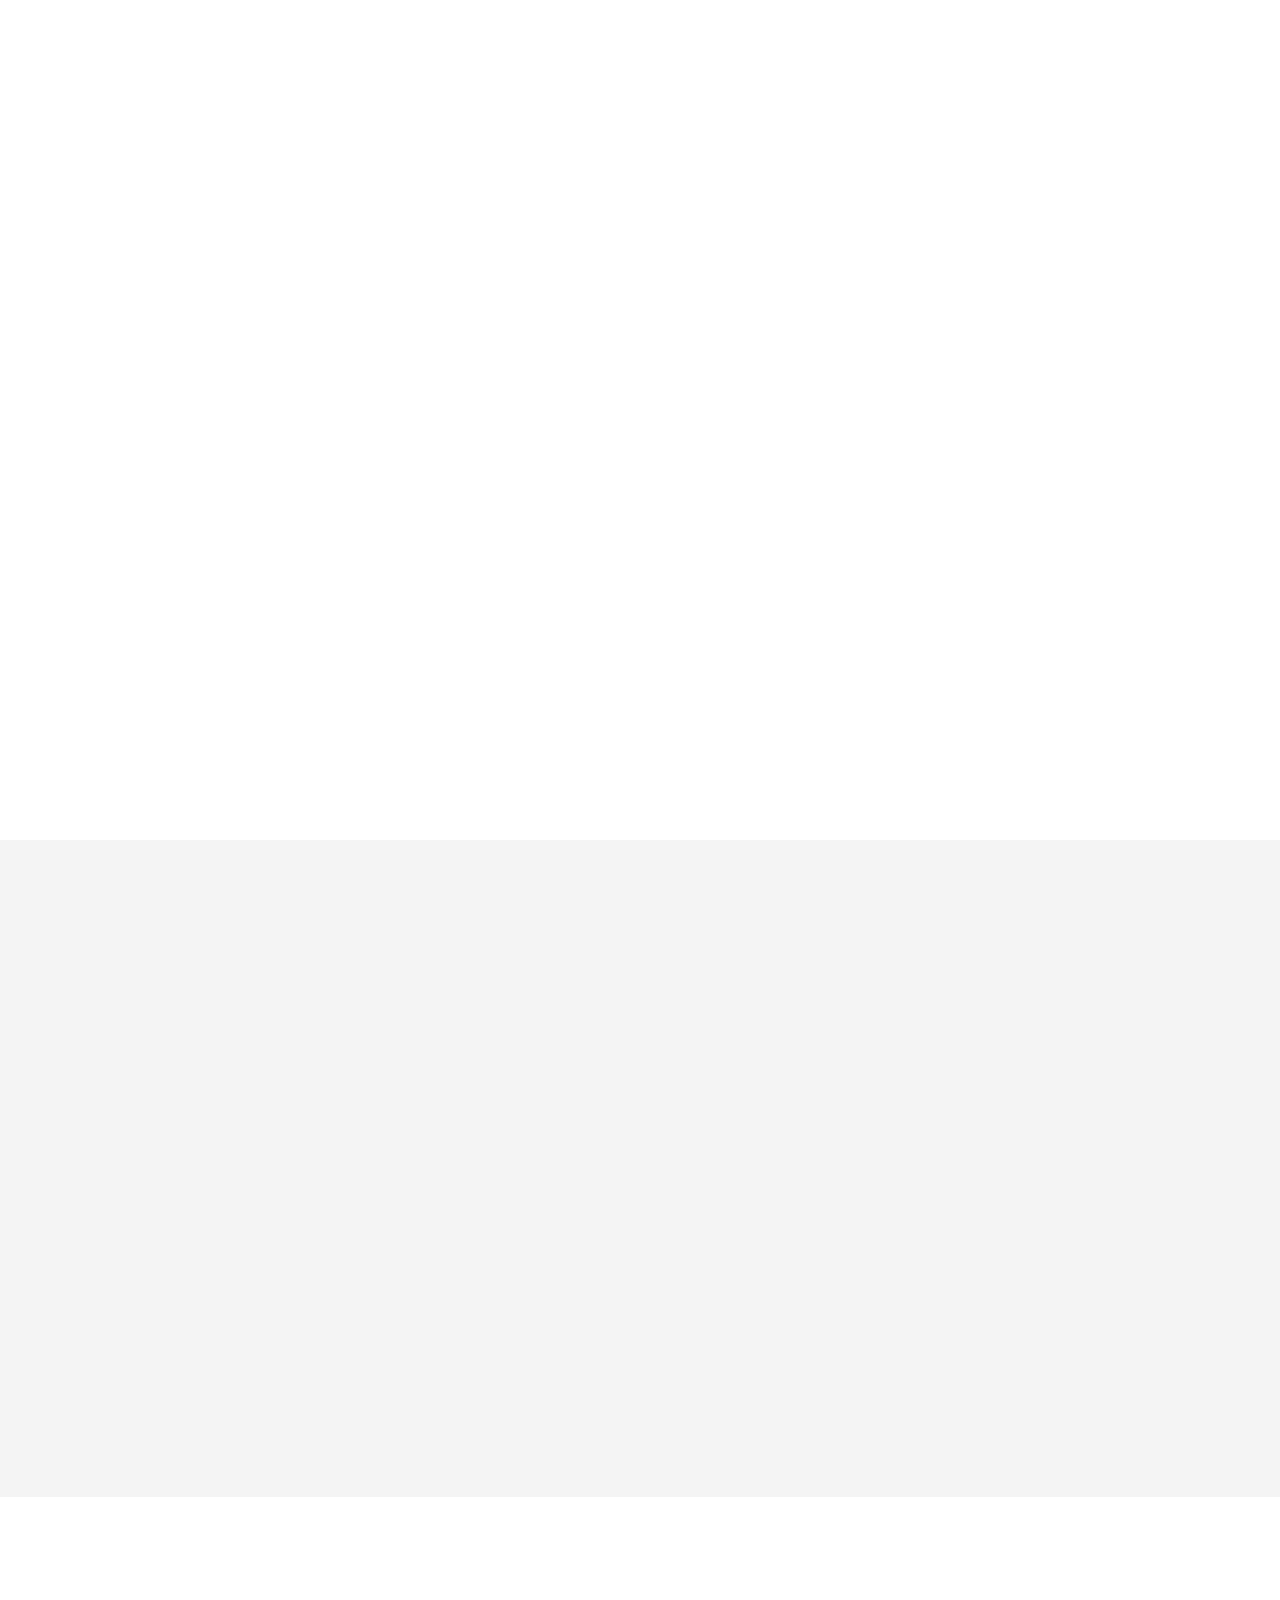
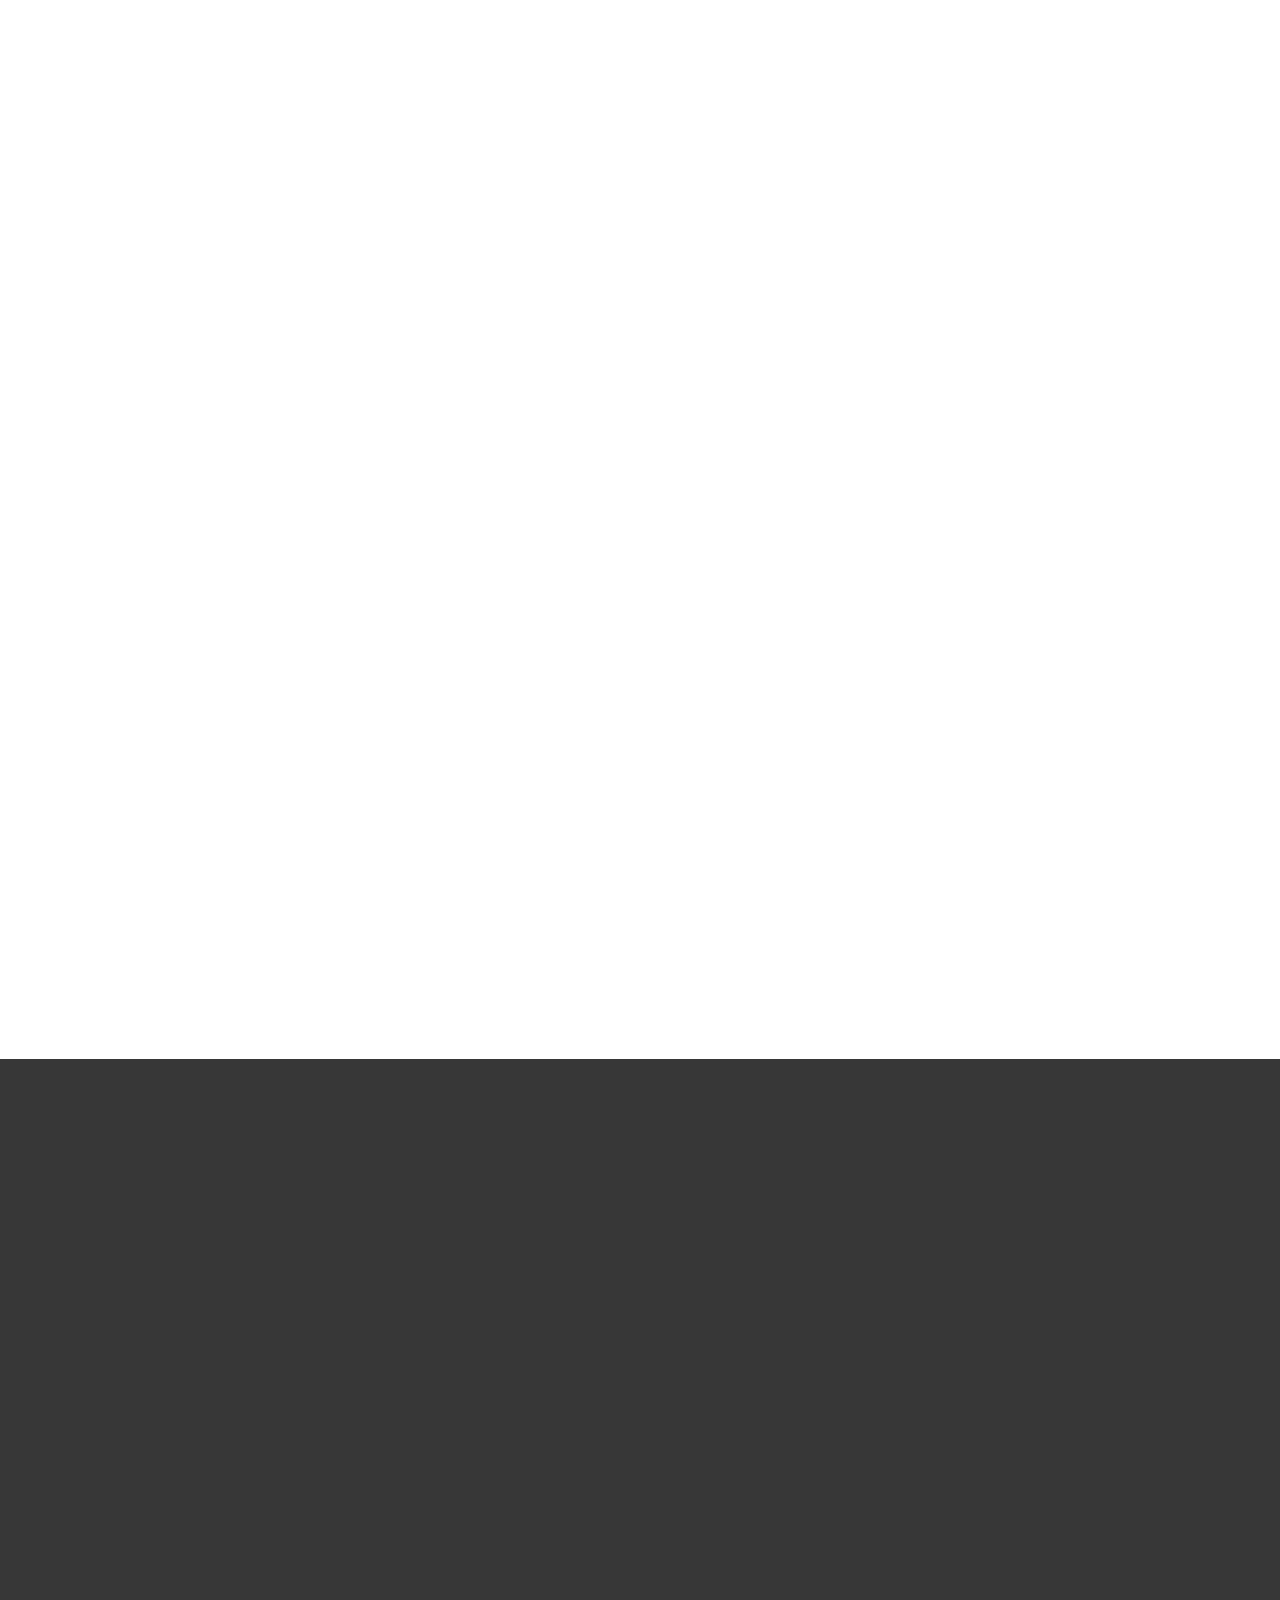
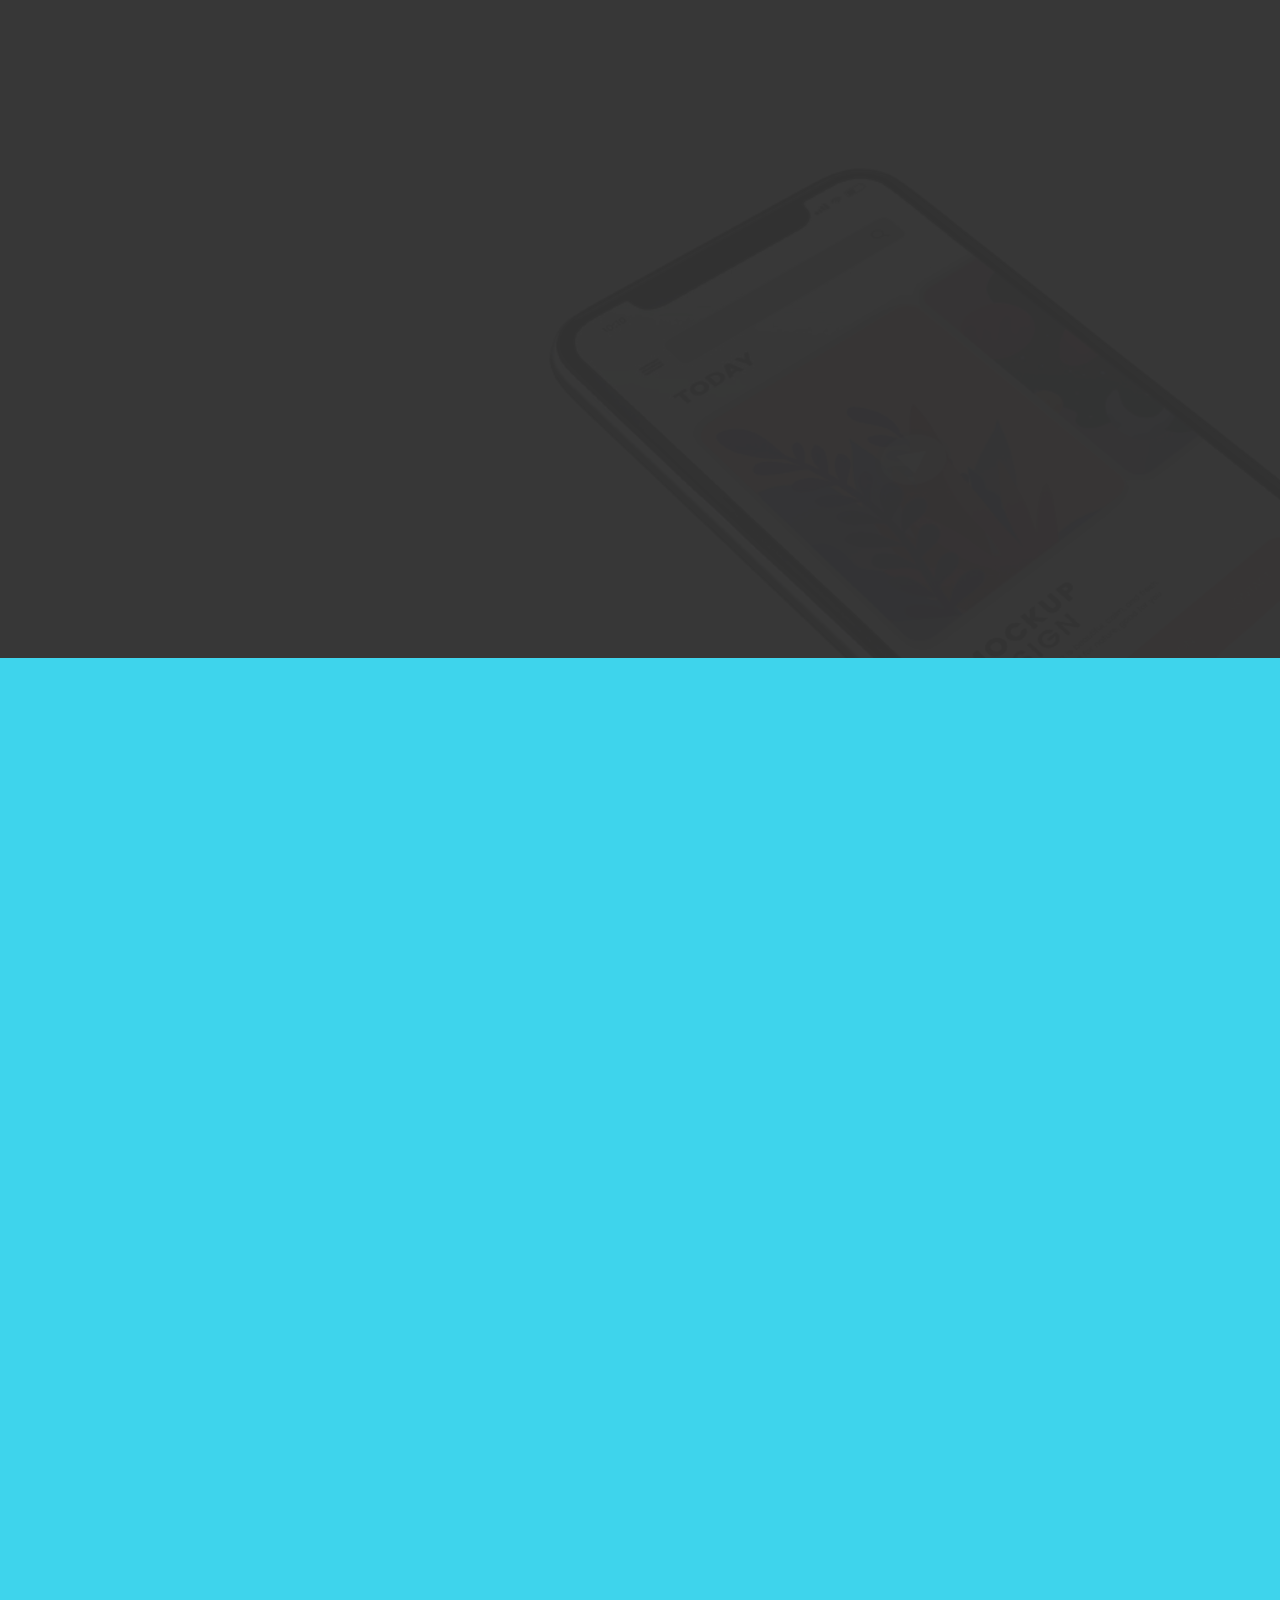
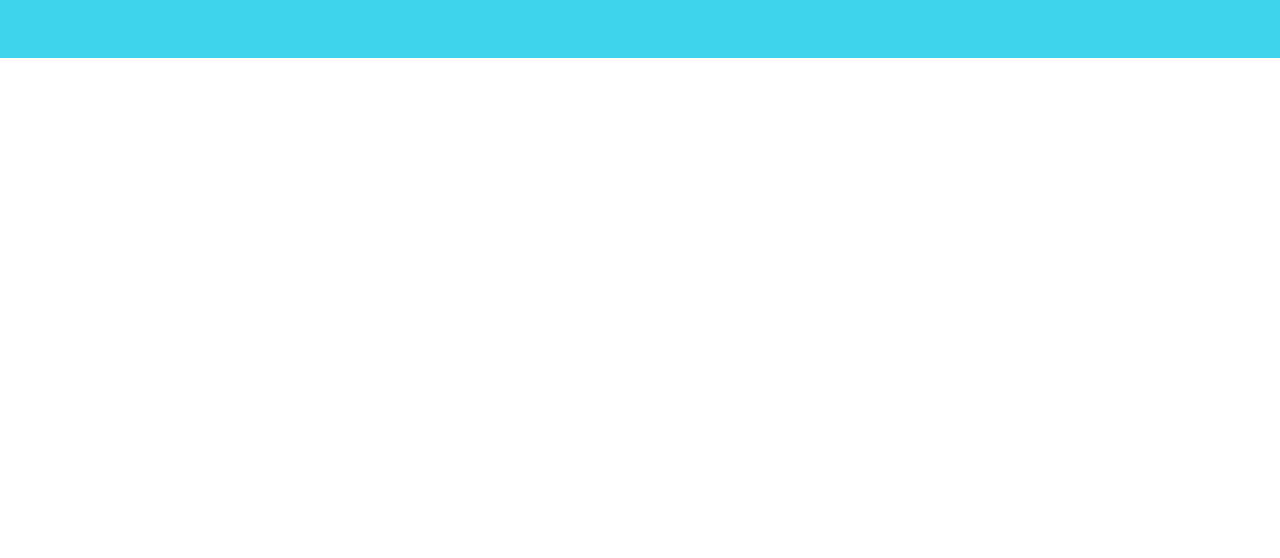
==== index.html @ 26391518 "html move" ====
<!DOCTYPE html>
<html lang="ko">
  <head>
    <meta charset="UTF-8" />
    <meta name="viewport" content="width=device-width, initial-scale=1.0" />
    <title>Dypic</title>
    <link rel="stylesheet" href="css/guide.css" />
    <link rel="stylesheet" href="css/styles-2.css" />
    <!--swiper cdn-->
    <link
      rel="stylesheet"
      href="https://cdn.jsdelivr.net/npm/swiper@10/swiper-bundle.min.css"
    />
    <script src="https://cdn.jsdelivr.net/npm/swiper@10/swiper-bundle.min.js"></script>
    <!--gsap cdn-->
    <script
      src="https://cdnjs.cloudflare.com/ajax/libs/gsap/3.8.0/gsap.min.js"
      integrity="sha512-eP6ippJojIKXKO8EPLtsUMS+/sAGHGo1UN/38swqZa1ypfcD4I0V/ac5G3VzaHfDaklFmQLEs51lhkkVaqg60Q=="
      crossorigin="anonymous"
      referrerpolicy="no-referrer"
    ></script>
  </head>

  <body>
    <main>
      <section class="visual-con">
        <div class="inner">
          <div class="layout-style-2 visual__wrap row">
            <div
              class="layout col-6 col-md-5 d-flex-all-center visual__img-wrap"
            >
              <div class="img-wrap visual__img-box">
                <div class="visual__circle"></div>
                <div class="visual__man visual__people"></div>
                <div class="visual__woman visual__people"></div>
              </div>
            </div>
            <div class="layout col-12 col-md-7 visual__text-wrap d-flex-center">
              <div class="text-wrap visual__text-box">
                <h4 class="layout-title visual__title">
                  디픽,<br /><span
                    >당신이 찾는<br />모든 랜딩페이지 콘텐츠</span
                  >
                </h4>
                <a href="" class="more-view-btn"
                  >서비스 바로가기
                  <i class="xi-angle-right-min"></i>
                </a>
              </div>
            </div>
          </div>
        </div>
      </section>
      <section class="container intro-con">
        <div class="inner">
          <div class="title-box">
            <h2 class="title-box__title">
              <span>서비스 하나로 끝내는 </span>랜딩페이지 서비스
            </h2>
            <p class="title-box__text">
              다양한 랜딩페이지를 경험하고 새로운 상황에 맞춰서 서비스를
              오픈하며, 더 많은 구축부터 서비스 기획 콘텐츠를 제작, 기획,
              개발까지 더 많은 서비스를 소개할 수 있습니다.
            </p>
          </div>
          <div class="intro__img-wrap">
            <img
              src="../images/[base64].svg"
              alt=""
            />
          </div>
        </div>
      </section>
      <section class="container review-con">
        <div class="inner">
          <div class="title-box">
            <h2 class="title-box__title">
              <span>기획, 디자인, 개발, 구축까지 </span>랜딩페이지 서비스
            </h2>
            <p class="title-box__text">
              다양한 랜딩페이지를 경험하고 새로운 상황에 맞춰서 서비스를
              오픈하며, 더 많은 구축부터 서비스 기획 콘텐츠를 제작, 기획,
              개발까지 더 많은 서비스를 소개할 수 있습니다.
            </p>
          </div>
          <div class="swiper mySwiper">
            <div class="swiper-wrapper review-wrap d-flex">
              <div class="swiper-slide review-box">
                <p class="review-text">
                  디픽 팀은 우리의 비즈니스에 맞춤화된 랜딩페이지를
                  제작해주었습니다. 디자인과 사용자 경험을 고려하여 우리의
                  목표에 부합하는 페이지를 만들어 주셨고, 결과적으로 많은 유입과
                  전환을 이끌어냈습니다.
                </p>
                <div class="profile-box d-flex-right">
                  <h3 class="profile-name">AB**LAB 대표</h3>
                  <div class="profile-img"></div>
                </div>
              </div>
              <div class="swiper-slide review-box">
                <p class="review-text">
                  체계적이고 조직적인 접근 방식으로 요구사항을 이해하고
                  구현했습니다. 디자인도 우리의 브랜드와 일치하며, 웹사이트
                  성능도 탁월합니다. 다음 프로젝트에서도 다시 협력하고 싶습니다.
                </p>
                <div class="profile-box d-flex-right">
                  <h3 class="profile-name">(주)아토** 대표</h3>
                  <div class="profile-img"></div>
                </div>
              </div>
              <div class="swiper-slide review-box">
                <p class="review-text">
                  목표와 타깃 고객층을 정확히 파악하여 최상의 결과물을
                  제공해주었습니다. 시간 압박 속에서도 정확한 작업 일정을
                  준수하였으며, 원활한 커뮤니케이션으로 항상 업무 진행 상황을
                  알려주어 안심할 수 있었습니다.
                </p>
                <div class="profile-box d-flex-right">
                  <h3 class="profile-name">이*민 대표</h3>
                  <div class="profile-img"></div>
                </div>
              </div>
              <div class="swiper-slide review-box">
                <p class="review-text">
                  랜딩 페이지 제작에 대한 지식과 경험이 없던 저에게 디픽 팀은 큰
                  도움이 되었습니다. 친절하게 설명해주시면서 제안 사항도
                  적절하게 해줬고, 마지막 결과물은 기대 이상이며, 사용하기 쉽고
                  시각적으로 매력적입니다.
                </p>
                <div class="profile-box d-flex-right">
                  <h3 class="profile-name">EF*스타트업</h3>
                  <div class="profile-img"></div>
                </div>
              </div>
              <div class="swiper-slide review-box">
                <p class="review-text">
                  디픽 팀은 우리의 비즈니스에 맞춤화된 랜딩페이지를
                  제작해주었습니다. 디자인과 사용자 경험을 고려하여 우리의
                  목표에 부합하는 페이지를 만들어 주셨고, 결과적으로 많은 유입과
                  전환을 이끌어냈습니다.
                </p>
                <div class="profile-box d-flex-right">
                  <h3 class="profile-name">AB**LAB 대표</h3>
                  <div class="profile-img"></div>
                </div>
              </div>
              <div class="swiper-slide review-box">
                <p class="review-text">
                  체계적이고 조직적인 접근 방식으로 요구사항을 이해하고
                  구현했습니다. 디자인도 우리의 브랜드와 일치하며, 웹사이트
                  성능도 탁월합니다. 다음 프로젝트에서도 다시 협력하고 싶습니다.
                </p>
                <div class="profile-box d-flex-right">
                  <h3 class="profile-name">(주)아토** 대표</h3>
                  <div class="profile-img"></div>
                </div>
              </div>
              <div class="swiper-slide review-box">
                <p class="review-text">
                  목표와 타깃 고객층을 정확히 파악하여 최상의 결과물을
                  제공해주었습니다. 시간 압박 속에서도 정확한 작업 일정을
                  준수하였으며, 원활한 커뮤니케이션으로 항상 업무 진행 상황을
                  알려주어 안심할 수 있었습니다.
                </p>
                <div class="profile-box d-flex-right">
                  <h3 class="profile-name">이*민 대표</h3>
                  <div class="profile-img"></div>
                </div>
              </div>
              <div class="swiper-slide review-box">
                <p class="review-text">
                  랜딩 페이지 제작에 대한 지식과 경험이 없던 저에게 디픽 팀은 큰
                  도움이 되었습니다. 친절하게 설명해주시면서 제안 사항도
                  적절하게 해줬고, 마지막 결과물은 기대 이상이며, 사용하기 쉽고
                  시각적으로 매력적입니다.
                </p>
                <div class="profile-box d-flex-right">
                  <h3 class="profile-name">EF*스타트업</h3>
                  <div class="profile-img"></div>
                </div>
              </div>
            </div>
          </div>
        </div>
      </section>
      <section class="container satis-con">
        <div class="inner">
          <div class="title-box">
            <h2 class="title-box__title">
              재구매율 98% 웹표준화된 서비스로 맞춤형 SEO 작업
            </h2>
            <p class="title-box__text">
              어떤 분야에서도 걱정하지 마세요.<br />
              서비스는 기획에 맞춰서 만들어 갈 수 있습니다.<br />
              언제나 높은 평가와 만족도를 보장합니다.
            </p>
          </div>
          <div class="layout-style-2 row content-wrap">
            <div class="layout col-lg-5 col-12 content-wrap__left">
              <div class="img-wrap content-wrap__graph">
                <div class="graph__axis"><span>0</span>%</div>
              </div>
            </div>
            <div class="layout col-lg-7 col-12 content-wrap__right">
              <div class="text-wrap d-flex">
                <p class="layout-title-sub content-text">
                  각 매칭 담당들이 1:1로 마크하여 전문적인 서비스를 구현하고 더
                  나은 방향성을 제시합니다.
                </p>
                <p class="layout-title-sub content-text">
                  시간적인 부분은 엄수하며 고객과 맞춤을 최우선적으로 하며
                  유지보수 관리까지 하나의 서비스를 제공합니다.
                </p>
                <p class="layout-title-sub content-text">
                  최적의 마케팅으로 SEO 뿐만 아니라 다양한 서비스를 통하여
                  채널을 확보하여 제공합니다.
                </p>
              </div>
            </div>
          </div>
        </div>
      </section>
      <section style="height: 100rem; background-color: #3ed4ec"></section>
    </main>
    <footer style="height: 50rem; background-color: #fff"></footer>
    <script src="js/main-2.js"></script>
  </body>
</html>
---- css/guide.css ----
* {
  margin: 0;
  font-family: "Noto Sans KR", sans-serif;
  box-sizing: border-box;
}

html {
  font-family: "Noto Sans KR", sans-serif;
}

body {
  font-family: "Noto Sans KR", sans-serif;
}

h1 {
  margin: 0;
}

a {
  color: inherit;
  text-decoration: none;
}

button,
input,
select,
textarea {
  background-color: transparent;
  border: 0;
}
button:focus,
input:focus,
select:focus,
textarea:focus {
  outline: none;
  box-shadow: none;
}

a,
button {
  cursor: pointer;
}

ul,
ol {
  padding-left: 0;
  list-style: none;
}

@font-face {
  font-family: "Noto Sans KR";
  src: local("Noto Sans KR"), url("../fonts/NotoSansKR-Thin.eot?#iefix") format("embedded-opentype"), url("../fonts/NotoSansKR-Thin.woff") format("woff"), url("../fonts/NotoSansKR-Thin.woff2") format("woff2"), url("../fonts/NotoSansKR-Thin.ttf") format("truetype"), url("../fonts/NotoSansKR-Thin.otf") format("opentype");
  font-weight: 100;
  font-style: normal;
}
@font-face {
  font-family: "Noto Sans KR";
  src: local("Noto Sans KR"), url("../fonts/NotoSansKR-Light.eot?#iefix") format("embedded-opentype"), url("../fonts/NotoSansKR-Light.woff") format("woff"), url("../fonts/NotoSansKR-Light.woff2") format("woff2"), url("../fonts/NotoSansKR-Light.ttf") format("truetype"), url("../fonts/NotoSansKR-Light.otf") format("opentype");
  font-weight: 300;
  font-style: normal;
}
@font-face {
  font-family: "Noto Sans KR";
  src: local("Noto Sans KR"), url("../fonts/NotoSansKR-Regular.eot?#iefix") format("embedded-opentype"), url("../fonts/NotoSansKR-Regular.woff") format("woff"), url("../fonts/NotoSansKR-Regular.woff2") format("woff2"), url("../fonts/NotoSansKR-Regular.ttf") format("truetype"), url("../fonts/NotoSansKR-Regular.otf") format("opentype");
  font-weight: 400;
  font-style: normal;
}
@font-face {
  font-family: "Noto Sans KR";
  src: local("Noto Sans KR"), url("../fonts/NotoSansKR-Medium.eot?#iefix") format("embedded-opentype"), url("../fonts/NotoSansKR-Medium.woff") format("woff"), url("../fonts/NotoSansKR-Medium.woff2") format("woff2"), url("../fonts/NotoSansKR-Medium.ttf") format("truetype"), url("../fonts/NotoSansKR-Medium.otf") format("opentype");
  font-weight: 500;
  font-style: normal;
}
@font-face {
  font-family: "Noto Sans KR";
  src: local("Noto Sans KR"), url("../fonts/NotoSansKR-Bold.eot?#iefix") format("embedded-opentype"), url("../fonts/NotoSansKR-Bold.woff") format("woff"), url("../fonts/NotoSansKR-Bold.woff2") format("woff2"), url("../fonts/NotoSansKR-Bold.ttf") format("truetype"), url("../fonts/NotoSansKR-Bold.otf") format("opentype");
  font-weight: 700;
  font-style: normal;
}
@font-face {
  font-family: "Noto Sans KR";
  src: local("Noto Sans KR"), url("../fonts/NotoSansKR-Black.eot?#iefix") format("embedded-opentype"), url("../fonts/NotoSansKR-Black.woff") format("woff"), url("../fonts/NotoSansKR-Black.woff2") format("woff2"), url("../fonts/NotoSansKR-Black.ttf") format("truetype"), url("../fonts/NotoSansKR-Black.otf") format("opentype");
  font-weight: 900;
  font-style: normal;
}
body, html {
  font-family: "Noto Sans KR", sans-serif;
  font-size: 10px;
}

.font-12-bl {
  font-size: 1.2rem;
  line-height: 1.3;
  font-weight: 900;
  letter-spacing: 0;
}

.font-12-b {
  font-size: 1.2rem;
  line-height: 1.3;
  font-weight: 700;
  letter-spacing: 0;
}

.font-12-m {
  font-size: 1.2rem;
  line-height: 1.3;
  font-weight: 500;
  letter-spacing: 0;
}

.font-12 {
  font-size: 1.2rem;
  line-height: 1.3;
  font-weight: 400;
  letter-spacing: 0;
}

.font-12-s {
  font-size: 1.2rem;
  line-height: 1.3;
  font-weight: 300;
  letter-spacing: 0;
}

.font-12-xs {
  font-size: 1.2rem;
  line-height: 1.3;
  font-weight: 100;
  letter-spacing: 0;
}

.font-13-bl {
  font-size: 1.3rem;
  line-height: 1.3;
  font-weight: 900;
  letter-spacing: 0;
}

.font-13-b {
  font-size: 1.3rem;
  line-height: 1.3;
  font-weight: 700;
  letter-spacing: 0;
}

.font-13-m {
  font-size: 1.3rem;
  line-height: 1.3;
  font-weight: 500;
  letter-spacing: 0;
}

.font-13 {
  font-size: 1.3rem;
  line-height: 1.3;
  font-weight: 400;
  letter-spacing: 0;
}

.font-13-s {
  font-size: 1.3rem;
  line-height: 1.3;
  font-weight: 300;
  letter-spacing: 0;
}

.font-13-xs {
  font-size: 1.3rem;
  line-height: 1.3;
  font-weight: 100;
  letter-spacing: 0;
}

.font-14-bl {
  font-size: 1.4rem;
  line-height: 1.3;
  font-weight: 900;
  letter-spacing: 0;
}

.font-14-b {
  font-size: 1.4rem;
  line-height: 1.3;
  font-weight: 700;
  letter-spacing: 0;
}

.font-14-m {
  font-size: 1.4rem;
  line-height: 1.3;
  font-weight: 500;
  letter-spacing: 0;
}

.font-14 {
  font-size: 1.4rem;
  line-height: 1.3;
  font-weight: 400;
  letter-spacing: 0;
}

.font-14-s {
  font-size: 1.4rem;
  line-height: 1.3;
  font-weight: 300;
  letter-spacing: 0;
}

.font-14-xs {
  font-size: 1.4rem;
  line-height: 1.3;
  font-weight: 100;
  letter-spacing: 0;
}

.font-15-bl {
  font-size: 1.5rem;
  line-height: 1.3;
  font-weight: 900;
  letter-spacing: 0;
}

.font-15-b {
  font-size: 1.5rem;
  line-height: 1.3;
  font-weight: 700;
  letter-spacing: 0;
}

.font-15-m {
  font-size: 1.5rem;
  line-height: 1.3;
  font-weight: 500;
  letter-spacing: 0;
}

.font-15 {
  font-size: 1.5rem;
  line-height: 1.3;
  font-weight: 400;
  letter-spacing: 0;
}

.font-15-s {
  font-size: 1.5rem;
  line-height: 1.3;
  font-weight: 300;
  letter-spacing: 0;
}

.font-15-xs {
  font-size: 1.5rem;
  line-height: 1.3;
  font-weight: 100;
  letter-spacing: 0;
}

.font-16-bl {
  font-size: 1.6rem;
  line-height: 1.3;
  font-weight: 900;
  letter-spacing: 0;
}

.font-16-b {
  font-size: 1.6rem;
  line-height: 1.3;
  font-weight: 700;
  letter-spacing: 0;
}

.font-16-m {
  font-size: 1.6rem;
  line-height: 1.3;
  font-weight: 500;
  letter-spacing: 0;
}

.font-16 {
  font-size: 1.6rem;
  line-height: 1.3;
  font-weight: 400;
  letter-spacing: 0;
}

.font-16-s {
  font-size: 1.6rem;
  line-height: 1.3;
  font-weight: 300;
  letter-spacing: 0;
}

.font-16-xs {
  font-size: 1.6rem;
  line-height: 1.3;
  font-weight: 100;
  letter-spacing: 0;
}

.font-17-bl {
  font-size: 1.7rem;
  line-height: 1.3;
  font-weight: 900;
  letter-spacing: 0;
}

.font-17-b {
  font-size: 1.7rem;
  line-height: 1.3;
  font-weight: 700;
  letter-spacing: 0;
}

.font-17-m {
  font-size: 1.7rem;
  line-height: 1.3;
  font-weight: 500;
  letter-spacing: 0;
}

.font-17 {
  font-size: 1.7rem;
  line-height: 1.3;
  font-weight: 400;
  letter-spacing: 0;
}

.font-17-s {
  font-size: 1.7rem;
  line-height: 1.3;
  font-weight: 300;
  letter-spacing: 0;
}

.font-17-xs {
  font-size: 1.7rem;
  line-height: 1.3;
  font-weight: 100;
  letter-spacing: 0;
}

.font-18-bl {
  font-size: 1.8rem;
  line-height: 1.3;
  font-weight: 900;
  letter-spacing: 0;
}

.font-18-b {
  font-size: 1.8rem;
  line-height: 1.3;
  font-weight: 700;
  letter-spacing: 0;
}

.font-18-m {
  font-size: 1.8rem;
  line-height: 1.3;
  font-weight: 500;
  letter-spacing: 0;
}

.font-18 {
  font-size: 1.8rem;
  line-height: 1.3;
  font-weight: 400;
  letter-spacing: 0;
}

.font-18-s {
  font-size: 1.8rem;
  line-height: 1.3;
  font-weight: 300;
  letter-spacing: 0;
}

.font-18-xs {
  font-size: 1.8rem;
  line-height: 1.3;
  font-weight: 100;
  letter-spacing: 0;
}

.font-19-bl {
  font-size: 1.9rem;
  line-height: 1.3;
  font-weight: 900;
  letter-spacing: 0;
}

.font-19-b {
  font-size: 1.9rem;
  line-height: 1.3;
  font-weight: 700;
  letter-spacing: 0;
}

.font-19-m {
  font-size: 1.9rem;
  line-height: 1.3;
  font-weight: 500;
  letter-spacing: 0;
}

.font-19 {
  font-size: 1.9rem;
  line-height: 1.3;
  font-weight: 400;
  letter-spacing: 0;
}

.font-19-s {
  font-size: 1.9rem;
  line-height: 1.3;
  font-weight: 300;
  letter-spacing: 0;
}

.font-19-xs {
  font-size: 1.9rem;
  line-height: 1.3;
  font-weight: 100;
  letter-spacing: 0;
}

.font-20-bl {
  font-size: 2rem;
  line-height: 1.3;
  font-weight: 900;
  letter-spacing: 0;
}

.font-20-b {
  font-size: 2rem;
  line-height: 1.3;
  font-weight: 700;
  letter-spacing: 0;
}

.font-20-m {
  font-size: 2rem;
  line-height: 1.3;
  font-weight: 500;
  letter-spacing: 0;
}

.font-20 {
  font-size: 2rem;
  line-height: 1.3;
  font-weight: 400;
  letter-spacing: 0;
}

.font-20-s {
  font-size: 2rem;
  line-height: 1.3;
  font-weight: 300;
  letter-spacing: 0;
}

.font-20-xs {
  font-size: 2rem;
  line-height: 1.3;
  font-weight: 100;
  letter-spacing: 0;
}

.font-21-bl {
  font-size: 2.1rem;
  line-height: 1.3;
  font-weight: 900;
  letter-spacing: 0;
}

.font-21-b {
  font-size: 2.1rem;
  line-height: 1.3;
  font-weight: 700;
  letter-spacing: 0;
}

.font-21-m {
  font-size: 2.1rem;
  line-height: 1.3;
  font-weight: 500;
  letter-spacing: 0;
}

.font-21 {
  font-size: 2.1rem;
  line-height: 1.3;
  font-weight: 400;
  letter-spacing: 0;
}

.font-21-s {
  font-size: 2.1rem;
  line-height: 1.3;
  font-weight: 300;
  letter-spacing: 0;
}

.font-21-xs {
  font-size: 2.1rem;
  line-height: 1.3;
  font-weight: 100;
  letter-spacing: 0;
}

.font-22-bl {
  font-size: 2.2rem;
  line-height: 1.3;
  font-weight: 900;
  letter-spacing: 0;
}

.font-22-b {
  font-size: 2.2rem;
  line-height: 1.3;
  font-weight: 700;
  letter-spacing: 0;
}

.font-22-m {
  font-size: 2.2rem;
  line-height: 1.3;
  font-weight: 500;
  letter-spacing: 0;
}

.font-22 {
  font-size: 2.2rem;
  line-height: 1.3;
  font-weight: 400;
  letter-spacing: 0;
}

.font-22-s {
  font-size: 2.2rem;
  line-height: 1.3;
  font-weight: 300;
  letter-spacing: 0;
}

.font-22-xs {
  font-size: 2.2rem;
  line-height: 1.3;
  font-weight: 100;
  letter-spacing: 0;
}

.font-23-bl {
  font-size: 2.3rem;
  line-height: 1.3;
  font-weight: 900;
  letter-spacing: 0;
}

.font-23-b {
  font-size: 2.3rem;
  line-height: 1.3;
  font-weight: 700;
  letter-spacing: 0;
}

.font-23-m {
  font-size: 2.3rem;
  line-height: 1.3;
  font-weight: 500;
  letter-spacing: 0;
}

.font-23 {
  font-size: 2.3rem;
  line-height: 1.3;
  font-weight: 400;
  letter-spacing: 0;
}

.font-23-s {
  font-size: 2.3rem;
  line-height: 1.3;
  font-weight: 300;
  letter-spacing: 0;
}

.font-23-xs {
  font-size: 2.3rem;
  line-height: 1.3;
  font-weight: 100;
  letter-spacing: 0;
}

.font-24-bl {
  font-size: 2.4rem;
  line-height: 1.3;
  font-weight: 900;
  letter-spacing: 0;
}

.font-24-b {
  font-size: 2.4rem;
  line-height: 1.3;
  font-weight: 700;
  letter-spacing: 0;
}

.font-24-m {
  font-size: 2.4rem;
  line-height: 1.3;
  font-weight: 500;
  letter-spacing: 0;
}

.font-24 {
  font-size: 2.4rem;
  line-height: 1.3;
  font-weight: 400;
  letter-spacing: 0;
}

.font-24-s {
  font-size: 2.4rem;
  line-height: 1.3;
  font-weight: 300;
  letter-spacing: 0;
}

.font-24-xs {
  font-size: 2.4rem;
  line-height: 1.3;
  font-weight: 100;
  letter-spacing: 0;
}

.font-25-bl {
  font-size: 2.5rem;
  line-height: 1.3;
  font-weight: 900;
  letter-spacing: 0;
}

.font-25-b {
  font-size: 2.5rem;
  line-height: 1.3;
  font-weight: 700;
  letter-spacing: 0;
}

.font-25-m {
  font-size: 2.5rem;
  line-height: 1.3;
  font-weight: 500;
  letter-spacing: 0;
}

.font-25 {
  font-size: 2.5rem;
  line-height: 1.3;
  font-weight: 400;
  letter-spacing: 0;
}

.font-25-s {
  font-size: 2.5rem;
  line-height: 1.3;
  font-weight: 300;
  letter-spacing: 0;
}

.font-25-xs {
  font-size: 2.5rem;
  line-height: 1.3;
  font-weight: 100;
  letter-spacing: 0;
}

.font-26-bl {
  font-size: 2.6rem;
  line-height: 1.3;
  font-weight: 900;
  letter-spacing: 0;
}

.font-26-b {
  font-size: 2.6rem;
  line-height: 1.3;
  font-weight: 700;
  letter-spacing: 0;
}

.font-26-m {
  font-size: 2.6rem;
  line-height: 1.3;
  font-weight: 500;
  letter-spacing: 0;
}

.font-26 {
  font-size: 2.6rem;
  line-height: 1.3;
  font-weight: 400;
  letter-spacing: 0;
}

.font-26-s {
  font-size: 2.6rem;
  line-height: 1.3;
  font-weight: 300;
  letter-spacing: 0;
}

.font-26-xs {
  font-size: 2.6rem;
  line-height: 1.3;
  font-weight: 100;
  letter-spacing: 0;
}

.font-27-bl {
  font-size: 2.7rem;
  line-height: 1.3;
  font-weight: 900;
  letter-spacing: 0;
}

.font-27-b {
  font-size: 2.7rem;
  line-height: 1.3;
  font-weight: 700;
  letter-spacing: 0;
}

.font-27-m {
  font-size: 2.7rem;
  line-height: 1.3;
  font-weight: 500;
  letter-spacing: 0;
}

.font-27 {
  font-size: 2.7rem;
  line-height: 1.3;
  font-weight: 400;
  letter-spacing: 0;
}

.font-27-s {
  font-size: 2.7rem;
  line-height: 1.3;
  font-weight: 300;
  letter-spacing: 0;
}

.font-27-xs {
  font-size: 2.7rem;
  line-height: 1.3;
  font-weight: 100;
  letter-spacing: 0;
}

.font-28-bl {
  font-size: 2.8rem;
  line-height: 1.3;
  font-weight: 900;
  letter-spacing: 0;
}

.font-28-b {
  font-size: 2.8rem;
  line-height: 1.3;
  font-weight: 700;
  letter-spacing: 0;
}

.font-28-m {
  font-size: 2.8rem;
  line-height: 1.3;
  font-weight: 500;
  letter-spacing: 0;
}

.font-28 {
  font-size: 2.8rem;
  line-height: 1.3;
  font-weight: 400;
  letter-spacing: 0;
}

.font-28-s {
  font-size: 2.8rem;
  line-height: 1.3;
  font-weight: 300;
  letter-spacing: 0;
}

.font-28-xs {
  font-size: 2.8rem;
  line-height: 1.3;
  font-weight: 100;
  letter-spacing: 0;
}

.font-29-bl {
  font-size: 2.9rem;
  line-height: 1.3;
  font-weight: 900;
  letter-spacing: 0;
}

.font-29-b {
  font-size: 2.9rem;
  line-height: 1.3;
  font-weight: 700;
  letter-spacing: 0;
}

.font-29-m {
  font-size: 2.9rem;
  line-height: 1.3;
  font-weight: 500;
  letter-spacing: 0;
}

.font-29 {
  font-size: 2.9rem;
  line-height: 1.3;
  font-weight: 400;
  letter-spacing: 0;
}

.font-29-s {
  font-size: 2.9rem;
  line-height: 1.3;
  font-weight: 300;
  letter-spacing: 0;
}

.font-29-xs {
  font-size: 2.9rem;
  line-height: 1.3;
  font-weight: 100;
  letter-spacing: 0;
}

.font-30-bl {
  font-size: 3rem;
  line-height: 1.3;
  font-weight: 900;
  letter-spacing: 0;
}

.font-30-b {
  font-size: 3rem;
  line-height: 1.3;
  font-weight: 700;
  letter-spacing: 0;
}

.font-30-m {
  font-size: 3rem;
  line-height: 1.3;
  font-weight: 500;
  letter-spacing: 0;
}

.font-30 {
  font-size: 3rem;
  line-height: 1.3;
  font-weight: 400;
  letter-spacing: 0;
}

.font-30-s {
  font-size: 3rem;
  line-height: 1.3;
  font-weight: 300;
  letter-spacing: 0;
}

.font-30-xs {
  font-size: 3rem;
  line-height: 1.3;
  font-weight: 100;
  letter-spacing: 0;
}

.font-31-bl {
  font-size: 3.1rem;
  line-height: 1.3;
  font-weight: 900;
  letter-spacing: 0;
}

.font-31-b {
  font-size: 3.1rem;
  line-height: 1.3;
  font-weight: 700;
  letter-spacing: 0;
}

.font-31-m {
  font-size: 3.1rem;
  line-height: 1.3;
  font-weight: 500;
  letter-spacing: 0;
}

.font-31 {
  font-size: 3.1rem;
  line-height: 1.3;
  font-weight: 400;
  letter-spacing: 0;
}

.font-31-s {
  font-size: 3.1rem;
  line-height: 1.3;
  font-weight: 300;
  letter-spacing: 0;
}

.font-31-xs {
  font-size: 3.1rem;
  line-height: 1.3;
  font-weight: 100;
  letter-spacing: 0;
}

.font-32-bl {
  font-size: 3.2rem;
  line-height: 1.3;
  font-weight: 900;
  letter-spacing: 0;
}

.font-32-b {
  font-size: 3.2rem;
  line-height: 1.3;
  font-weight: 700;
  letter-spacing: 0;
}

.font-32-m {
  font-size: 3.2rem;
  line-height: 1.3;
  font-weight: 500;
  letter-spacing: 0;
}

.font-32 {
  font-size: 3.2rem;
  line-height: 1.3;
  font-weight: 400;
  letter-spacing: 0;
}

.font-32-s {
  font-size: 3.2rem;
  line-height: 1.3;
  font-weight: 300;
  letter-spacing: 0;
}

.font-32-xs {
  font-size: 3.2rem;
  line-height: 1.3;
  font-weight: 100;
  letter-spacing: 0;
}

.font-33-bl {
  font-size: 3.3rem;
  line-height: 1.3;
  font-weight: 900;
  letter-spacing: 0;
}

.font-33-b {
  font-size: 3.3rem;
  line-height: 1.3;
  font-weight: 700;
  letter-spacing: 0;
}

.font-33-m {
  font-size: 3.3rem;
  line-height: 1.3;
  font-weight: 500;
  letter-spacing: 0;
}

.font-33 {
  font-size: 3.3rem;
  line-height: 1.3;
  font-weight: 400;
  letter-spacing: 0;
}

.font-33-s {
  font-size: 3.3rem;
  line-height: 1.3;
  font-weight: 300;
  letter-spacing: 0;
}

.font-33-xs {
  font-size: 3.3rem;
  line-height: 1.3;
  font-weight: 100;
  letter-spacing: 0;
}

.font-34-bl {
  font-size: 3.4rem;
  line-height: 1.3;
  font-weight: 900;
  letter-spacing: 0;
}

.font-34-b {
  font-size: 3.4rem;
  line-height: 1.3;
  font-weight: 700;
  letter-spacing: 0;
}

.font-34-m {
  font-size: 3.4rem;
  line-height: 1.3;
  font-weight: 500;
  letter-spacing: 0;
}

.font-34 {
  font-size: 3.4rem;
  line-height: 1.3;
  font-weight: 400;
  letter-spacing: 0;
}

.font-34-s {
  font-size: 3.4rem;
  line-height: 1.3;
  font-weight: 300;
  letter-spacing: 0;
}

.font-34-xs {
  font-size: 3.4rem;
  line-height: 1.3;
  font-weight: 100;
  letter-spacing: 0;
}

.font-35-bl {
  font-size: 3.5rem;
  line-height: 1.3;
  font-weight: 900;
  letter-spacing: 0;
}

.font-35-b {
  font-size: 3.5rem;
  line-height: 1.3;
  font-weight: 700;
  letter-spacing: 0;
}

.font-35-m {
  font-size: 3.5rem;
  line-height: 1.3;
  font-weight: 500;
  letter-spacing: 0;
}

.font-35 {
  font-size: 3.5rem;
  line-height: 1.3;
  font-weight: 400;
  letter-spacing: 0;
}

.font-35-s {
  font-size: 3.5rem;
  line-height: 1.3;
  font-weight: 300;
  letter-spacing: 0;
}

.font-35-xs {
  font-size: 3.5rem;
  line-height: 1.3;
  font-weight: 100;
  letter-spacing: 0;
}

.font-36-bl {
  font-size: 3.6rem;
  line-height: 1.3;
  font-weight: 900;
  letter-spacing: 0;
}

.font-36-b {
  font-size: 3.6rem;
  line-height: 1.3;
  font-weight: 700;
  letter-spacing: 0;
}

.font-36-m {
  font-size: 3.6rem;
  line-height: 1.3;
  font-weight: 500;
  letter-spacing: 0;
}

.font-36 {
  font-size: 3.6rem;
  line-height: 1.3;
  font-weight: 400;
  letter-spacing: 0;
}

.font-36-s {
  font-size: 3.6rem;
  line-height: 1.3;
  font-weight: 300;
  letter-spacing: 0;
}

.font-36-xs {
  font-size: 3.6rem;
  line-height: 1.3;
  font-weight: 100;
  letter-spacing: 0;
}

.font-37-bl {
  font-size: 3.7rem;
  line-height: 1.3;
  font-weight: 900;
  letter-spacing: 0;
}

.font-37-b {
  font-size: 3.7rem;
  line-height: 1.3;
  font-weight: 700;
  letter-spacing: 0;
}

.font-37-m {
  font-size: 3.7rem;
  line-height: 1.3;
  font-weight: 500;
  letter-spacing: 0;
}

.font-37 {
  font-size: 3.7rem;
  line-height: 1.3;
  font-weight: 400;
  letter-spacing: 0;
}

.font-37-s {
  font-size: 3.7rem;
  line-height: 1.3;
  font-weight: 300;
  letter-spacing: 0;
}

.font-37-xs {
  font-size: 3.7rem;
  line-height: 1.3;
  font-weight: 100;
  letter-spacing: 0;
}

.font-38-bl {
  font-size: 3.8rem;
  line-height: 1.3;
  font-weight: 900;
  letter-spacing: 0;
}

.font-38-b {
  font-size: 3.8rem;
  line-height: 1.3;
  font-weight: 700;
  letter-spacing: 0;
}

.font-38-m {
  font-size: 3.8rem;
  line-height: 1.3;
  font-weight: 500;
  letter-spacing: 0;
}

.font-38 {
  font-size: 3.8rem;
  line-height: 1.3;
  font-weight: 400;
  letter-spacing: 0;
}

.font-38-s {
  font-size: 3.8rem;
  line-height: 1.3;
  font-weight: 300;
  letter-spacing: 0;
}

.font-38-xs {
  font-size: 3.8rem;
  line-height: 1.3;
  font-weight: 100;
  letter-spacing: 0;
}

.font-39-bl {
  font-size: 3.9rem;
  line-height: 1.3;
  font-weight: 900;
  letter-spacing: 0;
}

.font-39-b {
  font-size: 3.9rem;
  line-height: 1.3;
  font-weight: 700;
  letter-spacing: 0;
}

.font-39-m {
  font-size: 3.9rem;
  line-height: 1.3;
  font-weight: 500;
  letter-spacing: 0;
}

.font-39 {
  font-size: 3.9rem;
  line-height: 1.3;
  font-weight: 400;
  letter-spacing: 0;
}

.font-39-s {
  font-size: 3.9rem;
  line-height: 1.3;
  font-weight: 300;
  letter-spacing: 0;
}

.font-39-xs {
  font-size: 3.9rem;
  line-height: 1.3;
  font-weight: 100;
  letter-spacing: 0;
}

.font-40-bl {
  font-size: 4rem;
  line-height: 1.3;
  font-weight: 900;
  letter-spacing: 0;
}

.font-40-b {
  font-size: 4rem;
  line-height: 1.3;
  font-weight: 700;
  letter-spacing: 0;
}

.font-40-m {
  font-size: 4rem;
  line-height: 1.3;
  font-weight: 500;
  letter-spacing: 0;
}

.font-40 {
  font-size: 4rem;
  line-height: 1.3;
  font-weight: 400;
  letter-spacing: 0;
}

.font-40-s {
  font-size: 4rem;
  line-height: 1.3;
  font-weight: 300;
  letter-spacing: 0;
}

.font-40-xs {
  font-size: 4rem;
  line-height: 1.3;
  font-weight: 100;
  letter-spacing: 0;
}

.font-41-bl {
  font-size: 4.1rem;
  line-height: 1.3;
  font-weight: 900;
  letter-spacing: 0;
}

.font-41-b {
  font-size: 4.1rem;
  line-height: 1.3;
  font-weight: 700;
  letter-spacing: 0;
}

.font-41-m {
  font-size: 4.1rem;
  line-height: 1.3;
  font-weight: 500;
  letter-spacing: 0;
}

.font-41 {
  font-size: 4.1rem;
  line-height: 1.3;
  font-weight: 400;
  letter-spacing: 0;
}

.font-41-s {
  font-size: 4.1rem;
  line-height: 1.3;
  font-weight: 300;
  letter-spacing: 0;
}

.font-41-xs {
  font-size: 4.1rem;
  line-height: 1.3;
  font-weight: 100;
  letter-spacing: 0;
}

.font-42-bl {
  font-size: 4.2rem;
  line-height: 1.3;
  font-weight: 900;
  letter-spacing: 0;
}

.font-42-b {
  font-size: 4.2rem;
  line-height: 1.3;
  font-weight: 700;
  letter-spacing: 0;
}

.font-42-m {
  font-size: 4.2rem;
  line-height: 1.3;
  font-weight: 500;
  letter-spacing: 0;
}

.font-42 {
  font-size: 4.2rem;
  line-height: 1.3;
  font-weight: 400;
  letter-spacing: 0;
}

.font-42-s {
  font-size: 4.2rem;
  line-height: 1.3;
  font-weight: 300;
  letter-spacing: 0;
}

.font-42-xs {
  font-size: 4.2rem;
  line-height: 1.3;
  font-weight: 100;
  letter-spacing: 0;
}

.font-43-bl {
  font-size: 4.3rem;
  line-height: 1.3;
  font-weight: 900;
  letter-spacing: 0;
}

.font-43-b {
  font-size: 4.3rem;
  line-height: 1.3;
  font-weight: 700;
  letter-spacing: 0;
}

.font-43-m {
  font-size: 4.3rem;
  line-height: 1.3;
  font-weight: 500;
  letter-spacing: 0;
}

.font-43 {
  font-size: 4.3rem;
  line-height: 1.3;
  font-weight: 400;
  letter-spacing: 0;
}

.font-43-s {
  font-size: 4.3rem;
  line-height: 1.3;
  font-weight: 300;
  letter-spacing: 0;
}

.font-43-xs {
  font-size: 4.3rem;
  line-height: 1.3;
  font-weight: 100;
  letter-spacing: 0;
}

.font-44-bl {
  font-size: 4.4rem;
  line-height: 1.3;
  font-weight: 900;
  letter-spacing: 0;
}

.font-44-b {
  font-size: 4.4rem;
  line-height: 1.3;
  font-weight: 700;
  letter-spacing: 0;
}

.font-44-m {
  font-size: 4.4rem;
  line-height: 1.3;
  font-weight: 500;
  letter-spacing: 0;
}

.font-44 {
  font-size: 4.4rem;
  line-height: 1.3;
  font-weight: 400;
  letter-spacing: 0;
}

.font-44-s {
  font-size: 4.4rem;
  line-height: 1.3;
  font-weight: 300;
  letter-spacing: 0;
}

.font-44-xs {
  font-size: 4.4rem;
  line-height: 1.3;
  font-weight: 100;
  letter-spacing: 0;
}

.font-45-bl {
  font-size: 4.5rem;
  line-height: 1.3;
  font-weight: 900;
  letter-spacing: 0;
}

.font-45-b {
  font-size: 4.5rem;
  line-height: 1.3;
  font-weight: 700;
  letter-spacing: 0;
}

.font-45-m {
  font-size: 4.5rem;
  line-height: 1.3;
  font-weight: 500;
  letter-spacing: 0;
}

.font-45 {
  font-size: 4.5rem;
  line-height: 1.3;
  font-weight: 400;
  letter-spacing: 0;
}

.font-45-s {
  font-size: 4.5rem;
  line-height: 1.3;
  font-weight: 300;
  letter-spacing: 0;
}

.font-45-xs {
  font-size: 4.5rem;
  line-height: 1.3;
  font-weight: 100;
  letter-spacing: 0;
}

.font-46-bl {
  font-size: 4.6rem;
  line-height: 1.3;
  font-weight: 900;
  letter-spacing: 0;
}

.font-46-b {
  font-size: 4.6rem;
  line-height: 1.3;
  font-weight: 700;
  letter-spacing: 0;
}

.font-46-m {
  font-size: 4.6rem;
  line-height: 1.3;
  font-weight: 500;
  letter-spacing: 0;
}

.font-46 {
  font-size: 4.6rem;
  line-height: 1.3;
  font-weight: 400;
  letter-spacing: 0;
}

.font-46-s {
  font-size: 4.6rem;
  line-height: 1.3;
  font-weight: 300;
  letter-spacing: 0;
}

.font-46-xs {
  font-size: 4.6rem;
  line-height: 1.3;
  font-weight: 100;
  letter-spacing: 0;
}

.font-47-bl {
  font-size: 4.7rem;
  line-height: 1.3;
  font-weight: 900;
  letter-spacing: 0;
}

.font-47-b {
  font-size: 4.7rem;
  line-height: 1.3;
  font-weight: 700;
  letter-spacing: 0;
}

.font-47-m {
  font-size: 4.7rem;
  line-height: 1.3;
  font-weight: 500;
  letter-spacing: 0;
}

.font-47 {
  font-size: 4.7rem;
  line-height: 1.3;
  font-weight: 400;
  letter-spacing: 0;
}

.font-47-s {
  font-size: 4.7rem;
  line-height: 1.3;
  font-weight: 300;
  letter-spacing: 0;
}

.font-47-xs {
  font-size: 4.7rem;
  line-height: 1.3;
  font-weight: 100;
  letter-spacing: 0;
}

.font-48-bl {
  font-size: 4.8rem;
  line-height: 1.3;
  font-weight: 900;
  letter-spacing: 0;
}

.font-48-b {
  font-size: 4.8rem;
  line-height: 1.3;
  font-weight: 700;
  letter-spacing: 0;
}

.font-48-m {
  font-size: 4.8rem;
  line-height: 1.3;
  font-weight: 500;
  letter-spacing: 0;
}

.font-48 {
  font-size: 4.8rem;
  line-height: 1.3;
  font-weight: 400;
  letter-spacing: 0;
}

.font-48-s {
  font-size: 4.8rem;
  line-height: 1.3;
  font-weight: 300;
  letter-spacing: 0;
}

.font-48-xs {
  font-size: 4.8rem;
  line-height: 1.3;
  font-weight: 100;
  letter-spacing: 0;
}

.font-49-bl {
  font-size: 4.9rem;
  line-height: 1.3;
  font-weight: 900;
  letter-spacing: 0;
}

.font-49-b {
  font-size: 4.9rem;
  line-height: 1.3;
  font-weight: 700;
  letter-spacing: 0;
}

.font-49-m {
  font-size: 4.9rem;
  line-height: 1.3;
  font-weight: 500;
  letter-spacing: 0;
}

.font-49 {
  font-size: 4.9rem;
  line-height: 1.3;
  font-weight: 400;
  letter-spacing: 0;
}

.font-49-s {
  font-size: 4.9rem;
  line-height: 1.3;
  font-weight: 300;
  letter-spacing: 0;
}

.font-49-xs {
  font-size: 4.9rem;
  line-height: 1.3;
  font-weight: 100;
  letter-spacing: 0;
}

.font-50-bl {
  font-size: 5rem;
  line-height: 1.3;
  font-weight: 900;
  letter-spacing: 0;
}

.font-50-b {
  font-size: 5rem;
  line-height: 1.3;
  font-weight: 700;
  letter-spacing: 0;
}

.font-50-m {
  font-size: 5rem;
  line-height: 1.3;
  font-weight: 500;
  letter-spacing: 0;
}

.font-50 {
  font-size: 5rem;
  line-height: 1.3;
  font-weight: 400;
  letter-spacing: 0;
}

.font-50-s {
  font-size: 5rem;
  line-height: 1.3;
  font-weight: 300;
  letter-spacing: 0;
}

.font-50-xs {
  font-size: 5rem;
  line-height: 1.3;
  font-weight: 100;
  letter-spacing: 0;
}

.font-51-bl {
  font-size: 5.1rem;
  line-height: 1.3;
  font-weight: 900;
  letter-spacing: 0;
}

.font-51-b {
  font-size: 5.1rem;
  line-height: 1.3;
  font-weight: 700;
  letter-spacing: 0;
}

.font-51-m {
  font-size: 5.1rem;
  line-height: 1.3;
  font-weight: 500;
  letter-spacing: 0;
}

.font-51 {
  font-size: 5.1rem;
  line-height: 1.3;
  font-weight: 400;
  letter-spacing: 0;
}

.font-51-s {
  font-size: 5.1rem;
  line-height: 1.3;
  font-weight: 300;
  letter-spacing: 0;
}

.font-51-xs {
  font-size: 5.1rem;
  line-height: 1.3;
  font-weight: 100;
  letter-spacing: 0;
}

.font-52-bl {
  font-size: 5.2rem;
  line-height: 1.3;
  font-weight: 900;
  letter-spacing: 0;
}

.font-52-b {
  font-size: 5.2rem;
  line-height: 1.3;
  font-weight: 700;
  letter-spacing: 0;
}

.font-52-m {
  font-size: 5.2rem;
  line-height: 1.3;
  font-weight: 500;
  letter-spacing: 0;
}

.font-52 {
  font-size: 5.2rem;
  line-height: 1.3;
  font-weight: 400;
  letter-spacing: 0;
}

.font-52-s {
  font-size: 5.2rem;
  line-height: 1.3;
  font-weight: 300;
  letter-spacing: 0;
}

.font-52-xs {
  font-size: 5.2rem;
  line-height: 1.3;
  font-weight: 100;
  letter-spacing: 0;
}

.font-53-bl {
  font-size: 5.3rem;
  line-height: 1.3;
  font-weight: 900;
  letter-spacing: 0;
}

.font-53-b {
  font-size: 5.3rem;
  line-height: 1.3;
  font-weight: 700;
  letter-spacing: 0;
}

.font-53-m {
  font-size: 5.3rem;
  line-height: 1.3;
  font-weight: 500;
  letter-spacing: 0;
}

.font-53 {
  font-size: 5.3rem;
  line-height: 1.3;
  font-weight: 400;
  letter-spacing: 0;
}

.font-53-s {
  font-size: 5.3rem;
  line-height: 1.3;
  font-weight: 300;
  letter-spacing: 0;
}

.font-53-xs {
  font-size: 5.3rem;
  line-height: 1.3;
  font-weight: 100;
  letter-spacing: 0;
}

.font-54-bl {
  font-size: 5.4rem;
  line-height: 1.3;
  font-weight: 900;
  letter-spacing: 0;
}

.font-54-b {
  font-size: 5.4rem;
  line-height: 1.3;
  font-weight: 700;
  letter-spacing: 0;
}

.font-54-m {
  font-size: 5.4rem;
  line-height: 1.3;
  font-weight: 500;
  letter-spacing: 0;
}

.font-54 {
  font-size: 5.4rem;
  line-height: 1.3;
  font-weight: 400;
  letter-spacing: 0;
}

.font-54-s {
  font-size: 5.4rem;
  line-height: 1.3;
  font-weight: 300;
  letter-spacing: 0;
}

.font-54-xs {
  font-size: 5.4rem;
  line-height: 1.3;
  font-weight: 100;
  letter-spacing: 0;
}

.font-55-bl {
  font-size: 5.5rem;
  line-height: 1.3;
  font-weight: 900;
  letter-spacing: 0;
}

.font-55-b {
  font-size: 5.5rem;
  line-height: 1.3;
  font-weight: 700;
  letter-spacing: 0;
}

.font-55-m {
  font-size: 5.5rem;
  line-height: 1.3;
  font-weight: 500;
  letter-spacing: 0;
}

.font-55 {
  font-size: 5.5rem;
  line-height: 1.3;
  font-weight: 400;
  letter-spacing: 0;
}

.font-55-s {
  font-size: 5.5rem;
  line-height: 1.3;
  font-weight: 300;
  letter-spacing: 0;
}

.font-55-xs {
  font-size: 5.5rem;
  line-height: 1.3;
  font-weight: 100;
  letter-spacing: 0;
}

.font-56-bl {
  font-size: 5.6rem;
  line-height: 1.3;
  font-weight: 900;
  letter-spacing: 0;
}

.font-56-b {
  font-size: 5.6rem;
  line-height: 1.3;
  font-weight: 700;
  letter-spacing: 0;
}

.font-56-m {
  font-size: 5.6rem;
  line-height: 1.3;
  font-weight: 500;
  letter-spacing: 0;
}

.font-56 {
  font-size: 5.6rem;
  line-height: 1.3;
  font-weight: 400;
  letter-spacing: 0;
}

.font-56-s {
  font-size: 5.6rem;
  line-height: 1.3;
  font-weight: 300;
  letter-spacing: 0;
}

.font-56-xs {
  font-size: 5.6rem;
  line-height: 1.3;
  font-weight: 100;
  letter-spacing: 0;
}

.font-57-bl {
  font-size: 5.7rem;
  line-height: 1.3;
  font-weight: 900;
  letter-spacing: 0;
}

.font-57-b {
  font-size: 5.7rem;
  line-height: 1.3;
  font-weight: 700;
  letter-spacing: 0;
}

.font-57-m {
  font-size: 5.7rem;
  line-height: 1.3;
  font-weight: 500;
  letter-spacing: 0;
}

.font-57 {
  font-size: 5.7rem;
  line-height: 1.3;
  font-weight: 400;
  letter-spacing: 0;
}

.font-57-s {
  font-size: 5.7rem;
  line-height: 1.3;
  font-weight: 300;
  letter-spacing: 0;
}

.font-57-xs {
  font-size: 5.7rem;
  line-height: 1.3;
  font-weight: 100;
  letter-spacing: 0;
}

.font-58-bl {
  font-size: 5.8rem;
  line-height: 1.3;
  font-weight: 900;
  letter-spacing: 0;
}

.font-58-b {
  font-size: 5.8rem;
  line-height: 1.3;
  font-weight: 700;
  letter-spacing: 0;
}

.font-58-m {
  font-size: 5.8rem;
  line-height: 1.3;
  font-weight: 500;
  letter-spacing: 0;
}

.font-58 {
  font-size: 5.8rem;
  line-height: 1.3;
  font-weight: 400;
  letter-spacing: 0;
}

.font-58-s {
  font-size: 5.8rem;
  line-height: 1.3;
  font-weight: 300;
  letter-spacing: 0;
}

.font-58-xs {
  font-size: 5.8rem;
  line-height: 1.3;
  font-weight: 100;
  letter-spacing: 0;
}

.font-59-bl {
  font-size: 5.9rem;
  line-height: 1.3;
  font-weight: 900;
  letter-spacing: 0;
}

.font-59-b {
  font-size: 5.9rem;
  line-height: 1.3;
  font-weight: 700;
  letter-spacing: 0;
}

.font-59-m {
  font-size: 5.9rem;
  line-height: 1.3;
  font-weight: 500;
  letter-spacing: 0;
}

.font-59 {
  font-size: 5.9rem;
  line-height: 1.3;
  font-weight: 400;
  letter-spacing: 0;
}

.font-59-s {
  font-size: 5.9rem;
  line-height: 1.3;
  font-weight: 300;
  letter-spacing: 0;
}

.font-59-xs {
  font-size: 5.9rem;
  line-height: 1.3;
  font-weight: 100;
  letter-spacing: 0;
}

.font-60-bl {
  font-size: 6rem;
  line-height: 1.3;
  font-weight: 900;
  letter-spacing: 0;
}

.font-60-b {
  font-size: 6rem;
  line-height: 1.3;
  font-weight: 700;
  letter-spacing: 0;
}

.font-60-m {
  font-size: 6rem;
  line-height: 1.3;
  font-weight: 500;
  letter-spacing: 0;
}

.font-60 {
  font-size: 6rem;
  line-height: 1.3;
  font-weight: 400;
  letter-spacing: 0;
}

.font-60-s {
  font-size: 6rem;
  line-height: 1.3;
  font-weight: 300;
  letter-spacing: 0;
}

.font-60-xs {
  font-size: 6rem;
  line-height: 1.3;
  font-weight: 100;
  letter-spacing: 0;
}

.font-61-bl {
  font-size: 6.1rem;
  line-height: 1.3;
  font-weight: 900;
  letter-spacing: 0;
}

.font-61-b {
  font-size: 6.1rem;
  line-height: 1.3;
  font-weight: 700;
  letter-spacing: 0;
}

.font-61-m {
  font-size: 6.1rem;
  line-height: 1.3;
  font-weight: 500;
  letter-spacing: 0;
}

.font-61 {
  font-size: 6.1rem;
  line-height: 1.3;
  font-weight: 400;
  letter-spacing: 0;
}

.font-61-s {
  font-size: 6.1rem;
  line-height: 1.3;
  font-weight: 300;
  letter-spacing: 0;
}

.font-61-xs {
  font-size: 6.1rem;
  line-height: 1.3;
  font-weight: 100;
  letter-spacing: 0;
}

.font-62-bl {
  font-size: 6.2rem;
  line-height: 1.3;
  font-weight: 900;
  letter-spacing: 0;
}

.font-62-b {
  font-size: 6.2rem;
  line-height: 1.3;
  font-weight: 700;
  letter-spacing: 0;
}

.font-62-m {
  font-size: 6.2rem;
  line-height: 1.3;
  font-weight: 500;
  letter-spacing: 0;
}

.font-62 {
  font-size: 6.2rem;
  line-height: 1.3;
  font-weight: 400;
  letter-spacing: 0;
}

.font-62-s {
  font-size: 6.2rem;
  line-height: 1.3;
  font-weight: 300;
  letter-spacing: 0;
}

.font-62-xs {
  font-size: 6.2rem;
  line-height: 1.3;
  font-weight: 100;
  letter-spacing: 0;
}

.font-63-bl {
  font-size: 6.3rem;
  line-height: 1.3;
  font-weight: 900;
  letter-spacing: 0;
}

.font-63-b {
  font-size: 6.3rem;
  line-height: 1.3;
  font-weight: 700;
  letter-spacing: 0;
}

.font-63-m {
  font-size: 6.3rem;
  line-height: 1.3;
  font-weight: 500;
  letter-spacing: 0;
}

.font-63 {
  font-size: 6.3rem;
  line-height: 1.3;
  font-weight: 400;
  letter-spacing: 0;
}

.font-63-s {
  font-size: 6.3rem;
  line-height: 1.3;
  font-weight: 300;
  letter-spacing: 0;
}

.font-63-xs {
  font-size: 6.3rem;
  line-height: 1.3;
  font-weight: 100;
  letter-spacing: 0;
}

.font-64-bl {
  font-size: 6.4rem;
  line-height: 1.3;
  font-weight: 900;
  letter-spacing: 0;
}

.font-64-b {
  font-size: 6.4rem;
  line-height: 1.3;
  font-weight: 700;
  letter-spacing: 0;
}

.font-64-m {
  font-size: 6.4rem;
  line-height: 1.3;
  font-weight: 500;
  letter-spacing: 0;
}

.font-64 {
  font-size: 6.4rem;
  line-height: 1.3;
  font-weight: 400;
  letter-spacing: 0;
}

.font-64-s {
  font-size: 6.4rem;
  line-height: 1.3;
  font-weight: 300;
  letter-spacing: 0;
}

.font-64-xs {
  font-size: 6.4rem;
  line-height: 1.3;
  font-weight: 100;
  letter-spacing: 0;
}

.btn {
  padding: 0.7rem 2rem;
  display: inline-block;
  cursor: pointer;
  font-size: 1.5rem;
}
.btn-d-gray {
  color: #fff;
  background: #8592a3;
  box-shadow: 0 0.125rem 0.25rem 0 rgba(133, 146, 163, 0.4);
}
.btn-d-gray:hover {
  background: #6e7d91;
  transition: all 0.3s ease;
}
.btn-d-gray:active, .btn-d-gray.active, .btn-check:checked + .btn-d-gray {
  background: #6e7d91;
}
.btn-d-red {
  color: #fff;
  background: #ff3e1d;
  box-shadow: 0 0.125rem 0.25rem 0 rgba(255, 62, 29, 0.4);
}
.btn-d-red:hover {
  background: #f32400;
  transition: all 0.3s ease;
}
.btn-d-red:active, .btn-d-red.active, .btn-check:checked + .btn-d-red {
  background: #f32400;
}
.btn-d-yellow {
  color: #fff;
  background: #f1c40f;
  box-shadow: 0 0.125rem 0.25rem 0 rgba(241, 196, 15, 0.4);
}
.btn-d-yellow:hover {
  background: #cba50c;
  transition: all 0.3s ease;
}
.btn-d-yellow:active, .btn-d-yellow.active, .btn-check:checked + .btn-d-yellow {
  background: #cba50c;
}
.btn-d-blue {
  color: #fff;
  background: #03c3ec;
  box-shadow: 0 0.125rem 0.25rem 0 rgba(3, 195, 236, 0.4);
}
.btn-d-blue:hover {
  background: #02a2c4;
  transition: all 0.3s ease;
}
.btn-d-blue:active, .btn-d-blue.active, .btn-check:checked + .btn-d-blue {
  background: #02a2c4;
}
.btn-d-green {
  color: #fff;
  background: #71dd37;
  box-shadow: 0 0.125rem 0.25rem 0 rgba(113, 221, 55, 0.4);
}
.btn-d-green:hover {
  background: #5cc922;
  transition: all 0.3s ease;
}
.btn-d-green:active, .btn-d-green.active, .btn-check:checked + .btn-d-green {
  background: #5cc922;
}
.btn-d-dark {
  color: #fff;
  background: #233446;
  box-shadow: 0 0.125rem 0.25rem 0 rgba(35, 52, 70, 0.4);
}
.btn-d-dark:hover {
  background: #15202b;
  transition: all 0.3s ease;
}
.btn-d-dark:active, .btn-d-dark.active, .btn-check:checked + .btn-d-dark {
  background: #15202b;
}
.btn-d-purple {
  color: #fff;
  background: #696dff;
  box-shadow: 0 0.125rem 0.25rem 0 rgba(105, 109, 255, 0.4);
}
.btn-d-purple:hover {
  background: #4045ff;
  transition: all 0.3s ease;
}
.btn-d-purple:active, .btn-d-purple.active, .btn-check:checked + .btn-d-purple {
  background: #4045ff;
}
.btn-r8-gray {
  border-radius: 0.8rem;
  color: #fff;
  background: #8592a3;
  box-shadow: 0 0.125rem 0.25rem 0 rgba(133, 146, 163, 0.4);
}
.btn-r8-gray:hover {
  background: #6e7d91;
  transition: all 0.3s ease;
}
.btn-r8-gray:active, .btn-r8-gray.active, .btn-check:checked + .btn-r8-gray {
  background: #6e7d91;
}
.btn-r8-red {
  border-radius: 0.8rem;
  color: #fff;
  background: #ff3e1d;
  box-shadow: 0 0.125rem 0.25rem 0 rgba(255, 62, 29, 0.4);
}
.btn-r8-red:hover {
  background: #f32400;
  transition: all 0.3s ease;
}
.btn-r8-red:active, .btn-r8-red.active, .btn-check:checked + .btn-r8-red {
  background: #f32400;
}
.btn-r8-yellow {
  border-radius: 0.8rem;
  color: #fff;
  background: #f1c40f;
  box-shadow: 0 0.125rem 0.25rem 0 rgba(241, 196, 15, 0.4);
}
.btn-r8-yellow:hover {
  background: #cba50c;
  transition: all 0.3s ease;
}
.btn-r8-yellow:active, .btn-r8-yellow.active, .btn-check:checked + .btn-r8-yellow {
  background: #cba50c;
}
.btn-r8-blue {
  border-radius: 0.8rem;
  color: #fff;
  background: #03c3ec;
  box-shadow: 0 0.125rem 0.25rem 0 rgba(3, 195, 236, 0.4);
}
.btn-r8-blue:hover {
  background: #02a2c4;
  transition: all 0.3s ease;
}
.btn-r8-blue:active, .btn-r8-blue.active, .btn-check:checked + .btn-r8-blue {
  background: #02a2c4;
}
.btn-r8-green {
  border-radius: 0.8rem;
  color: #fff;
  background: #71dd37;
  box-shadow: 0 0.125rem 0.25rem 0 rgba(113, 221, 55, 0.4);
}
.btn-r8-green:hover {
  background: #5cc922;
  transition: all 0.3s ease;
}
.btn-r8-green:active, .btn-r8-green.active, .btn-check:checked + .btn-r8-green {
  background: #5cc922;
}
.btn-r8-dark {
  border-radius: 0.8rem;
  color: #fff;
  background: #233446;
  box-shadow: 0 0.125rem 0.25rem 0 rgba(35, 52, 70, 0.4);
}
.btn-r8-dark:hover {
  background: #15202b;
  transition: all 0.3s ease;
}
.btn-r8-dark:active, .btn-r8-dark.active, .btn-check:checked + .btn-r8-dark {
  background: #15202b;
}
.btn-r8-purple {
  border-radius: 0.8rem;
  color: #fff;
  background: #696dff;
  box-shadow: 0 0.125rem 0.25rem 0 rgba(105, 109, 255, 0.4);
}
.btn-r8-purple:hover {
  background: #4045ff;
  transition: all 0.3s ease;
}
.btn-r8-purple:active, .btn-r8-purple.active, .btn-check:checked + .btn-r8-purple {
  background: #4045ff;
}
.btn-r50-gray {
  border-radius: 5rem;
  color: #fff;
  background: #8592a3;
  box-shadow: 0 0.125rem 0.25rem 0 rgba(133, 146, 163, 0.4);
}
.btn-r50-gray:hover {
  background: #6e7d91;
  transition: all 0.3s ease;
}
.btn-r50-gray:active, .btn-r50-gray.active, .btn-check:checked + .btn-r50-gray {
  background: #6e7d91;
}
.btn-r50-red {
  border-radius: 5rem;
  color: #fff;
  background: #ff3e1d;
  box-shadow: 0 0.125rem 0.25rem 0 rgba(255, 62, 29, 0.4);
}
.btn-r50-red:hover {
  background: #f32400;
  transition: all 0.3s ease;
}
.btn-r50-red:active, .btn-r50-red.active, .btn-check:checked + .btn-r50-red {
  background: #f32400;
}
.btn-r50-yellow {
  border-radius: 5rem;
  color: #fff;
  background: #f1c40f;
  box-shadow: 0 0.125rem 0.25rem 0 rgba(241, 196, 15, 0.4);
}
.btn-r50-yellow:hover {
  background: #cba50c;
  transition: all 0.3s ease;
}
.btn-r50-yellow:active, .btn-r50-yellow.active, .btn-check:checked + .btn-r50-yellow {
  background: #cba50c;
}
.btn-r50-blue {
  border-radius: 5rem;
  color: #fff;
  background: #03c3ec;
  box-shadow: 0 0.125rem 0.25rem 0 rgba(3, 195, 236, 0.4);
}
.btn-r50-blue:hover {
  background: #02a2c4;
  transition: all 0.3s ease;
}
.btn-r50-blue:active, .btn-r50-blue.active, .btn-check:checked + .btn-r50-blue {
  background: #02a2c4;
}
.btn-r50-green {
  border-radius: 5rem;
  color: #fff;
  background: #71dd37;
  box-shadow: 0 0.125rem 0.25rem 0 rgba(113, 221, 55, 0.4);
}
.btn-r50-green:hover {
  background: #5cc922;
  transition: all 0.3s ease;
}
.btn-r50-green:active, .btn-r50-green.active, .btn-check:checked + .btn-r50-green {
  background: #5cc922;
}
.btn-r50-dark {
  border-radius: 5rem;
  color: #fff;
  background: #233446;
  box-shadow: 0 0.125rem 0.25rem 0 rgba(35, 52, 70, 0.4);
}
.btn-r50-dark:hover {
  background: #15202b;
  transition: all 0.3s ease;
}
.btn-r50-dark:active, .btn-r50-dark.active, .btn-check:checked + .btn-r50-dark {
  background: #15202b;
}
.btn-r50-purple {
  border-radius: 5rem;
  color: #fff;
  background: #696dff;
  box-shadow: 0 0.125rem 0.25rem 0 rgba(105, 109, 255, 0.4);
}
.btn-r50-purple:hover {
  background: #4045ff;
  transition: all 0.3s ease;
}
.btn-r50-purple:active, .btn-r50-purple.active, .btn-check:checked + .btn-r50-purple {
  background: #4045ff;
}
.btn-xl {
  padding: 1.7rem 3.4rem;
  font-size: 2rem;
}
.btn-lg {
  padding: 1.2rem 2.4rem;
  font-size: 1.6rem;
}
.btn-sm {
  padding: 0.4rem 1.1rem;
  border-radius: 0.4rem;
  font-size: 1.2rem;
}
.btn-xs {
  padding: 0 0.8rem;
  border-radius: 0.2rem;
  font-size: 1.2rem;
}
.btn:disabled {
  cursor: default;
  pointer-events: none;
  opacity: 0.6;
}
.btn-outline-red {
  color: #ff3e1d;
  background: #fff;
  border: 1px solid #ff3e1d;
  margin-left: -0.1rem;
  display: block;
}
.btn-outline-red:first-of-type {
  border-radius: 0.8rem 0 0 0.8rem;
  margin-left: 0;
}
.btn-outline-red:last-of-type {
  border-radius: 0 0.8rem 0.8rem 0;
}
.btn-outline-red:hover {
  background: #ff3e1d;
  color: #fff;
  transition: all 0.3s ease;
}
.btn-outline-red:active, .btn-outline-red.active, .btn-check:checked + .btn-outline-red {
  background: #f32400;
  color: #fff;
}
.btn-outline-blue {
  color: #03c3ec;
  background: #fff;
  border: 1px solid #03c3ec;
  margin-left: -0.1rem;
  display: block;
}
.btn-outline-blue:first-of-type {
  border-radius: 0.8rem 0 0 0.8rem;
  margin-left: 0;
}
.btn-outline-blue:last-of-type {
  border-radius: 0 0.8rem 0.8rem 0;
}
.btn-outline-blue:hover {
  background: #03c3ec;
  color: #fff;
  transition: all 0.3s ease;
}
.btn-outline-blue:active, .btn-outline-blue.active, .btn-check:checked + .btn-outline-blue {
  background: #02a2c4;
  color: #fff;
}
.btn-outline-green {
  color: #71dd37;
  background: #fff;
  border: 1px solid #71dd37;
  margin-left: -0.1rem;
  display: block;
}
.btn-outline-green:first-of-type {
  border-radius: 0.8rem 0 0 0.8rem;
  margin-left: 0;
}
.btn-outline-green:last-of-type {
  border-radius: 0 0.8rem 0.8rem 0;
}
.btn-outline-green:hover {
  background: #71dd37;
  color: #fff;
  transition: all 0.3s ease;
}
.btn-outline-green:active, .btn-outline-green.active, .btn-check:checked + .btn-outline-green {
  background: #5cc922;
  color: #fff;
}
.btn-outline-gray {
  color: #8592a3;
  background: #fff;
  border: 1px solid #8592a3;
  margin-left: -0.1rem;
  display: block;
}
.btn-outline-gray:first-of-type {
  border-radius: 0.8rem 0 0 0.8rem;
  margin-left: 0;
}
.btn-outline-gray:last-of-type {
  border-radius: 0 0.8rem 0.8rem 0;
}
.btn-outline-gray:hover {
  background: #8592a3;
  color: #fff;
  transition: all 0.3s ease;
}
.btn-outline-gray:active, .btn-outline-gray.active, .btn-check:checked + .btn-outline-gray {
  background: #6e7d91;
  color: #fff;
}
.btn-outline-dark {
  color: #233446;
  background: #fff;
  border: 1px solid #233446;
  margin-left: -0.1rem;
  display: block;
}
.btn-outline-dark:first-of-type {
  border-radius: 0.8rem 0 0 0.8rem;
  margin-left: 0;
}
.btn-outline-dark:last-of-type {
  border-radius: 0 0.8rem 0.8rem 0;
}
.btn-outline-dark:hover {
  background: #233446;
  color: #fff;
  transition: all 0.3s ease;
}
.btn-outline-dark:active, .btn-outline-dark.active, .btn-check:checked + .btn-outline-dark {
  background: #15202b;
  color: #fff;
}
.btn-outline-purple {
  color: #696dff;
  background: #fff;
  border: 1px solid #696dff;
  margin-left: -0.1rem;
  display: block;
}
.btn-outline-purple:first-of-type {
  border-radius: 0.8rem 0 0 0.8rem;
  margin-left: 0;
}
.btn-outline-purple:last-of-type {
  border-radius: 0 0.8rem 0.8rem 0;
}
.btn-outline-purple:hover {
  background: #696dff;
  color: #fff;
  transition: all 0.3s ease;
}
.btn-outline-purple:active, .btn-outline-purple.active, .btn-check:checked + .btn-outline-purple {
  background: #4045ff;
  color: #fff;
}
.btn-outline-yellow {
  color: #f1c40f;
  background: #fff;
  border: 1px solid #f1c40f;
  margin-left: -0.1rem;
  display: block;
}
.btn-outline-yellow:first-of-type {
  border-radius: 0.8rem 0 0 0.8rem;
  margin-left: 0;
}
.btn-outline-yellow:last-of-type {
  border-radius: 0 0.8rem 0.8rem 0;
}
.btn-outline-yellow:hover {
  background: #f1c40f;
  color: #fff;
  transition: all 0.3s ease;
}
.btn-outline-yellow:active, .btn-outline-yellow.active, .btn-check:checked + .btn-outline-yellow {
  background: #cba50c;
  color: #fff;
}

.form-style {
  margin-bottom: 1rem;
}
.form-style:last-child {
  margin-bottom: 0;
}
.form-style label {
  color: #566a7f;
  font-size: 1.2rem;
}
.form-style input,
.form-style select {
  padding: 1rem;
  border: 1px solid #ddd;
  color: #566a7f;
  display: block;
  margin-top: 1rem;
  width: 100%;
  font-size: 1.2rem;
  transition: 300ms;
}
.form-style input::placeholder,
.form-style select::placeholder {
  color: #ccc;
  transition: 300ms;
}
.form-style input:focus,
.form-style select:focus {
  border-color: #8592a3;
  box-shadow: 0 0 2.5px 0.5px rgba(133, 146, 163, 0.1);
}
.form-style input:focus::placeholder,
.form-style select:focus::placeholder {
  text-indent: 0.8rem;
}
.form-style select {
  background: #fff url(../images/icon/chevron-down-regular-240_1.png) no-repeat right 0.6rem top 42%/2.4rem;
  appearance: none;
}
.form-style input:read-only {
  background: #eee;
  display: block;
}
.form-style-red {
  margin-bottom: 1rem;
}
.form-style-red:last-child {
  margin-bottom: 0;
}
.form-style-red label {
  color: #566a7f;
  font-size: 1.2rem;
}
.form-style-red input,
.form-style-red select {
  padding: 1rem;
  border: 1px solid #ddd;
  color: #566a7f;
  display: block;
  margin-top: 1rem;
  width: 100%;
  font-size: 1.2rem;
  transition: 300ms;
}
.form-style-red input::placeholder,
.form-style-red select::placeholder {
  color: #ccc;
  transition: 300ms;
}
.form-style-red input:focus,
.form-style-red select:focus {
  border-color: #ff3e1d;
  box-shadow: 0 0 2.5px 0.5px rgba(255, 62, 29, 0.1);
}
.form-style-red input:focus::placeholder,
.form-style-red select:focus::placeholder {
  text-indent: 0.8rem;
}
.form-style-red select {
  background: #fff url(../images/icon/chevron-down-regular-240_1.png) no-repeat right 0.6rem top 42%/2.4rem;
  appearance: none;
}
.form-style-red input:read-only {
  background: #eee;
  display: block;
}
.form-style-dark {
  margin-bottom: 1rem;
}
.form-style-dark:last-child {
  margin-bottom: 0;
}
.form-style-dark label {
  color: #566a7f;
  font-size: 1.2rem;
}
.form-style-dark input,
.form-style-dark select {
  padding: 1rem;
  border: 1px solid #ddd;
  color: #566a7f;
  display: block;
  margin-top: 1rem;
  width: 100%;
  font-size: 1.2rem;
  transition: 300ms;
}
.form-style-dark input::placeholder,
.form-style-dark select::placeholder {
  color: #ccc;
  transition: 300ms;
}
.form-style-dark input:focus,
.form-style-dark select:focus {
  border-color: #233446;
  box-shadow: 0 0 2.5px 0.5px rgba(35, 52, 70, 0.1);
}
.form-style-dark input:focus::placeholder,
.form-style-dark select:focus::placeholder {
  text-indent: 0.8rem;
}
.form-style-dark select {
  background: #fff url(../images/icon/chevron-down-regular-240_1.png) no-repeat right 0.6rem top 42%/2.4rem;
  appearance: none;
}
.form-style-dark input:read-only {
  background: #eee;
  display: block;
}
.form-style-purple {
  margin-bottom: 1rem;
}
.form-style-purple:last-child {
  margin-bottom: 0;
}
.form-style-purple label {
  color: #566a7f;
  font-size: 1.2rem;
}
.form-style-purple input,
.form-style-purple select {
  padding: 1rem;
  border: 1px solid #ddd;
  color: #566a7f;
  display: block;
  margin-top: 1rem;
  width: 100%;
  font-size: 1.2rem;
  transition: 300ms;
}
.form-style-purple input::placeholder,
.form-style-purple select::placeholder {
  color: #ccc;
  transition: 300ms;
}
.form-style-purple input:focus,
.form-style-purple select:focus {
  border-color: #696dff;
  box-shadow: 0 0 2.5px 0.5px rgba(105, 109, 255, 0.1);
}
.form-style-purple input:focus::placeholder,
.form-style-purple select:focus::placeholder {
  text-indent: 0.8rem;
}
.form-style-purple select {
  background: #fff url(../images/icon/chevron-down-regular-240_1.png) no-repeat right 0.6rem top 42%/2.4rem;
  appearance: none;
}
.form-style-purple input:read-only {
  background: #eee;
  display: block;
}
.form-style-float {
  position: relative;
  margin-bottom: 1rem;
}
.form-style-float:last-child {
  margin-bottom: 0;
}
.form-style-float input {
  padding: 2rem;
  box-sizing: border-box;
  border: 1px solid #ddd;
  width: 100%;
  font-size: 1.2rem;
}
.form-style-float input:focus {
  padding: 3rem 2rem 1rem;
  border-color: #8592a3;
  box-shadow: 0 0 2.5px 0.5px rgba(133, 146, 163, 0.1);
}
.form-style-float label {
  position: absolute;
  top: 0;
  left: 0;
  padding: 2rem;
  pointer-events: none;
  transition: 300ms;
  color: #566a7f;
  font-size: 1.4rem;
}
.form-style-float label.focus {
  padding: 1rem 2rem;
  transition: 300ms;
  font-size: 1.2rem;
  color: #8592a3;
}
.form-style-float-red {
  position: relative;
  margin-bottom: 1rem;
}
.form-style-float-red:last-child {
  margin-bottom: 0;
}
.form-style-float-red input {
  padding: 2rem;
  box-sizing: border-box;
  border: 1px solid #ddd;
  width: 100%;
  font-size: 1.2rem;
}
.form-style-float-red input:focus {
  padding: 3rem 2rem 1rem;
  border-color: #ff3e1d;
  box-shadow: 0 0 2.5px 0.5px rgba(255, 62, 29, 0.1);
}
.form-style-float-red label {
  position: absolute;
  top: 0;
  left: 0;
  padding: 2rem;
  pointer-events: none;
  transition: 300ms;
  color: #566a7f;
  font-size: 1.4rem;
}
.form-style-float-red label.focus {
  padding: 1rem 2rem;
  transition: 300ms;
  font-size: 1.2rem;
  color: #ff3e1d;
}
.form-style-float-purple {
  position: relative;
  margin-bottom: 1rem;
}
.form-style-float-purple:last-child {
  margin-bottom: 0;
}
.form-style-float-purple input {
  padding: 2rem;
  box-sizing: border-box;
  border: 1px solid #ddd;
  width: 100%;
  font-size: 1.2rem;
}
.form-style-float-purple input:focus {
  padding: 3rem 2rem 1rem;
  border-color: #696dff;
  box-shadow: 0 0 2.5px 0.5px rgba(105, 109, 255, 0.1);
}
.form-style-float-purple label {
  position: absolute;
  top: 0;
  left: 0;
  padding: 2rem;
  pointer-events: none;
  transition: 300ms;
  color: #566a7f;
  font-size: 1.4rem;
}
.form-style-float-purple label.focus {
  padding: 1rem 2rem;
  transition: 300ms;
  font-size: 1.2rem;
  color: #696dff;
}
.form-style-float-dark {
  position: relative;
  margin-bottom: 1rem;
}
.form-style-float-dark:last-child {
  margin-bottom: 0;
}
.form-style-float-dark input {
  padding: 2rem;
  box-sizing: border-box;
  border: 1px solid #ddd;
  width: 100%;
  font-size: 1.2rem;
}
.form-style-float-dark input:focus {
  padding: 3rem 2rem 1rem;
  border-color: #233446;
  box-shadow: 0 0 2.5px 0.5px rgba(35, 52, 70, 0.1);
}
.form-style-float-dark label {
  position: absolute;
  top: 0;
  left: 0;
  padding: 2rem;
  pointer-events: none;
  transition: 300ms;
  color: #566a7f;
  font-size: 1.4rem;
}
.form-style-float-dark label.focus {
  padding: 1rem 2rem;
  transition: 300ms;
  font-size: 1.2rem;
  color: #233446;
}
.form-style-readplain {
  margin-bottom: 1rem;
}
.form-style-readplain:last-child {
  margin-bottom: 0;
}
.form-style-readplain label {
  color: #566a7f;
  font-size: 1.2rem;
}
.form-style-readplain input {
  padding: 1rem 0;
  border: 2px solid transparent;
  color: #566a7f;
  display: block;
  width: 100%;
  margin-top: 1rem;
  font-size: 1.2rem;
}
.form-style-readplain input:focus {
  border: 2px solid #000;
}

.form-round-8 {
  border-radius: 0.8rem;
}
.form-round-50 {
  border-radius: 5rem;
}
.form-check {
  display: flex;
  align-items: center;
  gap: 1rem;
  margin-bottom: 1rem;
}
.form-check:last-child {
  margin-bottom: 0;
}
.form-check input {
  width: 2rem;
  height: 2rem;
  appearance: none;
  border: 1px solid #ddd;
}
.form-check input:hover {
  border-color: #8592a3;
}
.form-check input[type=checkbox] {
  border-radius: 0.4rem;
}
.form-check input[type=checkbox]:checked {
  background: #8592a3 url(../images/icon/check-regular-240.png) no-repeat center/cover;
  border-color: #8592a3;
  box-shadow: 0 2px 4px 0 rgba(133, 146, 163, 0.4);
}
.form-check input[type=radio] {
  border-radius: 50%;
}
.form-check input[type=radio]:checked {
  background: #8592a3 url(../images/icon/circle-solid-240.png) no-repeat center/0.7rem;
  border-color: #8592a3;
  box-shadow: 0 2px 4px 0 rgba(133, 146, 163, 0.4);
}
.form-check input:disabled:hover {
  border-color: #ddd;
}
.form-check input:disabled:checked:hover {
  border-color: #8592a3;
}
.form-check input:disabled, .form-check input:disabled ~ label {
  opacity: 0.5;
}
.form-check label {
  color: #566a7f;
  font-size: 1.2rem;
}
.form-check-red {
  display: flex;
  align-items: center;
  gap: 1rem;
  margin-bottom: 1rem;
}
.form-check-red:last-child {
  margin-bottom: 0;
}
.form-check-red input {
  width: 2rem;
  height: 2rem;
  appearance: none;
  border: 1px solid #ddd;
}
.form-check-red input:hover {
  border-color: #ff3e1d;
}
.form-check-red input[type=checkbox] {
  border-radius: 0.4rem;
}
.form-check-red input[type=checkbox]:checked {
  background: #ff3e1d url(../images/icon/check-regular-240.png) no-repeat center/cover;
  border-color: #ff3e1d;
  box-shadow: 0 2px 4px 0 rgba(255, 62, 29, 0.4);
}
.form-check-red input[type=radio] {
  border-radius: 50%;
}
.form-check-red input[type=radio]:checked {
  background: #ff3e1d url(../images/icon/circle-solid-240.png) no-repeat center/0.7rem;
  border-color: #ff3e1d;
  box-shadow: 0 2px 4px 0 rgba(255, 62, 29, 0.4);
}
.form-check-red input:disabled:hover {
  border-color: #ddd;
}
.form-check-red input:disabled:checked:hover {
  border-color: #ff3e1d;
}
.form-check-red input:disabled, .form-check-red input:disabled ~ label {
  opacity: 0.5;
}
.form-check-red label {
  color: #566a7f;
  font-size: 1.2rem;
}
.form-check-purple {
  display: flex;
  align-items: center;
  gap: 1rem;
  margin-bottom: 1rem;
}
.form-check-purple:last-child {
  margin-bottom: 0;
}
.form-check-purple input {
  width: 2rem;
  height: 2rem;
  appearance: none;
  border: 1px solid #ddd;
}
.form-check-purple input:hover {
  border-color: #696dff;
}
.form-check-purple input[type=checkbox] {
  border-radius: 0.4rem;
}
.form-check-purple input[type=checkbox]:checked {
  background: #696dff url(../images/icon/check-regular-240.png) no-repeat center/cover;
  border-color: #696dff;
  box-shadow: 0 2px 4px 0 rgba(105, 109, 255, 0.4);
}
.form-check-purple input[type=radio] {
  border-radius: 50%;
}
.form-check-purple input[type=radio]:checked {
  background: #696dff url(../images/icon/circle-solid-240.png) no-repeat center/0.7rem;
  border-color: #696dff;
  box-shadow: 0 2px 4px 0 rgba(105, 109, 255, 0.4);
}
.form-check-purple input:disabled:hover {
  border-color: #ddd;
}
.form-check-purple input:disabled:checked:hover {
  border-color: #696dff;
}
.form-check-purple input:disabled, .form-check-purple input:disabled ~ label {
  opacity: 0.5;
}
.form-check-purple label {
  color: #566a7f;
  font-size: 1.2rem;
}
.form-check-dark {
  display: flex;
  align-items: center;
  gap: 1rem;
  margin-bottom: 1rem;
}
.form-check-dark:last-child {
  margin-bottom: 0;
}
.form-check-dark input {
  width: 2rem;
  height: 2rem;
  appearance: none;
  border: 1px solid #ddd;
}
.form-check-dark input:hover {
  border-color: #233446;
}
.form-check-dark input[type=checkbox] {
  border-radius: 0.4rem;
}
.form-check-dark input[type=checkbox]:checked {
  background: #233446 url(../images/icon/check-regular-240.png) no-repeat center/cover;
  border-color: #233446;
  box-shadow: 0 2px 4px 0 rgba(35, 52, 70, 0.4);
}
.form-check-dark input[type=radio] {
  border-radius: 50%;
}
.form-check-dark input[type=radio]:checked {
  background: #233446 url(../images/icon/circle-solid-240.png) no-repeat center/0.7rem;
  border-color: #233446;
  box-shadow: 0 2px 4px 0 rgba(35, 52, 70, 0.4);
}
.form-check-dark input:disabled:hover {
  border-color: #ddd;
}
.form-check-dark input:disabled:checked:hover {
  border-color: #233446;
}
.form-check-dark input:disabled, .form-check-dark input:disabled ~ label {
  opacity: 0.5;
}
.form-check-dark label {
  color: #566a7f;
  font-size: 1.2rem;
}
.form-check-inline {
  display: inline-flex;
  align-items: center;
  gap: 1rem;
  margin-right: 1rem;
}
.form-check-inline:last-child {
  margin-right: 0;
}
.form-check-inline input {
  width: 2rem;
  height: 2rem;
  appearance: none;
  border: 1px solid #ddd;
}
.form-check-inline input:hover {
  border-color: #8592a3;
}
.form-check-inline input[type=checkbox] {
  border-radius: 0.4rem;
}
.form-check-inline input[type=checkbox]:checked {
  background: #8592a3 url(../images/icon/check-regular-240.png) no-repeat center/cover;
  border-color: #8592a3;
  box-shadow: 0 2px 4px 0 rgba(133, 146, 163, 0.4);
}
.form-check-inline input[type=radio] {
  border-radius: 50%;
}
.form-check-inline input[type=radio]:checked {
  background: #8592a3 url(../images/icon/circle-solid-240.png) no-repeat center/0.7rem;
  border-color: #8592a3;
  box-shadow: 0 2px 4px 0 rgba(133, 146, 163, 0.4);
}
.form-check-inline input:disabled:hover {
  border-color: #ddd;
}
.form-check-inline input:disabled:checked:hover {
  border-color: #8592a3;
}
.form-check-inline input:disabled, .form-check-inline input:disabled ~ label {
  opacity: 0.5;
}
.form-check-inline label {
  color: #566a7f;
  font-size: 1.2rem;
}
.form-check-inline-red {
  display: inline-flex;
  align-items: center;
  gap: 1rem;
  margin-right: 1rem;
}
.form-check-inline-red:last-child {
  margin-right: 0;
}
.form-check-inline-red input {
  width: 2rem;
  height: 2rem;
  appearance: none;
  border: 1px solid #ddd;
}
.form-check-inline-red input:hover {
  border-color: #ff3e1d;
}
.form-check-inline-red input[type=checkbox] {
  border-radius: 0.4rem;
}
.form-check-inline-red input[type=checkbox]:checked {
  background: #ff3e1d url(../images/icon/check-regular-240.png) no-repeat center/cover;
  border-color: #ff3e1d;
  box-shadow: 0 2px 4px 0 rgba(255, 62, 29, 0.4);
}
.form-check-inline-red input[type=radio] {
  border-radius: 50%;
}
.form-check-inline-red input[type=radio]:checked {
  background: #ff3e1d url(../images/icon/circle-solid-240.png) no-repeat center/0.7rem;
  border-color: #ff3e1d;
  box-shadow: 0 2px 4px 0 rgba(255, 62, 29, 0.4);
}
.form-check-inline-red input:disabled:hover {
  border-color: #ddd;
}
.form-check-inline-red input:disabled:checked:hover {
  border-color: #ff3e1d;
}
.form-check-inline-red input:disabled, .form-check-inline-red input:disabled ~ label {
  opacity: 0.5;
}
.form-check-inline-red label {
  color: #566a7f;
  font-size: 1.2rem;
}
.form-check-inline-purple {
  display: inline-flex;
  align-items: center;
  gap: 1rem;
  margin-right: 1rem;
}
.form-check-inline-purple:last-child {
  margin-right: 0;
}
.form-check-inline-purple input {
  width: 2rem;
  height: 2rem;
  appearance: none;
  border: 1px solid #ddd;
}
.form-check-inline-purple input:hover {
  border-color: #696dff;
}
.form-check-inline-purple input[type=checkbox] {
  border-radius: 0.4rem;
}
.form-check-inline-purple input[type=checkbox]:checked {
  background: #696dff url(../images/icon/check-regular-240.png) no-repeat center/cover;
  border-color: #696dff;
  box-shadow: 0 2px 4px 0 rgba(105, 109, 255, 0.4);
}
.form-check-inline-purple input[type=radio] {
  border-radius: 50%;
}
.form-check-inline-purple input[type=radio]:checked {
  background: #696dff url(../images/icon/circle-solid-240.png) no-repeat center/0.7rem;
  border-color: #696dff;
  box-shadow: 0 2px 4px 0 rgba(105, 109, 255, 0.4);
}
.form-check-inline-purple input:disabled:hover {
  border-color: #ddd;
}
.form-check-inline-purple input:disabled:checked:hover {
  border-color: #696dff;
}
.form-check-inline-purple input:disabled, .form-check-inline-purple input:disabled ~ label {
  opacity: 0.5;
}
.form-check-inline-purple label {
  color: #566a7f;
  font-size: 1.2rem;
}
.form-check-inline-dark {
  display: inline-flex;
  align-items: center;
  gap: 1rem;
  margin-right: 1rem;
}
.form-check-inline-dark:last-child {
  margin-right: 0;
}
.form-check-inline-dark input {
  width: 2rem;
  height: 2rem;
  appearance: none;
  border: 1px solid #ddd;
}
.form-check-inline-dark input:hover {
  border-color: #233446;
}
.form-check-inline-dark input[type=checkbox] {
  border-radius: 0.4rem;
}
.form-check-inline-dark input[type=checkbox]:checked {
  background: #233446 url(../images/icon/check-regular-240.png) no-repeat center/cover;
  border-color: #233446;
  box-shadow: 0 2px 4px 0 rgba(35, 52, 70, 0.4);
}
.form-check-inline-dark input[type=radio] {
  border-radius: 50%;
}
.form-check-inline-dark input[type=radio]:checked {
  background: #233446 url(../images/icon/circle-solid-240.png) no-repeat center/0.7rem;
  border-color: #233446;
  box-shadow: 0 2px 4px 0 rgba(35, 52, 70, 0.4);
}
.form-check-inline-dark input:disabled:hover {
  border-color: #ddd;
}
.form-check-inline-dark input:disabled:checked:hover {
  border-color: #233446;
}
.form-check-inline-dark input:disabled, .form-check-inline-dark input:disabled ~ label {
  opacity: 0.5;
}
.form-check-inline-dark label {
  color: #566a7f;
  font-size: 1.2rem;
}
.form-switch {
  display: flex;
  align-items: center;
  gap: 1rem;
  margin-bottom: 1rem;
}
.form-switch:last-child {
  margin-bottom: 0;
}
.form-switch input {
  width: 3.4rem;
  height: 2rem;
  appearance: none;
  border: 1px solid #ddd;
  transition: 300ms;
}
.form-switch input:hover {
  border-color: #8592a3;
}
.form-switch input[type=checkbox] {
  border-radius: 2rem;
  background: transparent url(../images/icon/circle-solid-240_1.png) no-repeat left 0.1rem center/1.7rem;
}
.form-switch input[type=checkbox]:checked {
  background: #8592a3 url(../images/icon/circle-solid-240.png) no-repeat right 0.1rem center/1.7rem;
  border-color: #8592a3;
  box-shadow: 0 2px 4px 0 rgba(133, 146, 163, 0.4);
}
.form-switch input:disabled:hover {
  border-color: #ddd;
}
.form-switch input:disabled:checked:hover {
  border-color: #8592a3;
}
.form-switch input:disabled, .form-switch input:disabled ~ label {
  opacity: 0.5;
}
.form-switch label {
  color: #566a7f;
  font-size: 1.2rem;
}
.form-switch-red {
  display: flex;
  align-items: center;
  gap: 1rem;
  margin-bottom: 1rem;
}
.form-switch-red:last-child {
  margin-bottom: 0;
}
.form-switch-red input {
  width: 3.4rem;
  height: 2rem;
  appearance: none;
  border: 1px solid #ddd;
  transition: 300ms;
}
.form-switch-red input:hover {
  border-color: #ff3e1d;
}
.form-switch-red input[type=checkbox] {
  border-radius: 2rem;
  background: transparent url(../images/icon/circle-solid-240_1.png) no-repeat left 0.1rem center/1.7rem;
}
.form-switch-red input[type=checkbox]:checked {
  background: #ff3e1d url(../images/icon/circle-solid-240.png) no-repeat right 0.1rem center/1.7rem;
  border-color: #ff3e1d;
  box-shadow: 0 2px 4px 0 rgba(255, 62, 29, 0.4);
}
.form-switch-red input:disabled:hover {
  border-color: #ddd;
}
.form-switch-red input:disabled:checked:hover {
  border-color: #ff3e1d;
}
.form-switch-red input:disabled, .form-switch-red input:disabled ~ label {
  opacity: 0.5;
}
.form-switch-red label {
  color: #566a7f;
  font-size: 1.2rem;
}
.form-switch-dark {
  display: flex;
  align-items: center;
  gap: 1rem;
  margin-bottom: 1rem;
}
.form-switch-dark:last-child {
  margin-bottom: 0;
}
.form-switch-dark input {
  width: 3.4rem;
  height: 2rem;
  appearance: none;
  border: 1px solid #ddd;
  transition: 300ms;
}
.form-switch-dark input:hover {
  border-color: #233446;
}
.form-switch-dark input[type=checkbox] {
  border-radius: 2rem;
  background: transparent url(../images/icon/circle-solid-240_1.png) no-repeat left 0.1rem center/1.7rem;
}
.form-switch-dark input[type=checkbox]:checked {
  background: #233446 url(../images/icon/circle-solid-240.png) no-repeat right 0.1rem center/1.7rem;
  border-color: #233446;
  box-shadow: 0 2px 4px 0 rgba(35, 52, 70, 0.4);
}
.form-switch-dark input:disabled:hover {
  border-color: #ddd;
}
.form-switch-dark input:disabled:checked:hover {
  border-color: #233446;
}
.form-switch-dark input:disabled, .form-switch-dark input:disabled ~ label {
  opacity: 0.5;
}
.form-switch-dark label {
  color: #566a7f;
  font-size: 1.2rem;
}
.form-switch-purple {
  display: flex;
  align-items: center;
  gap: 1rem;
  margin-bottom: 1rem;
}
.form-switch-purple:last-child {
  margin-bottom: 0;
}
.form-switch-purple input {
  width: 3.4rem;
  height: 2rem;
  appearance: none;
  border: 1px solid #ddd;
  transition: 300ms;
}
.form-switch-purple input:hover {
  border-color: #696dff;
}
.form-switch-purple input[type=checkbox] {
  border-radius: 2rem;
  background: transparent url(../images/icon/circle-solid-240_1.png) no-repeat left 0.1rem center/1.7rem;
}
.form-switch-purple input[type=checkbox]:checked {
  background: #696dff url(../images/icon/circle-solid-240.png) no-repeat right 0.1rem center/1.7rem;
  border-color: #696dff;
  box-shadow: 0 2px 4px 0 rgba(105, 109, 255, 0.4);
}
.form-switch-purple input:disabled:hover {
  border-color: #ddd;
}
.form-switch-purple input:disabled:checked:hover {
  border-color: #696dff;
}
.form-switch-purple input:disabled, .form-switch-purple input:disabled ~ label {
  opacity: 0.5;
}
.form-switch-purple label {
  color: #566a7f;
  font-size: 1.2rem;
}
.form-style-change {
  display: flex;
  align-items: center;
  margin-bottom: 1rem;
}
.form-style-change:last-child {
  margin-bottom: 0;
}
.form-style-change label {
  color: #566a7f;
  font-size: 1.2rem;
  width: 10rem;
}
.form-style-change div {
  flex-grow: 1;
}
.form-style-change div input,
.form-style-change div select {
  padding: 1rem;
  border: 1px solid #ddd;
  color: #566a7f;
  display: block;
  width: 100%;
  font-size: 1.2rem;
  transition: 300ms;
}
.form-style-change div input::placeholder,
.form-style-change div select::placeholder {
  color: #ccc;
  transition: 300ms;
}
.form-style-change div input:focus,
.form-style-change div select:focus {
  border-color: #8592a3;
  box-shadow: 0 0 2.5px 0.5px rgba(133, 146, 163, 0.1);
}
.form-style-change div input:read-only {
  background: #eee;
  display: block;
}
.form-style-change-red {
  display: flex;
  align-items: center;
  margin-bottom: 1rem;
}
.form-style-change-red:last-child {
  margin-bottom: 0;
}
.form-style-change-red label {
  color: #566a7f;
  font-size: 1.2rem;
  width: 10rem;
}
.form-style-change-red div {
  flex-grow: 1;
}
.form-style-change-red div input,
.form-style-change-red div select {
  padding: 1rem;
  border: 1px solid #ddd;
  color: #566a7f;
  display: block;
  width: 100%;
  font-size: 1.2rem;
  transition: 300ms;
}
.form-style-change-red div input::placeholder,
.form-style-change-red div select::placeholder {
  color: #ccc;
  transition: 300ms;
}
.form-style-change-red div input:focus,
.form-style-change-red div select:focus {
  border-color: #ff3e1d;
  box-shadow: 0 0 2.5px 0.5px rgba(255, 62, 29, 0.1);
}
.form-style-change-red div input:read-only {
  background: #eee;
  display: block;
}
.form-style-change-dark {
  display: flex;
  align-items: center;
  margin-bottom: 1rem;
}
.form-style-change-dark:last-child {
  margin-bottom: 0;
}
.form-style-change-dark label {
  color: #566a7f;
  font-size: 1.2rem;
  width: 10rem;
}
.form-style-change-dark div {
  flex-grow: 1;
}
.form-style-change-dark div input,
.form-style-change-dark div select {
  padding: 1rem;
  border: 1px solid #ddd;
  color: #566a7f;
  display: block;
  width: 100%;
  font-size: 1.2rem;
  transition: 300ms;
}
.form-style-change-dark div input::placeholder,
.form-style-change-dark div select::placeholder {
  color: #ccc;
  transition: 300ms;
}
.form-style-change-dark div input:focus,
.form-style-change-dark div select:focus {
  border-color: #233446;
  box-shadow: 0 0 2.5px 0.5px rgba(35, 52, 70, 0.1);
}
.form-style-change-dark div input:read-only {
  background: #eee;
  display: block;
}
.form-style-change-purple {
  display: flex;
  align-items: center;
  margin-bottom: 1rem;
}
.form-style-change-purple:last-child {
  margin-bottom: 0;
}
.form-style-change-purple label {
  color: #566a7f;
  font-size: 1.2rem;
  width: 10rem;
}
.form-style-change-purple div {
  flex-grow: 1;
}
.form-style-change-purple div input,
.form-style-change-purple div select {
  padding: 1rem;
  border: 1px solid #ddd;
  color: #566a7f;
  display: block;
  width: 100%;
  font-size: 1.2rem;
  transition: 300ms;
}
.form-style-change-purple div input::placeholder,
.form-style-change-purple div select::placeholder {
  color: #ccc;
  transition: 300ms;
}
.form-style-change-purple div input:focus,
.form-style-change-purple div select:focus {
  border-color: #696dff;
  box-shadow: 0 0 2.5px 0.5px rgba(105, 109, 255, 0.1);
}
.form-style-change-purple div input:read-only {
  background: #eee;
  display: block;
}
.form-file {
  margin-bottom: 1rem;
}
.form-file:last-child {
  margin-bottom: 0;
}
.form-file label {
  color: #566a7f;
  font-size: 1.2rem;
}
.form-file input {
  border: 1px solid #ddd;
  color: #566a7f;
  display: block;
  margin-top: 1rem;
  width: 100%;
  font-size: 1.2rem;
  transition: 300ms;
  cursor: pointer;
}
.form-file input[type=file]::file-selector-button {
  padding: 1rem 1.4rem;
  background: #fff;
  border: none;
  margin: 0 1rem 0 0;
  border-right: 1px solid #ddd;
  color: #566a7f;
  cursor: pointer;
}
.form-file input[type=file]:hover::file-selector-button {
  background: #eee;
}
.form-file input[type=file]:focus {
  border-color: #8592a3;
  box-shadow: 0 0 2.5px 0.5px rgba(133, 146, 163, 0.1);
}
.form-file input[type=file]:focus::file-selector-button {
  border-color: #8592a3;
}
.form-file input[type=file]:disabled {
  background: #eee;
  cursor: default;
}
.form-file input[type=file]:disabled::file-selector-button {
  background: #fff;
  cursor: default;
}
.form-file-red {
  margin-bottom: 1rem;
}
.form-file-red:last-child {
  margin-bottom: 0;
}
.form-file-red label {
  color: #566a7f;
  font-size: 1.2rem;
}
.form-file-red input {
  border: 1px solid #ddd;
  color: #566a7f;
  display: block;
  margin-top: 1rem;
  width: 100%;
  font-size: 1.2rem;
  transition: 300ms;
  cursor: pointer;
}
.form-file-red input[type=file]::file-selector-button {
  padding: 1rem 1.4rem;
  background: #fff;
  border: none;
  margin: 0 1rem 0 0;
  border-right: 1px solid #ddd;
  color: #566a7f;
  cursor: pointer;
}
.form-file-red input[type=file]:hover::file-selector-button {
  background: #eee;
}
.form-file-red input[type=file]:focus {
  border-color: #ff3e1d;
  box-shadow: 0 0 2.5px 0.5px rgba(255, 62, 29, 0.1);
}
.form-file-red input[type=file]:focus::file-selector-button {
  border-color: #ff3e1d;
}
.form-file-red input[type=file]:disabled {
  background: #eee;
  cursor: default;
}
.form-file-red input[type=file]:disabled::file-selector-button {
  background: #fff;
  cursor: default;
}
.form-file-dark {
  margin-bottom: 1rem;
}
.form-file-dark:last-child {
  margin-bottom: 0;
}
.form-file-dark label {
  color: #566a7f;
  font-size: 1.2rem;
}
.form-file-dark input {
  border: 1px solid #ddd;
  color: #566a7f;
  display: block;
  margin-top: 1rem;
  width: 100%;
  font-size: 1.2rem;
  transition: 300ms;
  cursor: pointer;
}
.form-file-dark input[type=file]::file-selector-button {
  padding: 1rem 1.4rem;
  background: #fff;
  border: none;
  margin: 0 1rem 0 0;
  border-right: 1px solid #ddd;
  color: #566a7f;
  cursor: pointer;
}
.form-file-dark input[type=file]:hover::file-selector-button {
  background: #eee;
}
.form-file-dark input[type=file]:focus {
  border-color: #233446;
  box-shadow: 0 0 2.5px 0.5px rgba(35, 52, 70, 0.1);
}
.form-file-dark input[type=file]:focus::file-selector-button {
  border-color: #233446;
}
.form-file-dark input[type=file]:disabled {
  background: #eee;
  cursor: default;
}
.form-file-dark input[type=file]:disabled::file-selector-button {
  background: #fff;
  cursor: default;
}
.form-file-purple {
  margin-bottom: 1rem;
}
.form-file-purple:last-child {
  margin-bottom: 0;
}
.form-file-purple label {
  color: #566a7f;
  font-size: 1.2rem;
}
.form-file-purple input {
  border: 1px solid #ddd;
  color: #566a7f;
  display: block;
  margin-top: 1rem;
  width: 100%;
  font-size: 1.2rem;
  transition: 300ms;
  cursor: pointer;
}
.form-file-purple input[type=file]::file-selector-button {
  padding: 1rem 1.4rem;
  background: #fff;
  border: none;
  margin: 0 1rem 0 0;
  border-right: 1px solid #ddd;
  color: #566a7f;
  cursor: pointer;
}
.form-file-purple input[type=file]:hover::file-selector-button {
  background: #eee;
}
.form-file-purple input[type=file]:focus {
  border-color: #696dff;
  box-shadow: 0 0 2.5px 0.5px rgba(105, 109, 255, 0.1);
}
.form-file-purple input[type=file]:focus::file-selector-button {
  border-color: #696dff;
}
.form-file-purple input[type=file]:disabled {
  background: #eee;
  cursor: default;
}
.form-file-purple input[type=file]:disabled::file-selector-button {
  background: #fff;
  cursor: default;
}

@media (max-width: 1024px) {
  .container-wrap__basic-input > div {
    width: 100% !important;
  }
}
.table-responsive {
  overflow-x: auto;
}

.table-basic {
  width: 100%;
  border-collapse: collapse;
}
.table-basic td, .table-basic th {
  text-align: start;
  padding: 1rem 3rem;
  white-space: nowrap;
  border: 0 solid #d9dee3;
}
.table-basic tbody {
  border-top: 2px solid #d9dee3;
}
.table-basic tbody tr {
  border-top: 1px solid #d9dee3;
}
.table-basic th {
  color: #566a7f;
  text-transform: uppercase;
  font-size: 1.3rem;
  font-weight: 500;
}
.table-basic td {
  color: #697a8d;
  font-size: 1.5rem;
}
.table-basic td:first-child {
  text-indent: 0.8rem;
}
.table-border {
  width: 100%;
  border-collapse: collapse;
}
.table-border td, .table-border th {
  text-align: start;
  padding: 1rem 3rem;
  white-space: nowrap;
  border: 1px solid #d9dee3;
}
.table-border tbody {
  border-top: 2px solid #d9dee3;
}
.table-border tbody tr {
  border-top: 0 solid #d9dee3;
}
.table-border th {
  color: #566a7f;
  text-transform: uppercase;
  font-size: 1.3rem;
  font-weight: 500;
}
.table-border td {
  color: #697a8d;
  font-size: 1.5rem;
}
.table-border td:first-child {
  text-indent: 0.8rem;
}
.table-borderless {
  width: 100%;
  border-collapse: collapse;
}
.table-borderless td, .table-borderless th {
  text-align: start;
  padding: 1rem 3rem;
  white-space: nowrap;
  border: 0 solid #d9dee3;
}
.table-borderless tbody {
  border-top: 0 solid #d9dee3;
}
.table-borderless tbody tr {
  border-top: 0 solid #d9dee3;
}
.table-borderless th {
  color: #566a7f;
  text-transform: uppercase;
  font-size: 1.3rem;
  font-weight: 500;
}
.table-borderless td {
  color: #697a8d;
  font-size: 1.5rem;
}
.table-borderless td:first-child {
  text-indent: 0.8rem;
}
.table-striped tbody tr:nth-child(odd) {
  background: #f9fafb;
}

.pagination {
  display: flex;
}
.pagination-responsive .pagination-last .pagination a, .pagination-responsive .pagination-next .pagination a, .pagination-responsive .pagination-prev .pagination a, .pagination-responsive .pagination-first .pagination a, .pagination .pagination-last a, .pagination .pagination-next a, .pagination .pagination-prev a, .pagination .pagination-first a {
  background-repeat: no-repeat;
  background-position: center;
  background-size: 2rem;
}
.pagination li {
  margin-right: 0.4rem;
}
.pagination li:last-child {
  margin-right: 0;
}
.pagination li a {
  display: block;
  width: 3.5rem;
  height: 3.5rem;
  line-height: 3.5rem;
  background-color: #f0f2f4;
  border-radius: 0.5rem;
  text-align: center;
  font-size: 1.5rem;
  color: #697a8d;
  font-weight: 500;
}
.pagination li a:hover {
  background-color: #e1e4e8;
}
.pagination .pagination-first a {
  background-image: url(../images/icon/chevrons-left-regular-240.png);
}
.pagination .pagination-prev a {
  background-image: url(../images/icon/chevron-left-regular-240.png);
}
.pagination .pagination-next a {
  background-image: url(../images/icon/chevron-right-regular-240.png);
}
.pagination .pagination-last a {
  background-image: url(../images/icon/chevrons-right-regular-240.png);
}
.pagination .active {
  margin-right: 0.6rem;
  margin-left: 0.2rem;
}
.pagination .active a {
  background-color: #696cff;
  color: #fff;
}
.pagination .active a:hover {
  background-color: #696cff;
}
.pagination-responsive {
  display: flex;
}
.pagination-responsive .pagination-last a, .pagination-responsive .pagination-next a, .pagination-responsive .pagination-prev a, .pagination-responsive .pagination-first a, .pagination .pagination-first .pagination-responsive a, .pagination .pagination-prev .pagination-responsive a, .pagination .pagination-next .pagination-responsive a, .pagination .pagination-last .pagination-responsive a {
  background-repeat: no-repeat;
  background-position: center;
  background-size: 2rem;
}
.pagination-responsive li {
  margin-right: 0.4rem;
}
.pagination-responsive li:last-child {
  margin-right: 0;
}
.pagination-responsive li a {
  display: block;
  width: 3.5rem;
  height: 3.5rem;
  line-height: 3.5rem;
  background-color: #f0f2f4;
  border-radius: 0.5rem;
  text-align: center;
  font-size: 1.5rem;
  color: #697a8d;
  font-weight: 500;
}
.pagination-responsive li a:hover {
  background-color: #e1e4e8;
}
.pagination-responsive li ul {
  display: flex;
}
.pagination-responsive .pagination-first a {
  background-image: url(../images/icon/chevrons-left-regular-240.png);
}
.pagination-responsive .pagination-prev a {
  background-image: url(../images/icon/chevron-left-regular-240.png);
}
.pagination-responsive .pagination-next a {
  background-image: url(../images/icon/chevron-right-regular-240.png);
}
.pagination-responsive .pagination-last a {
  background-image: url(../images/icon/chevrons-right-regular-240.png);
}
.pagination-responsive .active {
  margin-right: 0.6rem;
  margin-left: 0.2rem;
}
.pagination-responsive .active a {
  background-color: #696cff;
  color: #fff;
}
.pagination-responsive .active a:hover {
  background-color: #696cff;
}
@media (max-width: 680px) {
  .pagination-responsive li ul li:nth-child(5) ~ * {
    display: none;
  }
  .pagination-responsive li ul li:nth-child(5) {
    margin-right: 0;
  }
}
@media (max-width: 500px) {
  .pagination-responsive li a {
    width: 3rem;
    height: 3rem;
    line-height: 3rem;
    font-size: 1.2rem;
  }
  .pagination-responsive li ul li:nth-child(3) ~ * {
    display: none;
  }
  .pagination-responsive li ul li:nth-child(3) {
    margin-right: 0;
  }
}

.justify-content-center {
  justify-content: center;
}
.justify-content-end {
  justify-content: flex-end;
}

.nav-tabs .nav-list {
  display: flex;
}
.nav-tabs .nav-list li {
  width: auto;
}
.nav-tabs .nav-list li .nav-link {
  font-size: 1.5rem;
  width: auto;
  padding: 0.8rem 2rem;
  color: #566a7f;
  background-color: #eceef1;
  border-right: 1px solid #fff;
}
.nav-tabs .nav-list li:first-child .nav-link {
  border-radius: 0.5rem 0 0;
}
.nav-tabs .nav-list li:last-child .nav-link {
  border: none;
  border-radius: 0 0.5rem 0 0;
}
.nav-tabs .nav-list li .active {
  background-color: #fff;
  box-shadow: 0 2px 6px 0 rgba(67, 89, 113, 0.12);
}
.nav-tabs .tab-wrap {
  border-radius: 0 0.5rem 0.5rem 0.5rem;
  background-color: #fff;
  padding: 2rem;
  box-shadow: 0 6px 7px -1px rgba(67, 89, 113, 0.12);
  position: relative;
}
.nav-tabs .tab-wrap .tab-box {
  display: none;
}
.nav-tabs .tab-wrap .tab-box p {
  font-size: 1.5rem;
  line-height: 2;
  color: #697a8d;
  margin-bottom: 2rem;
}
.nav-tabs .tab-wrap .tab-box p:last-child {
  margin-bottom: 0;
}
.nav-tabs .tab-wrap .active {
  display: block;
}
.nav-fill .nav-list {
  display: flex;
}
.nav-fill .nav-list li {
  width: 33.3333333333%;
}
.nav-fill .nav-list li .nav-link {
  font-size: 1.5rem;
  width: 100%;
  padding: 0.8rem 2rem;
  color: #566a7f;
  background-color: #eceef1;
  border-right: 1px solid #fff;
}
.nav-fill .nav-list li:first-child .nav-link {
  border-radius: 0.5rem 0 0;
}
.nav-fill .nav-list li:last-child .nav-link {
  border: none;
  border-radius: 0 0.5rem 0 0;
}
.nav-fill .nav-list li .active {
  background-color: #fff;
  box-shadow: 0 2px 6px 0 rgba(67, 89, 113, 0.12);
}
.nav-fill .tab-wrap {
  border-radius: 0 0 0.5rem 0.5rem;
  background-color: #fff;
  padding: 2rem;
  box-shadow: 0 6px 7px -1px rgba(67, 89, 113, 0.12);
  position: relative;
}
.nav-fill .tab-wrap .tab-box {
  display: none;
}
.nav-fill .tab-wrap .tab-box p {
  font-size: 1.5rem;
  line-height: 2;
  color: #697a8d;
  margin-bottom: 2rem;
}
.nav-fill .tab-wrap .tab-box p:last-child {
  margin-bottom: 0;
}
.nav-fill .tab-wrap .active {
  display: block;
}

@media (max-width: 1024px) {
  .spare-colum > div {
    width: 100% !important;
  }
}
.accordion .accordion-item {
  background-color: #fff;
  margin-bottom: 2rem;
  border-radius: 0.5rem;
  overflow: hidden;
}
.accordion .accordion-item:last-child {
  margin-bottom: 0;
}
.accordion .accordion-item .accordion-head {
  font-size: 1.5rem;
  padding: 1.3rem 1.8rem;
  color: #566a7f;
  width: 100%;
  text-align: left;
  position: relative;
}
.accordion .accordion-item .accordion-head:after {
  content: "";
  display: block;
  width: 2.5rem;
  height: 2.5rem;
  background-image: url(../images/icon/chevron-right-regular-240.png);
  background-repeat: no-repeat;
  background-position: center;
  background-size: cover;
  position: absolute;
  right: 1.3rem;
  top: 50%;
  transform: translateY(-50%);
  transition: 500ms;
}
.accordion .accordion-item .accordion-body {
  height: 100px;
  transition: 500ms;
}
.accordion .accordion-item .accordion-body.none {
  height: 0 !important;
}
.accordion .accordion-item .accordion-body .accordion-text {
  padding: 0 1.8rem 1.3rem;
  font-size: 1.5rem;
  color: #697a8d;
}
.accordion .accordion-item.active .accordion-head:after {
  transform: translateY(-50%) rotate(90deg);
}
.accordion-simple .accordion-item {
  background-color: #fff;
  margin-bottom: 2rem;
  border-radius: 0.5rem;
  overflow: hidden;
}
.accordion-simple .accordion-item:last-child {
  margin-bottom: 0;
}
.accordion-simple .accordion-item .accordion-head {
  font-size: 1.5rem;
  padding: 1.3rem 1.8rem;
  color: #566a7f;
  width: 100%;
  text-align: left;
  position: relative;
}
.accordion-simple .accordion-item .accordion-head:after {
  content: "";
  display: none;
  width: 2.5rem;
  height: 2.5rem;
  background-image: url(../images/icon/chevron-right-regular-240.png);
  background-repeat: no-repeat;
  background-position: center;
  background-size: cover;
  position: absolute;
  right: 1.3rem;
  top: 50%;
  transform: translateY(-50%);
  transition: 500ms;
}
.accordion-simple .accordion-item .accordion-body {
  height: 100px;
  transition: 500ms;
}
.accordion-simple .accordion-item .accordion-body.none {
  height: 0 !important;
}
.accordion-simple .accordion-item .accordion-body .accordion-text {
  padding: 0 1.8rem 1.3rem;
  font-size: 1.5rem;
  color: #697a8d;
}
.accordion-simple .accordion-item.active .accordion-head:after {
  transform: translateY(-50%) rotate(90deg);
}

.dropdown {
  position: relative;
}
.dropdown .dropdown-btn {
  display: flex;
  justify-content: center;
  flex-direction: row;
  align-items: center;
  gap: 0.6rem;
}
.dropdown .dropdown-btn:after {
  content: "";
  display: block;
  width: 1rem;
  height: 2rem;
  background: url(../images/icon/chevron-down-regular-240.png) no-repeat center/cover;
  transform: rotate(0) translate(0);
}
.dropdown .dropdown-menu {
  padding-top: 0.4rem;
  background-color: #fff;
  box-shadow: 0 0 1rem 0.2rem rgba(0, 0, 0, 0.1);
  position: absolute;
  top: 4rem;
  left: 0;
  border-radius: 0.5rem;
  display: none;
  z-index: 1;
}
.dropdown .dropdown-menu.active {
  display: block;
}
.dropdown .dropdown-menu li a {
  display: block;
  padding: 0.8rem 2rem;
  font-size: 1.4rem;
  color: #697a8d;
  white-space: nowrap;
}
.dropdown .dropdown-menu li a:hover {
  background-color: #f1f1f1;
}
.dropdown .dropdown-menu li:nth-last-child(2) {
  padding-bottom: 0.4rem;
}
.dropdown .dropdown-menu li:last-child {
  border-top: 1px solid #ddd;
  padding: 0.4rem 0;
}
.dropdown-top {
  position: relative;
}
.dropdown-top .dropdown-btn {
  display: flex;
  justify-content: center;
  flex-direction: row;
  align-items: center;
  gap: 0.6rem;
}
.dropdown-top .dropdown-btn:after {
  content: "";
  display: block;
  width: 1rem;
  height: 2rem;
  background: url(../images/icon/chevron-down-regular-240.png) no-repeat center/cover;
  transform: rotate(180deg) translate(0, -0.1rem);
}
.dropdown-top .dropdown-menu {
  padding-top: 0.4rem;
  background-color: #fff;
  box-shadow: 0 0 1rem 0.2rem rgba(0, 0, 0, 0.1);
  position: absolute;
  top: -16.5rem;
  left: 0;
  border-radius: 0.5rem;
  display: none;
  z-index: 1;
}
.dropdown-top .dropdown-menu.active {
  display: block;
}
.dropdown-top .dropdown-menu li a {
  display: block;
  padding: 0.8rem 2rem;
  font-size: 1.4rem;
  color: #697a8d;
  white-space: nowrap;
}
.dropdown-top .dropdown-menu li a:hover {
  background-color: #f1f1f1;
}
.dropdown-top .dropdown-menu li:nth-last-child(2) {
  padding-bottom: 0.4rem;
}
.dropdown-top .dropdown-menu li:last-child {
  border-top: 1px solid #ddd;
  padding: 0.4rem 0;
}
.dropdown-left {
  position: relative;
}
.dropdown-left .dropdown-btn {
  display: flex;
  justify-content: center;
  flex-direction: row-reverse;
  align-items: center;
  gap: 0.6rem;
}
.dropdown-left .dropdown-btn:after {
  content: "";
  display: block;
  width: 1rem;
  height: 2rem;
  background: url(../images/icon/chevron-down-regular-240.png) no-repeat center/cover;
  transform: rotate(90deg) translate(0.1rem, 0);
}
.dropdown-left .dropdown-menu {
  padding-top: 0.4rem;
  background-color: #fff;
  box-shadow: 0 0 1rem 0.2rem rgba(0, 0, 0, 0.1);
  position: absolute;
  top: 0;
  left: -17.8rem;
  border-radius: 0.5rem;
  display: none;
  z-index: 1;
}
.dropdown-left .dropdown-menu.active {
  display: block;
}
.dropdown-left .dropdown-menu li a {
  display: block;
  padding: 0.8rem 2rem;
  font-size: 1.4rem;
  color: #697a8d;
  white-space: nowrap;
}
.dropdown-left .dropdown-menu li a:hover {
  background-color: #f1f1f1;
}
.dropdown-left .dropdown-menu li:nth-last-child(2) {
  padding-bottom: 0.4rem;
}
.dropdown-left .dropdown-menu li:last-child {
  border-top: 1px solid #ddd;
  padding: 0.4rem 0;
}
.dropdown-right {
  position: relative;
}
.dropdown-right .dropdown-btn {
  display: flex;
  justify-content: center;
  flex-direction: row;
  align-items: center;
  gap: 0.6rem;
}
.dropdown-right .dropdown-btn:after {
  content: "";
  display: block;
  width: 1rem;
  height: 2rem;
  background: url(../images/icon/chevron-down-regular-240.png) no-repeat center/cover;
  transform: rotate(-90deg) translate(-0.1rem, 0);
}
.dropdown-right .dropdown-menu {
  padding-top: 0.4rem;
  background-color: #fff;
  box-shadow: 0 0 1rem 0.2rem rgba(0, 0, 0, 0.1);
  position: absolute;
  top: 0;
  left: 12rem;
  border-radius: 0.5rem;
  display: none;
  z-index: 1;
}
.dropdown-right .dropdown-menu.active {
  display: block;
}
.dropdown-right .dropdown-menu li a {
  display: block;
  padding: 0.8rem 2rem;
  font-size: 1.4rem;
  color: #697a8d;
  white-space: nowrap;
}
.dropdown-right .dropdown-menu li a:hover {
  background-color: #f1f1f1;
}
.dropdown-right .dropdown-menu li:nth-last-child(2) {
  padding-bottom: 0.4rem;
}
.dropdown-right .dropdown-menu li:last-child {
  border-top: 1px solid #ddd;
  padding: 0.4rem 0;
}

html,
body {
  position: relative;
  height: 100%;
}

body {
  background: #eee;
  font-family: Helvetica Neue, Helvetica, Arial, sans-serif;
  font-size: 14px;
  color: #000;
  margin: 0;
  padding: 0;
}

.swiper {
  width: 100%;
  height: 100%;
  margin-left: auto;
  margin-right: auto;
}

.swiper-slide {
  text-align: center;
  font-size: 18px;
  background: #fff;
  display: flex;
  justify-content: center;
  align-items: center;
}

.swiper-slide img {
  display: block;
  width: 100%;
  height: 100%;
  object-fit: cover;
}

.swiper-pagination-fraction {
  font-size: 1.4rem;
}

.slick-wrap {
  position: relative;
}
.slick-wrap .slick {
  width: 100%;
  height: 100%;
}
.slick-wrap .slick-list,
.slick-wrap .slick-track {
  height: 100% !important;
  padding: 0 !important;
}
.slick-wrap .slick-item {
  display: flex;
  justify-content: center;
  align-items: center;
  font-size: 18px;
  background: #fff;
  width: 100%;
  height: 100%;
}
.slick-wrap .mySlick3 .slick-item {
  height: 60rem;
}
.slick-wrap .mySlick3 .slick-dots {
  bottom: 50%;
  transform: translateY(50%);
  right: 1rem;
  width: auto;
}
.slick-wrap .mySlick3 .slick-dots li {
  display: flex;
  justify-content: center;
  align-items: center;
  width: 8px;
  height: 8px;
  margin-bottom: 8px;
}
.slick-wrap .mySlick3 .slick-dots li:last-child {
  margin-bottom: 0;
}
.slick-wrap .mySlick3 .slick-dots li button {
  width: 100%;
  height: 100%;
  background: #000;
  opacity: 0.25;
  padding: 0;
  border-radius: 50%;
}
.slick-wrap .mySlick3 .slick-dots li button:before {
  display: none;
}
.slick-wrap .mySlick3 .slick-dots li.slick-active button {
  opacity: 1;
}
.slick-wrap .slick-item img {
  display: block;
  width: 100%;
  height: 100%;
  object-fit: cover;
}
.slick-wrap .arrow-box button {
  position: absolute;
  top: 50%;
  transform: translateY(-50%);
  z-index: 1;
  padding: 0;
}
.slick-wrap .arrow-box button.prev {
  left: 1rem;
}
.slick-wrap .arrow-box button.next {
  right: 1rem;
}
.slick-wrap .paging {
  font-size: 1.4rem;
  position: absolute;
  bottom: 1rem;
  left: 50%;
  transform: translateX(-50%);
}

.swiper-pagination.paginationBot {
  font-size: 1.4rem;
  position: initial;
  padding: 2rem 0 0 0;
}

.d-flex {
  display: flex;
  justify-content: initial;
  align-items: initial;
}
.d-flex-right {
  display: flex;
  justify-content: flex-end;
  align-items: initial;
}
.d-flex-left {
  display: flex;
  justify-content: flex-start;
  align-items: initial;
}
.d-flex-center {
  display: flex;
  justify-content: center;
  align-items: initial;
}
.d-flex-all-center {
  display: flex;
  justify-content: center;
  align-items: center;
}

.d-grid-left {
  display: grid;
  justify-content: start;
  align-items: initial;
}
.d-grid-right {
  display: grid;
  justify-content: end;
  align-items: initial;
}
.d-grid-center {
  display: grid;
  justify-content: center;
  align-items: initial;
}
.d-grid-all-center {
  display: grid;
  justify-content: center;
  align-items: center;
}

.row {
  display: flex;
  flex-wrap: wrap;
  width: 100%;
  gap: 1rem 0;
}

.col-12 {
  width: 100%;
  padding: 0 0.5rem;
}

.col-11 {
  width: 91.6666666667%;
  padding: 0 0.5rem;
}

.col-10 {
  width: 83.3333333333%;
  padding: 0 0.5rem;
}

.col-9 {
  width: 75%;
  padding: 0 0.5rem;
}

.col-8 {
  width: 66.6666666667%;
  padding: 0 0.5rem;
}

.col-7 {
  width: 58.3333333333%;
  padding: 0 0.5rem;
}

.col-6 {
  width: 50%;
  padding: 0 0.5rem;
}

.col-5 {
  width: 41.6666666667%;
  padding: 0 0.5rem;
}

.col-4 {
  width: 33.3333333333%;
  padding: 0 0.5rem;
}

.col-3 {
  width: 25%;
  padding: 0 0.5rem;
}

.col-2 {
  width: 16.6666666667%;
  padding: 0 0.5rem;
}

.col-1 {
  width: 8.3333333333%;
  padding: 0 0.5rem;
}

@media (min-width: 576px) {
  .col-sm-12 {
    width: 100%;
    padding: 0 0.5rem;
  }
}
@media (min-width: 768px) {
  .col-md-12 {
    width: 100%;
    padding: 0 0.5rem;
  }
}
@media (min-width: 992px) {
  .col-lg-12 {
    width: 100%;
    padding: 0 0.5rem;
  }
}
@media (min-width: 1200px) {
  .col-xl-12 {
    width: 100%;
    padding: 0 0.5rem;
  }
}
@media (min-width: 1400px) {
  .col-xxl-12 {
    width: 100%;
    padding: 0 0.5rem;
  }
}
@media (min-width: 576px) {
  .col-sm-11 {
    width: 91.6666666667%;
    padding: 0 0.5rem;
  }
}
@media (min-width: 768px) {
  .col-md-11 {
    width: 91.6666666667%;
    padding: 0 0.5rem;
  }
}
@media (min-width: 992px) {
  .col-lg-11 {
    width: 91.6666666667%;
    padding: 0 0.5rem;
  }
}
@media (min-width: 1200px) {
  .col-xl-11 {
    width: 91.6666666667%;
    padding: 0 0.5rem;
  }
}
@media (min-width: 1400px) {
  .col-xxl-11 {
    width: 91.6666666667%;
    padding: 0 0.5rem;
  }
}
@media (min-width: 576px) {
  .col-sm-10 {
    width: 83.3333333333%;
    padding: 0 0.5rem;
  }
}
@media (min-width: 768px) {
  .col-md-10 {
    width: 83.3333333333%;
    padding: 0 0.5rem;
  }
}
@media (min-width: 992px) {
  .col-lg-10 {
    width: 83.3333333333%;
    padding: 0 0.5rem;
  }
}
@media (min-width: 1200px) {
  .col-xl-10 {
    width: 83.3333333333%;
    padding: 0 0.5rem;
  }
}
@media (min-width: 1400px) {
  .col-xxl-10 {
    width: 83.3333333333%;
    padding: 0 0.5rem;
  }
}
@media (min-width: 576px) {
  .col-sm-9 {
    width: 75%;
    padding: 0 0.5rem;
  }
}
@media (min-width: 768px) {
  .col-md-9 {
    width: 75%;
    padding: 0 0.5rem;
  }
}
@media (min-width: 992px) {
  .col-lg-9 {
    width: 75%;
    padding: 0 0.5rem;
  }
}
@media (min-width: 1200px) {
  .col-xl-9 {
    width: 75%;
    padding: 0 0.5rem;
  }
}
@media (min-width: 1400px) {
  .col-xxl-9 {
    width: 75%;
    padding: 0 0.5rem;
  }
}
@media (min-width: 576px) {
  .col-sm-8 {
    width: 66.6666666667%;
    padding: 0 0.5rem;
  }
}
@media (min-width: 768px) {
  .col-md-8 {
    width: 66.6666666667%;
    padding: 0 0.5rem;
  }
}
@media (min-width: 992px) {
  .col-lg-8 {
    width: 66.6666666667%;
    padding: 0 0.5rem;
  }
}
@media (min-width: 1200px) {
  .col-xl-8 {
    width: 66.6666666667%;
    padding: 0 0.5rem;
  }
}
@media (min-width: 1400px) {
  .col-xxl-8 {
    width: 66.6666666667%;
    padding: 0 0.5rem;
  }
}
@media (min-width: 576px) {
  .col-sm-7 {
    width: 58.3333333333%;
    padding: 0 0.5rem;
  }
}
@media (min-width: 768px) {
  .col-md-7 {
    width: 58.3333333333%;
    padding: 0 0.5rem;
  }
}
@media (min-width: 992px) {
  .col-lg-7 {
    width: 58.3333333333%;
    padding: 0 0.5rem;
  }
}
@media (min-width: 1200px) {
  .col-xl-7 {
    width: 58.3333333333%;
    padding: 0 0.5rem;
  }
}
@media (min-width: 1400px) {
  .col-xxl-7 {
    width: 58.3333333333%;
    padding: 0 0.5rem;
  }
}
@media (min-width: 576px) {
  .col-sm-6 {
    width: 50%;
    padding: 0 0.5rem;
  }
}
@media (min-width: 768px) {
  .col-md-6 {
    width: 50%;
    padding: 0 0.5rem;
  }
}
@media (min-width: 992px) {
  .col-lg-6 {
    width: 50%;
    padding: 0 0.5rem;
  }
}
@media (min-width: 1200px) {
  .col-xl-6 {
    width: 50%;
    padding: 0 0.5rem;
  }
}
@media (min-width: 1400px) {
  .col-xxl-6 {
    width: 50%;
    padding: 0 0.5rem;
  }
}
@media (min-width: 576px) {
  .col-sm-5 {
    width: 41.6666666667%;
    padding: 0 0.5rem;
  }
}
@media (min-width: 768px) {
  .col-md-5 {
    width: 41.6666666667%;
    padding: 0 0.5rem;
  }
}
@media (min-width: 992px) {
  .col-lg-5 {
    width: 41.6666666667%;
    padding: 0 0.5rem;
  }
}
@media (min-width: 1200px) {
  .col-xl-5 {
    width: 41.6666666667%;
    padding: 0 0.5rem;
  }
}
@media (min-width: 1400px) {
  .col-xxl-5 {
    width: 41.6666666667%;
    padding: 0 0.5rem;
  }
}
@media (min-width: 576px) {
  .col-sm-4 {
    width: 33.3333333333%;
    padding: 0 0.5rem;
  }
}
@media (min-width: 768px) {
  .col-md-4 {
    width: 33.3333333333%;
    padding: 0 0.5rem;
  }
}
@media (min-width: 992px) {
  .col-lg-4 {
    width: 33.3333333333%;
    padding: 0 0.5rem;
  }
}
@media (min-width: 1200px) {
  .col-xl-4 {
    width: 33.3333333333%;
    padding: 0 0.5rem;
  }
}
@media (min-width: 1400px) {
  .col-xxl-4 {
    width: 33.3333333333%;
    padding: 0 0.5rem;
  }
}
@media (min-width: 576px) {
  .col-sm-3 {
    width: 25%;
    padding: 0 0.5rem;
  }
}
@media (min-width: 768px) {
  .col-md-3 {
    width: 25%;
    padding: 0 0.5rem;
  }
}
@media (min-width: 992px) {
  .col-lg-3 {
    width: 25%;
    padding: 0 0.5rem;
  }
}
@media (min-width: 1200px) {
  .col-xl-3 {
    width: 25%;
    padding: 0 0.5rem;
  }
}
@media (min-width: 1400px) {
  .col-xxl-3 {
    width: 25%;
    padding: 0 0.5rem;
  }
}
@media (min-width: 576px) {
  .col-sm-2 {
    width: 16.6666666667%;
    padding: 0 0.5rem;
  }
}
@media (min-width: 768px) {
  .col-md-2 {
    width: 16.6666666667%;
    padding: 0 0.5rem;
  }
}
@media (min-width: 992px) {
  .col-lg-2 {
    width: 16.6666666667%;
    padding: 0 0.5rem;
  }
}
@media (min-width: 1200px) {
  .col-xl-2 {
    width: 16.6666666667%;
    padding: 0 0.5rem;
  }
}
@media (min-width: 1400px) {
  .col-xxl-2 {
    width: 16.6666666667%;
    padding: 0 0.5rem;
  }
}
@media (min-width: 576px) {
  .col-sm-1 {
    width: 8.3333333333%;
    padding: 0 0.5rem;
  }
}
@media (min-width: 768px) {
  .col-md-1 {
    width: 8.3333333333%;
    padding: 0 0.5rem;
  }
}
@media (min-width: 992px) {
  .col-lg-1 {
    width: 8.3333333333%;
    padding: 0 0.5rem;
  }
}
@media (min-width: 1200px) {
  .col-xl-1 {
    width: 8.3333333333%;
    padding: 0 0.5rem;
  }
}
@media (min-width: 1400px) {
  .col-xxl-1 {
    width: 8.3333333333%;
    padding: 0 0.5rem;
  }
}
.popup.active .popup__bg {
  opacity: 1;
  visibility: visible;
}
.popup.active .popup__wrap {
  visibility: visible;
}
.popup.active .popup__wrap .popup-type-1,
.popup.active .popup__wrap .popup-type-2,
.popup.active .popup__wrap .popup-type-3,
.popup.active .popup__wrap .popup-type-4 {
  visibility: visible;
  transform: scale(1);
  opacity: 1;
}
.popup .popup__bg {
  position: fixed;
  top: 0;
  left: 0;
  background-color: rgba(0, 0, 0, 0.2);
  width: 100%;
  height: 100vh;
  padding: 0 2rem;
  opacity: 0;
  visibility: hidden;
  transition: opacity 200ms;
}
.popup .popup__wrap {
  position: fixed;
  top: 50%;
  right: 0;
  width: 100%;
  transform: translateY(-50%);
  visibility: hidden;
}
.popup .popup__wrap .popup-type-4, .popup .popup__wrap .popup-type-3, .popup .popup__wrap .popup-type-2, .popup .popup__wrap .popup-type-1 {
  position: relative;
  transform: scale(0);
  background: #fff;
  border-radius: 1rem;
  margin: 0 auto;
  max-width: 80rem;
  overflow: hidden;
  visibility: hidden;
  opacity: 0;
  transition: transform 300ms, opacity 200ms;
}
.popup .popup__wrap .popup-type-4 .popup--header, .popup .popup__wrap .popup-type-3 .popup--header, .popup .popup__wrap .popup-type-2 .popup--header, .popup .popup__wrap .popup-type-1 .popup--header {
  display: flex;
  justify-content: center;
  padding: 4rem 2rem 2rem;
}
.popup .popup__wrap .popup-type-4 .popup--header__title, .popup .popup__wrap .popup-type-3 .popup--header__title, .popup .popup__wrap .popup-type-2 .popup--header__title, .popup .popup__wrap .popup-type-1 .popup--header__title {
  font-size: 2.2rem;
  color: #222;
}
.popup .popup__wrap .popup-type-4 .popup--header__title > span, .popup .popup__wrap .popup-type-3 .popup--header__title > span, .popup .popup__wrap .popup-type-2 .popup--header__title > span, .popup .popup__wrap .popup-type-1 .popup--header__title > span {
  color: red;
}
.popup .popup__wrap .popup-type-4 .popup--header .popup__close-btn, .popup .popup__wrap .popup-type-3 .popup--header .popup__close-btn, .popup .popup__wrap .popup-type-2 .popup--header .popup__close-btn, .popup .popup__wrap .popup-type-1 .popup--header .popup__close-btn {
  padding: 0;
  position: absolute;
  top: 2rem;
  right: 2rem;
}
.popup .popup__wrap .popup-type-1 .popup--body {
  padding: 0 2rem 4rem;
}
.popup .popup__wrap .popup-type-1 .popup--body__text {
  font-size: 1.6rem;
  color: #222;
  text-align: center;
  font-weight: 500;
}
.popup .popup__wrap .popup-type-1 .popup--footer {
  display: flex;
}
.popup .popup__wrap .popup-type-1 .popup--footer button {
  flex: 1;
  padding: 1.6rem;
  font-size: 1.8rem;
  font-weight: 500;
}
.popup .popup__wrap .popup-type-2 .popup--body {
  padding: 0 2rem 6rem;
}
.popup .popup__wrap .popup-type-2 .popup--body__text {
  font-size: 2.2rem;
  font-weight: 500;
  color: #222;
  text-align: center;
}
.popup .popup__wrap .popup-type-2 .popup--footer {
  display: flex;
}
.popup .popup__wrap .popup-type-2 .popup--footer button {
  flex: 1;
  padding: 1.6rem;
  font-size: 1.8rem;
  font-weight: 500;
}
.popup .popup__wrap .popup-type-3 .popup--body {
  padding: 0 2rem 6rem;
}
.popup .popup__wrap .popup-type-3 .popup--body__text {
  font-size: 2.2rem;
  font-weight: 500;
  color: #222;
  text-align: center;
}
.popup .popup__wrap .popup-type-3 .popup--footer {
  display: flex;
}
.popup .popup__wrap .popup-type-3 .popup--footer button {
  flex: 1;
  padding: 1.6rem;
  font-size: 1.8rem;
  font-weight: 500;
}
.popup .popup__wrap .popup-type-4 .popup--body {
  padding: 0 2rem 4rem;
}
.popup .popup__wrap .popup-type-4 .popup--body__text {
  font-size: 1.6rem;
  color: #222;
  text-align: center;
  font-weight: 500;
}
.popup .popup__wrap .popup-type-4 .popup--footer {
  display: flex;
}
.popup .popup__wrap .popup-type-4 .popup--footer button {
  flex: 1;
  padding: 1.6rem;
  font-size: 1.8rem;
  font-weight: 500;
}
@media (max-width: 1024px) {
  .popup .popup__wrap .popup-type-1 .popup--header__title,
  .popup .popup__wrap .popup-type-4 .popup--header__title {
    font-size: 1.8rem;
  }
  .popup .popup__wrap .popup-type-1 .popup--body__text,
  .popup .popup__wrap .popup-type-4 .popup--body__text {
    font-size: 1.4rem;
  }
  .popup .popup__wrap .popup-type-2 .popup--body__text,
  .popup .popup__wrap .popup-type-3 .popup--body__text {
    font-size: 1.8rem;
  }
}

.mo-nav-wrap-3 {
  position: absolute;
  top: 0;
  left: 0;
  width: 100%;
  height: 100vh;
  background: rgba(0, 0, 0, 0);
  visibility: hidden;
  transition: background 300ms, visibility 300ms;
  z-index: 10;
}
.mo-nav-wrap-3.active {
  background: rgba(0, 0, 0, 0.5);
  visibility: visible;
}
.mo-nav-wrap-3.active .mo-nav-wrap__mo-nav-box {
  right: 0;
}
.mo-nav-wrap-3 .mo-nav-wrap__mo-nav-box {
  background: #fff;
  position: absolute;
  top: 0;
  right: -100%;
  width: 50rem;
  height: 100vh;
  overflow: auto;
  transition: right 500ms;
}
@media (max-width: 768px) {
  .mo-nav-wrap-3 .mo-nav-wrap__mo-nav-box {
    width: 100%;
  }
}
.mo-nav-wrap-3 .mo-nav-wrap__mo-nav-box .mo-main-list {
  position: absolute;
  top: 50%;
  left: 0;
  transform: translateY(-50%);
  width: 100%;
}
.mo-nav-wrap-3 .mo-nav-wrap__mo-nav-box .mo-main-list li .mo-main-list__menu {
  font-size: 3rem;
  display: flex;
  align-items: center;
  padding: 2rem 0rem 2rem 8rem;
  line-height: 1;
  color: #999;
}
.mo-nav-wrap-3 .mo-nav-wrap__mo-nav-box .mo-main-list li .mo-main-list__menu.active {
  color: #222;
}
.mo-nav-wrap-3 .mo-nav-wrap__mo-nav-box .mo-main-list li .mo-main-list__menu.active:before {
  color: #222;
}
.mo-nav-wrap-3 .mo-nav-wrap__mo-nav-box .mo-main-list li .mo-main-list__menu.active > span {
  opacity: 1;
}
.mo-nav-wrap-3 .mo-nav-wrap__mo-nav-box .mo-main-list li .mo-main-list__menu:hover {
  color: #222;
}
.mo-nav-wrap-3 .mo-nav-wrap__mo-nav-box .mo-main-list li .mo-main-list__menu:hover:before {
  color: #222;
}
.mo-nav-wrap-3 .mo-nav-wrap__mo-nav-box .mo-main-list li .mo-main-list__menu:hover > span {
  opacity: 1;
}
.mo-nav-wrap-3 .mo-nav-wrap__mo-nav-box .mo-main-list li .mo-main-list__menu:before {
  content: "01";
  display: block;
  color: #999;
  font-size: 1.2rem;
  margin-right: 2rem;
  transform: translateY(-0.6rem);
}
.mo-nav-wrap-3 .mo-nav-wrap__mo-nav-box .mo-main-list li .mo-main-list__menu > span {
  display: flex;
  width: 3.4rem;
  height: 3.4rem;
  border-radius: 50%;
  background: #222;
  justify-content: center;
  align-items: center;
  margin-left: 0.6rem;
  opacity: 0;
  transition: opacity 300ms;
}
.mo-nav-wrap-3 .mo-nav-wrap__mo-nav-box .mo-main-list li .mo-main-list__menu > span .xi-arrow-right {
  font-size: 2rem;
  color: #fff;
}
.mo-nav-wrap-3 .mo-nav-wrap__mo-nav-box .mo-main-list li:nth-child(2) .mo-main-list__menu:before {
  content: "02";
}
.mo-nav-wrap-3 .mo-nav-wrap__mo-nav-box .mo-main-list li:nth-child(3) .mo-main-list__menu:before {
  content: "03";
}
.mo-nav-wrap-3 .mo-nav-wrap__mo-nav-box .mo-main-list li:nth-child(4) .mo-main-list__menu:before {
  content: "04";
}
.mo-nav-wrap-3 .mo-nav-wrap__mo-nav-box .mo-main-list li .sub-list {
  padding-left: 8.6rem;
  height: 0;
  overflow: hidden;
  transition: height 300ms;
}
.mo-nav-wrap-3 .mo-nav-wrap__mo-nav-box .mo-main-list li .sub-list li .sub-list__menu {
  font-size: 1.4rem;
  color: #222;
  display: block;
  padding: 1.2rem 1rem 1.2rem 3rem;
}
.mo-nav-wrap-3 .mo-nav-wrap__mo-nav-box .mo-nav-wrap__footer {
  position: absolute;
  bottom: 3rem;
  left: 8rem;
}
.mo-nav-wrap-3 .mo-nav-wrap__mo-nav-box .mo-nav-wrap__footer .sns {
  color: #222;
  margin-right: 1rem;
}

.nav-container {
  padding-left: 21rem;
}
.nav-container .con-wrap__header1 {
  background: #fff;
  padding: 1rem 2rem;
  position: relative;
}
.nav-container .con-wrap__header1 .header1__pc-wrap {
  justify-content: space-between;
  align-items: center;
  position: relative;
  z-index: 99;
}
.nav-container .con-wrap__header1 .header1__pc-wrap .nav-style-1 .main-list {
  display: flex;
  gap: 0 4rem;
}
.nav-container .con-wrap__header1 .header1__pc-wrap .nav-style-1 .main-list > li .main-list__menu {
  font-size: 1.6rem;
  padding: 0.4rem 0;
  display: block;
  overflow: hidden;
}
.nav-container .con-wrap__header1 .header1__pc-wrap .nav-style-1 .main-list > li .main-list__menu .line {
  display: block;
  width: 100%;
  height: 2px;
  background: #000;
  transform: translateX(-110%);
  transition: transform 300ms;
}
.nav-container .con-wrap__header1 .header1__pc-wrap .nav-style-1 .mo-nav-btn {
  width: 4rem;
  height: 4rem;
  padding: 0;
  position: relative;
  display: none;
}
.nav-container .con-wrap__header1 .header1__pc-wrap .nav-style-1 .mo-nav-btn .mo-nav-btn__line {
  display: block;
  background: #999;
  height: 2px;
  width: 4rem;
  position: absolute;
  left: 0;
  top: 40%;
  transition: 300ms;
}
.nav-container .con-wrap__header1 .header1__pc-wrap .nav-style-1 .mo-nav-btn .mo-nav-btn__line:last-child {
  top: 65%;
  width: 3rem;
  background: #444;
}
.nav-container .con-wrap__header1 .header1__pc-wrap .nav-style-1 .mo-nav-btn.active .mo-nav-btn__line {
  width: 4rem;
  height: 1px;
  top: 50%;
  background: #222;
  transform: rotate(20deg);
}
.nav-container .con-wrap__header1 .header1__pc-wrap .nav-style-1 .mo-nav-btn.active .mo-nav-btn__line:last-child {
  transform: rotate(-20deg);
}
.nav-container .con-wrap__header1 .header1__pc-wrap .pc-wrap__right {
  display: flex;
  gap: 1rem;
}
.nav-container .con-wrap__header1 .header1__pc-wrap .pc-wrap__right a {
  display: block;
  font-size: 1.4rem;
}
.nav-container .con-wrap__header1 .mo-nav-wrap-1 {
  position: absolute;
  top: 0;
  left: 0;
  background: transparent;
  height: 100vh;
  width: 100%;
  padding: 10rem 4rem 2rem;
  visibility: hidden;
  transition: background 500ms, visibility 300ms;
  display: none;
}
.nav-container .con-wrap__header1 .mo-nav-wrap-1 .mo-main-list li {
  margin-bottom: 5rem;
  transform: translateX(-100%);
}
.nav-container .con-wrap__header1 .mo-nav-wrap-1 .mo-main-list li .mo-main-list__menu {
  font-size: 3rem;
}
@keyframes move_right {
  0% {
    transform: translateX(-100%);
  }
  100% {
    transform: translateX(0);
  }
}
.nav-container .con-wrap__header1 .mo-nav-wrap-1.active {
  background: #fff;
  visibility: visible;
}
.nav-container .con-wrap__header1 .mo-nav-wrap-1.active .mo-main-list li:nth-child(1) {
  animation: move_right 1000ms 0ms ease both;
}
.nav-container .con-wrap__header1 .mo-nav-wrap-1.active .mo-main-list li:nth-child(2) {
  animation: move_right 1000ms 500ms ease both;
}
.nav-container .con-wrap__header1 .mo-nav-wrap-1.active .mo-main-list li:nth-child(3) {
  animation: move_right 1000ms 1000ms ease both;
}
.nav-container .con-wrap__header1 .mo-nav-wrap-1.active .mo-main-list li:nth-child(4) {
  animation: move_right 1000ms 1500ms ease both;
}
.nav-container .con-wrap__header1 .mo-nav-wrap-1.active .mo-main-list li:nth-child(5) {
  animation: move_right 1000ms 2000ms ease both;
}
@media (max-width: 1024px) {
  .nav-container .con-wrap__header1 .header1__pc-wrap .nav-style-1 .main-list {
    display: none;
  }
  .nav-container .con-wrap__header1 .header1__pc-wrap .nav-style-1 .mo-nav-btn {
    display: block;
  }
  .nav-container .con-wrap__header1 .header1__pc-wrap .pc-wrap__right {
    display: none;
  }
  .nav-container .con-wrap__header1 .mo-nav-wrap-1 {
    display: block;
  }
}
.nav-container .con-wrap__header2 {
  background: #fff;
  border-bottom: 1px solid #ddd;
  padding: 0 2rem;
  position: relative;
}
.nav-container .con-wrap__header2 .header2__pc-wrap {
  justify-content: space-between;
  align-items: center;
}
.nav-container .con-wrap__header2 .header2__pc-wrap .nav-style-2 {
  display: flex;
  align-items: center;
}
.nav-container .con-wrap__header2 .header2__pc-wrap .nav-style-2 .main-list {
  display: flex;
}
.nav-container .con-wrap__header2 .header2__pc-wrap .nav-style-2 .main-list:hover li .sub-list {
  display: block;
}
.nav-container .con-wrap__header2 .header2__pc-wrap .nav-style-2 .main-list:hover:after {
  display: block;
}
.nav-container .con-wrap__header2 .header2__pc-wrap .nav-style-2 .main-list li {
  position: relative;
}
.nav-container .con-wrap__header2 .header2__pc-wrap .nav-style-2 .main-list li:hover .main-list__menu {
  border-bottom: 3px solid #4045ff;
  color: #4045ff;
}
.nav-container .con-wrap__header2 .header2__pc-wrap .nav-style-2 .main-list li:hover .sub-list {
  background: #efefef;
}
.nav-container .con-wrap__header2 .header2__pc-wrap .nav-style-2 .main-list li .main-list__menu {
  font-size: 1.8rem;
  width: 12rem;
  height: 8rem;
  display: flex;
  justify-content: center;
  align-items: center;
  font-weight: 500;
  border-bottom: 3px solid transparent;
}
.nav-container .con-wrap__header2 .header2__pc-wrap .nav-style-2 .main-list li .sub-list {
  position: absolute;
  z-index: 1;
  height: 30rem;
  display: none;
}
.nav-container .con-wrap__header2 .header2__pc-wrap .nav-style-2 .main-list li .sub-list li .sub-list__menu {
  font-size: 1.6rem;
  width: 12rem;
  height: 6rem;
  display: flex;
  justify-content: center;
  align-items: center;
  color: #999;
}
.nav-container .con-wrap__header2 .header2__pc-wrap .nav-style-2 .main-list li .sub-list li .sub-list__menu:hover {
  color: #000;
  font-weight: 700;
}
.nav-container .con-wrap__header2 .header2__pc-wrap .nav-style-2 .main-list:after {
  content: "";
  display: none;
  width: 100%;
  height: 30rem;
  background: #fff;
  position: absolute;
  left: 0;
  top: 8.1rem;
  border-bottom: 1px solid #ddd;
}
.nav-container .con-wrap__header2 .header2__pc-wrap .nav-style-2 .mo-nav-open {
  display: none;
}
@media (max-width: 1024px) {
  .nav-container .con-wrap__header2 .header2__pc-wrap .nav-style-2 .main-list {
    display: none;
  }
  .nav-container .con-wrap__header2 .header2__pc-wrap .nav-style-2 .mo-nav-open {
    display: block;
  }
}
.nav-container .con-wrap__header2 .header2__pc-wrap .pc-wrap__right {
  display: flex;
  gap: 1rem;
}
.nav-container .con-wrap__header2 .header2__pc-wrap .pc-wrap__right a {
  display: flex;
  align-items: center;
  font-size: 1.4rem;
  gap: 1rem;
  color: #999;
}
.nav-container .con-wrap__header2 .header2__pc-wrap .pc-wrap__right a:hover {
  color: #222;
}
.nav-container .con-wrap__header2 .header2__pc-wrap .pc-wrap__right a:after {
  width: 1px;
  height: 1rem;
  content: "";
  display: block;
  background: #ddd;
}
.nav-container .con-wrap__header2 .header2__pc-wrap .pc-wrap__right a:last-child {
  border: 1px solid #999;
  border-radius: 3rem;
  padding: 0.4rem 0.6rem;
}
.nav-container .con-wrap__header2 .header2__pc-wrap .pc-wrap__right a:last-child:hover {
  border-color: #222;
}
.nav-container .con-wrap__header2 .header2__pc-wrap .pc-wrap__right a:last-child:after {
  display: none;
}
@media (max-width: 1024px) {
  .nav-container .con-wrap__header2 .header2__pc-wrap .pc-wrap__right {
    display: none;
  }
}
.nav-container .con-wrap__header2 .mo-nav-wrap-2 {
  position: absolute;
  top: 0;
  left: 0;
  width: 100%;
  height: 100vh;
  background: rgba(0, 0, 0, 0);
  visibility: hidden;
  transition: background 300ms, visibility 300ms;
}
.nav-container .con-wrap__header2 .mo-nav-wrap-2.active {
  background: rgba(0, 0, 0, 0.5);
  visibility: visible;
}
.nav-container .con-wrap__header2 .mo-nav-wrap-2.active .mo-nav-wrap__mo-nav-box {
  right: 0;
}
.nav-container .con-wrap__header2 .mo-nav-wrap-2 .mo-nav-wrap__mo-nav-box {
  background: #fff;
  position: absolute;
  top: 0;
  right: -100%;
  width: 40rem;
  height: 100vh;
  overflow: auto;
  transition: right 500ms;
}
@media (max-width: 768px) {
  .nav-container .con-wrap__header2 .mo-nav-wrap-2 .mo-nav-wrap__mo-nav-box {
    width: 90%;
  }
}
.nav-container .con-wrap__header2 .mo-nav-wrap-2 .mo-nav-wrap__mo-nav-box .mo-nav-box__header {
  display: flex;
  justify-content: space-between;
  align-items: center;
  padding: 1rem 1rem 4rem 3rem;
  position: sticky;
  top: 0;
  background: #fff;
}
.nav-container .con-wrap__header2 .mo-nav-wrap-2 .mo-nav-wrap__mo-nav-box .mo-nav-box__header .header__info {
  display: flex;
  gap: 1rem;
}
.nav-container .con-wrap__header2 .mo-nav-wrap-2 .mo-nav-wrap__mo-nav-box .mo-nav-box__header .header__info li {
  display: flex;
  align-items: center;
}
.nav-container .con-wrap__header2 .mo-nav-wrap-2 .mo-nav-wrap__mo-nav-box .mo-nav-box__header .header__info li:after {
  content: "";
  width: 1px;
  height: 1.4rem;
  display: block;
  background: #ddd;
  margin-left: 1rem;
}
.nav-container .con-wrap__header2 .mo-nav-wrap-2 .mo-nav-wrap__mo-nav-box .mo-nav-box__header .header__info li:last-child:after {
  display: none;
}
.nav-container .con-wrap__header2 .mo-nav-wrap-2 .mo-nav-wrap__mo-nav-box .mo-nav-box__header .header__info li a {
  font-size: 1.4rem;
  color: #999;
}
.nav-container .con-wrap__header2 .mo-nav-wrap-2 .mo-nav-wrap__mo-nav-box .mo-nav-box__header .mo-nav-close {
  padding: 0;
}
.nav-container .con-wrap__header2 .mo-nav-wrap-2 .mo-nav-wrap__mo-nav-box .mo-main-list li .mo-main-list__menu {
  font-size: 1.8rem;
  display: flex;
  align-items: center;
  justify-content: space-between;
  padding: 1.6rem 2rem 1.6rem 3rem;
}
.nav-container .con-wrap__header2 .mo-nav-wrap-2 .mo-nav-wrap__mo-nav-box .mo-main-list li .mo-main-list__menu .xi-angle-down {
  color: #999;
}
.nav-container .con-wrap__header2 .mo-nav-wrap-2 .mo-nav-wrap__mo-nav-box .mo-main-list li .mo-main-list__menu.active .xi-angle-down {
  color: #222;
  transform: rotate(180deg);
}
.nav-container .con-wrap__header2 .mo-nav-wrap-2 .mo-nav-wrap__mo-nav-box .mo-main-list li .sub-list {
  background: #efefef;
  height: 0;
  overflow: hidden;
  transition: height 300ms;
}
.nav-container .con-wrap__header2 .mo-nav-wrap-2 .mo-nav-wrap__mo-nav-box .mo-main-list li .sub-list li .sub-list__menu {
  font-size: 1.4rem;
  color: #999;
  display: block;
  padding: 1.2rem 1rem 1.2rem 3rem;
}
@media (max-width: 1024px) {
  .nav-container .con-wrap__header2 {
    padding: 1rem 2rem;
  }
}
.nav-container .con-wrap__header3 {
  padding: 0 2rem;
  position: relative;
}
.nav-container .con-wrap__header3 .header3__pc-wrap {
  justify-content: space-between;
  align-items: center;
}
.nav-container .con-wrap__header3 .header3__pc-wrap .header-title {
  position: relative;
  z-index: 9;
}
.nav-container .con-wrap__header3 .header3__pc-wrap .nav-style-3 {
  display: flex;
  align-items: center;
}
.nav-container .con-wrap__header3 .header3__pc-wrap .nav-style-3 .main-list {
  display: flex;
  gap: 1rem;
  position: relative;
  z-index: 9;
}
.nav-container .con-wrap__header3 .header3__pc-wrap .nav-style-3 .main-list li {
  position: relative;
}
.nav-container .con-wrap__header3 .header3__pc-wrap .nav-style-3 .main-list li .main-list__menu {
  font-size: 1.8rem;
  width: 12rem;
  height: 8rem;
  display: flex;
  justify-content: center;
  align-items: center;
  font-weight: 500;
}
.nav-container .con-wrap__header3 .header3__pc-wrap .nav-style-3 .main-list li .main-list__menu:hover {
  color: #4045ff;
  transition: color 500ms;
}
.nav-container .con-wrap__header3 .header3__pc-wrap .nav-style-3 .main-list li .sub-list {
  position: absolute;
  z-index: 1;
  height: 0;
  opacity: 0;
  visibility: hidden;
  transition: all 100ms;
}
.nav-container .con-wrap__header3 .header3__pc-wrap .nav-style-3 .main-list li .sub-list li .sub-list__menu {
  font-size: 1.6rem;
  width: 12rem;
  padding: 1rem 0;
  display: flex;
  justify-content: center;
  align-items: center;
  color: #222;
  transition: color 500ms;
}
.nav-container .con-wrap__header3 .header3__pc-wrap .nav-style-3 .main-list li .sub-list li .sub-list__menu:hover {
  color: #4045ff;
}
.nav-container .con-wrap__header3 .header3__pc-wrap .nav-style-3:hover .main-list li .sub-list {
  height: 23rem;
  opacity: 1;
  visibility: visible;
}
.nav-container .con-wrap__header3 .header3__pc-wrap .nav-style-3:hover .gnb-bg {
  height: 31rem;
}
.nav-container .con-wrap__header3 .header3__pc-wrap .nav-style-3 .gnb-bg {
  width: 100%;
  height: 0;
  background: rgba(255, 255, 255, 0.6);
  backdrop-filter: blur(1rem);
  position: absolute;
  left: 0;
  top: 0;
  transition: height 300ms;
}
@media (max-width: 1024px) {
  .nav-container .con-wrap__header3 .header3__pc-wrap .nav-style-3 .main-list {
    display: none;
  }
}
.nav-container .con-wrap__header3 .header3__pc-wrap .pc-wrap__right {
  display: flex;
  gap: 1rem;
}
.nav-container .con-wrap__header3 .header3__pc-wrap .pc-wrap__right a {
  display: flex;
  align-items: center;
  gap: 1rem;
  color: #222;
  position: relative;
  z-index: 9;
}
@media (max-width: 1024px) {
  .nav-container .con-wrap__header3 .header3__pc-wrap .pc-wrap__right a {
    display: none;
  }
}
.nav-container .con-wrap__header3 .header3__pc-wrap .pc-wrap__right .mo-nav-btn {
  padding: 0;
  position: relative;
  width: 2.6rem;
  height: 2.6rem;
  z-index: 99;
}
.nav-container .con-wrap__header3 .header3__pc-wrap .pc-wrap__right .mo-nav-btn .mo-nav-btn__line {
  width: 2.7rem;
  height: 2px;
  background: #222;
  display: block;
  position: absolute;
  top: 50%;
  left: 0;
  transform: translateY(-50%);
}
.nav-container .con-wrap__header3 .header3__pc-wrap .pc-wrap__right .mo-nav-btn .mo-nav-btn__line:first-child {
  top: 20%;
}
.nav-container .con-wrap__header3 .header3__pc-wrap .pc-wrap__right .mo-nav-btn .mo-nav-btn__line:last-child {
  top: 80%;
}
.nav-container .con-wrap__header3 .header3__pc-wrap .pc-wrap__right .mo-nav-btn.active .mo-nav-btn__line:first-child {
  animation: btn_act1 500ms both linear;
}
.nav-container .con-wrap__header3 .header3__pc-wrap .pc-wrap__right .mo-nav-btn.active .mo-nav-btn__line:nth-child(2) {
  animation: btn_act3 500ms both linear;
}
.nav-container .con-wrap__header3 .header3__pc-wrap .pc-wrap__right .mo-nav-btn.active .mo-nav-btn__line:last-child {
  animation: btn_act2 500ms both linear;
}
@keyframes btn_act1 {
  0% {
    top: 20%;
  }
  50% {
    top: 50%;
    transform: translateY(-50%) rotate(0);
  }
  100% {
    top: 50%;
    transform: translateY(-50%) rotate(45deg);
  }
}
@keyframes btn_act2 {
  0% {
    top: 80%;
  }
  50% {
    top: 50%;
    transform: translateY(-50%) rotate(0);
  }
  100% {
    top: 50%;
    transform: translateY(-50%) rotate(45deg);
  }
}
@keyframes btn_act3 {
  0% {
    top: 50%;
  }
  50% {
    top: 50%;
    transform: translateY(-50%) rotate(0);
  }
  100% {
    top: 50%;
    transform: translateY(-50%) rotate(135deg);
  }
}
@media (max-width: 1024px) {
  .nav-container .con-wrap__header3 {
    padding: 1rem 2rem;
  }
}
@media (max-width: 1024px) {
  .nav-container {
    padding-left: 0;
  }
}

.list-group-numbered {
  counter-reset: section;
}
.list-group-numbered .list-item:before {
  content: counters(section, ".") ". ";
  counter-increment: section;
}

.list-item {
  display: block;
  padding: 1rem 2rem;
  font-size: 1.6rem;
  border-width: 1px;
  border-color: #eee;
  border-style: solid;
  border-top-width: 0;
  color: #697a8d;
}
.list-item:first-child {
  border-radius: 0.5rem 0.5rem 0 0;
  border-top-width: 1px;
}
.list-item:last-child {
  border-radius: 0 0 0.5rem 0.5rem;
}
.list-item.active {
  background: #696cff;
  border-color: #696cff;
  color: #fff;
}
.list-item.disabled {
  color: #ccc;
  cursor: default;
}

.list-item-action {
  cursor: pointer;
}
.list-item-action:hover {
  background: #f1f1f1;
}
.list-item-action.active {
  background: #696cff;
}
.list-item-action.disabled {
  background: transparent;
}

.section-wrap {
  margin-bottom: 2rem;
}

.layout-style-4 {
  gap: 2rem 0;
}
.layout-style-4 .layout {
  padding: 0 1.5rem 0 1.5rem;
  display: flex;
  flex-direction: column;
}
.layout-style-4 .layout .img-wrap {
  margin: 0 0 1.5rem 0;
}
.layout-style-4 .layout .img-wrap img {
  display: block;
  width: 100%;
}
.layout-style-4 .layout .text-wrap .layout-title {
  font-size: 1.6rem;
  text-transform: uppercase;
  display: -webkit-box;
  overflow: hidden;
  text-overflow: ellipsis;
  -webkit-line-clamp: 2;
  -webkit-box-orient: vertical;
}
.layout-style-4 .layout .text-wrap .layout-title-sub {
  font-size: 1.6rem;
  color: rgba(0, 0, 0, 0.6);
  margin: 2rem 0 0 0;
  display: -webkit-box;
  overflow: hidden;
  text-overflow: ellipsis;
  -webkit-line-clamp: 2;
  -webkit-box-orient: vertical;
}
.layout-style-4 .layout .text-wrap .layout-date {
  font-size: 1.4rem;
  color: rgba(0, 0, 0, 0.6);
  margin: 1rem 0 0 0;
}

.layout-style-2 {
  gap: 0;
}
.layout-style-2 .layout {
  background-color: cadetblue;
  padding: 0;
}
.layout-style-2 .layout .img-wrap {
  width: 100%;
  height: 100%;
  overflow: hidden;
  background-color: #000;
  display: flex;
  align-items: center;
}
.layout-style-2 .layout .img-wrap img {
  display: block;
  width: 100%;
}
.layout-style-2 .layout .text-wrap {
  padding: 6rem 6rem 6rem 6rem;
  height: 100%;
}
.layout-style-2 .layout .text-wrap .small-title {
  font-size: 1.4rem;
  margin: 0 0 3rem 0;
  color: #fff;
  font-weight: 700;
}
.layout-style-2 .layout .text-wrap .layout-title {
  color: #fff;
  font-size: 2.4rem;
  margin: 0 0 1rem 0;
  font-weight: 700;
  display: -webkit-box;
  overflow: hidden;
  text-overflow: ellipsis;
  -webkit-line-clamp: 3;
  -webkit-box-orient: vertical;
}
.layout-style-2 .layout .text-wrap .layout-title-sub {
  color: rgba(255, 255, 255, 0.6);
  font-size: 1.4rem;
  margin: 0 0 3rem 0;
  display: -webkit-box;
  overflow: hidden;
  text-overflow: ellipsis;
  -webkit-line-clamp: 2;
  -webkit-box-orient: vertical;
}
.layout-style-2 .layout .text-wrap .more-view-btn {
  color: #fff;
  border: 1px solid #fff;
  border-radius: 3rem;
  text-transform: uppercase;
  padding: 1rem 3rem 1rem 3rem;
  font-size: 1.4rem;
  display: inline-block;
}

.layout-style-3 .layout {
  padding: 0 1.5rem 0 1.5rem;
  display: flex;
  flex-direction: column;
}
.layout-style-3 .layout .img-wrap {
  width: 100%;
  display: flex;
  justify-content: center;
  align-items: center;
  margin: 0 0 2rem 0;
}
.layout-style-3 .layout .img-wrap img {
  width: 100%;
  display: block;
}
.layout-style-3 .layout .text-wrap .layout-title {
  font-size: 1.8rem;
  font-weight: 700;
  display: -webkit-box;
  overflow: hidden;
  text-overflow: ellipsis;
  -webkit-line-clamp: 2;
  -webkit-box-orient: vertical;
}
.layout-style-3 .layout .text-wrap .layout-title-sub {
  font-size: 1.6rem;
  color: rgba(0, 0, 0, 0.6);
  margin: 2rem 0 0 0;
  display: -webkit-box;
  overflow: hidden;
  text-overflow: ellipsis;
  -webkit-line-clamp: 2;
  -webkit-box-orient: vertical;
}
.layout-style-3 .layout .text-wrap .layout-date {
  font-size: 1.4rem;
  color: rgba(0, 0, 0, 0.6);
  margin: 1rem 0 0 0;
}

.layout-style-text-4 .layout {
  padding: 0 1rem 0 1rem;
}
.layout-style-text-4 .layout .text-wrap {
  border: 1px solid #ddd;
  border-radius: 0.5rem;
  padding: 2rem 2rem 2rem 2rem;
  display: flex;
  flex-direction: column;
}
.layout-style-text-4 .layout .text-wrap .layout-title {
  font-size: 1.6rem;
  text-transform: uppercase;
  display: -webkit-box;
  overflow: hidden;
  text-overflow: ellipsis;
  -webkit-line-clamp: 2;
  -webkit-box-orient: vertical;
}
.layout-style-text-4 .layout .text-wrap .layout-title-sub {
  font-size: 1.6rem;
  color: rgba(0, 0, 0, 0.6);
  margin: 2rem 0 0 0;
  display: -webkit-box;
  overflow: hidden;
  text-overflow: ellipsis;
  -webkit-line-clamp: 2;
  -webkit-box-orient: vertical;
}
.layout-style-text-4 .layout .text-wrap .layout-date {
  font-size: 1.4rem;
  color: rgba(0, 0, 0, 0.6);
  margin: 1rem 0 0 0;
}

.layout-style-text-3 .layout {
  padding: 0 1rem 0 1rem;
}
.layout-style-text-3 .layout .text-wrap {
  border: 1px solid #ddd;
  border-radius: 0.5rem;
  padding: 2rem 2rem 2rem 2rem;
  display: flex;
  flex-direction: column;
}
.layout-style-text-3 .layout .text-wrap .layout-title {
  font-size: 1.6rem;
  text-transform: uppercase;
  display: -webkit-box;
  overflow: hidden;
  text-overflow: ellipsis;
  -webkit-line-clamp: 2;
  -webkit-box-orient: vertical;
}
.layout-style-text-3 .layout .text-wrap .layout-title-sub {
  font-size: 1.6rem;
  color: rgba(0, 0, 0, 0.6);
  margin: 2rem 0 0 0;
  display: -webkit-box;
  overflow: hidden;
  text-overflow: ellipsis;
  -webkit-line-clamp: 2;
  -webkit-box-orient: vertical;
}
.layout-style-text-3 .layout .text-wrap .layout-date {
  font-size: 1.4rem;
  color: rgba(0, 0, 0, 0.6);
  margin: 1rem 0 0 0;
}

@media (max-width: 1024px) {
  .layout-style-4 .layout .text-wrap .layout-title {
    font-size: 1.4rem;
  }
  .layout-style-2 {
    display: block;
  }
  .layout-style-3 .layout .text-wrap .layout-title {
    font-size: 1.6rem;
  }
  .layout-style-3 .layout .text-wrap .layout-title-sub {
    font-size: 1.4rem;
  }
  .layout-style-3 .layout .text-wrap .layout-date {
    font-size: 1.4rem;
  }
}
@media (max-width: 670px) {
  .layout-style-2 .layout .text-wrap {
    padding: 4rem 4rem 4rem 4rem;
  }
  .layout-style-2 .layout .text-wrap .small-title {
    font-size: 1.2rem;
  }
  .layout-style-2 .layout .text-wrap .layout-title {
    font-size: 2rem;
  }
  .layout-style-2 .layout .text-wrap .layout-title-sub {
    font-size: 1.2rem;
  }
  .layout-style-2 .layout .text-wrap .more-view-btn {
    padding: 1rem 2rem 1rem 2rem;
    font-size: 1.2rem;
  }
}
.blind {
  position: absolute;
  width: 1px;
  height: 1px;
  overflow: hidden;
  clip: rect(1px 1px 1px 1px);
  z-index: -1;
  border: none;
}

/*# sourceMappingURL=guide.css.map */
---- css/styles-2.css ----
.inner {
  padding: 0 5rem;
  height: 100%;
  width: 120rem;
  margin: 0 auto;
}

@media (max-width: 1200px) {
  .inner {
    width: 100%;
  }
}
@media (max-width: 767px) {
  .inner {
    padding: 0 3rem;
  }
}
main .container .inner .title-box .title-box__title {
  color: #404040;
  font-size: 4.8rem;
  line-height: 1.4;
  margin-bottom: 2.4rem;
  word-break: keep-all;
  transform: translateY(5rem);
  opacity: 0;
}
main .container .inner .title-box .title-box__title span {
  font-weight: 400;
  display: block;
}
main .container .inner .title-box .title-box__text {
  font-size: 2.4rem;
  color: #404040;
  -webkit-line-clamp: initial;
  word-break: keep-all;
  line-height: 1.7;
  transform: translateY(5rem);
  opacity: 0;
}
main .visual-con {
  background: #fff;
  height: 84rem;
  overflow: hidden;
}
main .visual-con .inner .visual__wrap {
  height: 100%;
  position: relative;
}
main .visual-con .inner .visual__wrap .visual__img-wrap {
  background-color: transparent;
}
main .visual-con .inner .visual__wrap .visual__img-wrap .visual__img-box {
  background-color: transparent;
  overflow: visible;
  position: relative;
  padding-bottom: 5rem;
  width: 100%;
  height: auto;
}
main .visual-con .inner .visual__wrap .visual__img-wrap .visual__img-box .visual__woman, main .visual-con .inner .visual__wrap .visual__img-wrap .visual__img-box .visual__man, main .visual-con .inner .visual__wrap .visual__img-wrap .visual__img-box .visual__circle {
  background-repeat: no-repeat;
  background-position: center;
}
main .visual-con .inner .visual__wrap .visual__img-wrap .visual__img-box .visual__circle {
  width: 90%;
  padding-bottom: 90%;
  background-image: url(../images/Ellipse-7.png);
  background-size: cover;
  opacity: 0;
}
main .visual-con .inner .visual__wrap .visual__img-wrap .visual__img-box .visual__man {
  width: 35%;
  height: 75%;
  background-image: url(../images/Layer_1-1.png);
  position: absolute;
  background-size: contain;
  left: 8%;
  top: 32%;
  opacity: 0;
}
main .visual-con .inner .visual__wrap .visual__img-wrap .visual__img-box .visual__woman {
  width: 28%;
  height: 75%;
  background-image: url(../images/Layer_1.png);
  position: absolute;
  background-size: contain;
  right: 20%;
  top: 25%;
  opacity: 0;
}
main .visual-con .inner .visual__wrap .visual__text-wrap {
  background-color: transparent;
  align-items: center;
  height: 100%;
}
main .visual-con .inner .visual__wrap .visual__text-wrap .visual__text-box {
  padding: 0;
  height: auto;
}
main .visual-con .inner .visual__wrap .visual__text-wrap .visual__text-box .visual__title {
  color: #000;
  font-size: 5.8rem;
  line-height: 1.2;
  white-space: nowrap;
  margin-bottom: 4.2rem;
  opacity: 0;
  transform: translateY(2rem);
}
main .visual-con .inner .visual__wrap .visual__text-wrap .visual__text-box .visual__title span {
  font-weight: 400;
}
main .visual-con .inner .visual__wrap .visual__text-wrap .visual__text-box .more-view-btn {
  background-color: #3ED4EC;
  font-size: 2.8rem;
  font-weight: 700;
  padding: 1.2rem 8.6rem;
  border: none;
  opacity: 0;
  transform: translateY(2rem);
}
main .intro-con {
  background-color: #f4f4f4;
  padding: 12.6rem 0 25rem;
}
main .intro-con .inner {
  position: relative;
}
main .intro-con .inner .title-box {
  width: 64%;
}
main .intro-con .inner .intro__img-wrap {
  background-color: transparent;
  position: absolute;
  top: -4rem;
  right: 5rem;
  width: 30.3333333333%;
  min-width: 14.4rem;
  opacity: 0;
}
main .intro-con .inner .intro__img-wrap img {
  width: 100%;
}
main .review-con {
  background-color: #fff;
  padding: 33.6rem 0 17rem;
  overflow: hidden;
}
main .review-con .inner {
  width: 100%;
  overflow: hidden;
}
main .review-con .inner .title-box {
  text-align: center;
  margin-bottom: 10rem;
}
main .review-con .inner .title-box .title-box__text {
  max-width: 70rem;
  margin: 0 auto;
}
main .review-con .inner .swiper {
  padding: 0 0rem 2rem;
  overflow: visible;
}
main .review-con .inner .swiper-wrapper {
  transition-timing-function: linear;
}
main .review-con .inner .swiper-wrapper .swiper-slide {
  text-align: initial;
  min-height: 25.5rem;
}
main .review-con .inner .review-wrap {
  height: 25.5rem;
}
main .review-con .inner .review-wrap .review-box {
  border-radius: 1rem;
  box-shadow: 0 0 1rem 0 rgba(0, 0, 0, 0.15);
  padding: 3rem 2.2rem 1.6rem;
  font-size: 1.8rem;
  line-height: 1.6;
  flex-shrink: 0;
  display: flex;
  flex-direction: column;
  justify-content: space-between;
}
main .review-con .inner .review-wrap .review-box .review-text {
  color: #404040;
  margin-bottom: 1rem;
  display: -webkit-box;
  -webkit-line-clamp: 5;
  -webkit-box-orient: vertical;
  overflow: hidden;
  text-overflow: ellipsis;
}
main .review-con .inner .review-wrap .review-box .profile-box {
  align-items: center;
  margin-left: auto;
}
main .review-con .inner .review-wrap .review-box .profile-box .profile-name {
  white-space: nowrap;
  overflow: hidden;
  text-overflow: ellipsis;
}
main .review-con .inner .review-wrap .review-box .profile-box .profile-img {
  width: 5.5rem;
  height: 5.5rem;
  overflow: hidden;
  border-radius: 50%;
  background-color: #d9d9d9;
  margin-left: 2rem;
  flex-shrink: 0;
}
main .satis-con {
  background-color: #373737;
  padding: 17rem 0 21.5rem;
  background-image: url(../images/mobile-phone-screen-mockup-design_53876-65978-removebg-preview-1.svg);
  background-repeat: no-repeat;
  background-position: bottom right;
  background-size: 63.5416666667%;
}
main .satis-con .inner .title-box {
  text-align: center;
  margin-bottom: 10.5rem;
}
main .satis-con .inner .title-box .title-box__title,
main .satis-con .inner .title-box .title-box__text {
  color: #fff;
}
main .satis-con .inner .title-box .title-box__text {
  font-size: 3.2rem;
}
main .satis-con .inner .content-wrap {
  align-items: center;
  gap: 8rem 0;
}
main .satis-con .inner .content-wrap .content-wrap__left {
  background: transparent;
}
main .satis-con .inner .content-wrap .content-wrap__left .content-wrap__graph {
  width: 75.2%;
  padding-bottom: 75.2%;
  border-radius: 50%;
  background: conic-gradient(#3ED4EC 0% 0%, #fff 0% 100%);
  position: relative;
  opacity: 0;
}
main .satis-con .inner .content-wrap .content-wrap__left .content-wrap__graph .graph__axis {
  width: 90%;
  height: 90%;
  background: #373737;
  display: flex;
  justify-content: center;
  align-items: center;
  border-radius: 50%;
  position: absolute;
  top: 50%;
  left: 50%;
  transform: translate(-50%, -50%);
  color: #fff;
  font-size: 6.8rem;
}
main .satis-con .inner .content-wrap .content-wrap__right {
  background-color: transparent;
}
main .satis-con .inner .content-wrap .content-wrap__right .text-wrap {
  padding: 0;
  flex-direction: column;
}
main .satis-con .inner .content-wrap .content-wrap__right .text-wrap .content-text {
  width: 80%;
  font-size: 2.4rem;
  line-height: 1.9;
  color: #e4e4e4;
  margin-bottom: 6.8rem;
  -webkit-line-clamp: initial;
  transform: translateY(5rem);
  opacity: 0;
}
main .satis-con .inner .content-wrap .content-wrap__right .text-wrap .content-text:last-child {
  margin-bottom: 0;
}
main .satis-con .inner .content-wrap .content-wrap__right .text-wrap .content-text:nth-child(even) {
  margin-left: auto;
}

@media (max-width: 1400px) {
  main .visual-con .inner .visual__wrap .visual__text-wrap .visual__text-box .visual__title {
    font-size: 4.8rem;
  }
  main .visual-con .inner .visual__wrap .visual__text-wrap .visual__text-box .more-view-btn {
    font-size: 2.4rem;
  }
  main .review-con .inner .swiper {
    padding: 0 10rem 2rem;
  }
}
@media (max-width: 1024px) {
  main .container .inner .title-box .title-box__title {
    font-size: 4rem;
  }
  main .container .inner .title-box .title-box__text {
    font-size: 2rem;
  }
  main .visual-con {
    height: 76.8rem;
  }
  main .visual-con .inner .visual__wrap {
    display: flex;
  }
  main .visual-con .inner .visual__wrap .visual__text-wrap .visual__text-box .visual__title {
    font-size: 4rem;
  }
  main .visual-con .inner .visual__wrap .visual__text-wrap .visual__text-box .more-view-btn {
    font-size: 2rem;
    padding: 1.2rem 6rem;
  }
  main .intro-con {
    padding: 12rem 0 20rem;
  }
  main .review-con {
    padding: 24rem 0 15rem;
  }
  main .satis-con {
    padding: 15rem 0 15rem;
  }
  main .satis-con .inner .title-box .title-box__text {
    font-size: 2.4rem;
  }
  main .satis-con .inner .content-wrap {
    display: flex;
  }
  main .satis-con .inner .content-wrap .content-wrap__left .content-wrap__graph .graph__axis {
    font-size: 5rem;
  }
}
@media (max-width: 991px) {
  main .satis-con .inner .content-wrap .content-wrap__left {
    display: flex;
    justify-content: center;
  }
  main .satis-con .inner .content-wrap .content-wrap__left .content-wrap__graph {
    width: 50%;
    padding-bottom: 50%;
  }
  main .satis-con .inner .content-wrap .content-wrap__left .content-wrap__graph .graph__axis {
    font-size: 6.8rem;
  }
}
@media (max-width: 767px) {
  main .container .inner .title-box .title-box__title {
    font-size: 3rem;
  }
  main .container .inner .title-box .title-box__text {
    font-size: 1.8rem;
  }
  main .visual-con .inner .visual__wrap {
    display: flex;
  }
  main .visual-con .inner .visual__wrap .visual__img-wrap {
    opacity: 0.1;
    min-width: 20rem;
  }
  main .visual-con .inner .visual__wrap .visual__text-wrap {
    position: absolute;
  }
  main .visual-con .inner .visual__wrap .visual__text-wrap .visual__text-box .visual__title {
    text-align: center;
  }
  main .visual-con .inner .visual__wrap .visual__text-wrap .visual__text-box .more-view-btn {
    padding: 1rem 4rem;
    margin: 0 auto;
    max-width: 21.5rem;
    display: block;
  }
  main .visual-con .inner .visual__wrap .d-flex-center {
    justify-content: center;
  }
  main .intro-con {
    padding: 12rem 0 15rem;
  }
  main .intro-con .inner .intro__img-wrap {
    top: 0;
    right: 3rem;
  }
  main .review-con {
    padding: 15rem 0 15rem;
  }
  main .review-con .inner .swiper {
    padding: 0 0rem 2rem;
  }
  main .satis-con {
    padding: 10rem 0;
  }
  main .satis-con .inner .title-box .title-box__text {
    font-size: 2rem;
  }
  main .satis-con .inner .content-wrap .content-wrap__left .content-wrap__graph .graph__axis {
    font-size: 5rem;
  }
  main .satis-con .inner .content-wrap .content-wrap__right .text-wrap .content-text {
    font-size: 1.8rem;
    margin-bottom: 2.5rem;
  }
}
@media (max-width: 500px) {
  main .visual-con {
    height: 66.7rem;
  }
  main .visual-con .inner .visual__wrap .visual__text-wrap .visual__text-box .visual__title {
    font-size: 3rem;
  }
  main .visual-con .inner .visual__wrap .visual__text-wrap .visual__text-box .more-view-btn {
    font-size: 1.8rem;
  }
  main .intro-con {
    padding: 10rem 0 10rem;
  }
  main .intro-con .inner .title-box {
    width: 100%;
    position: relative;
    z-index: 1;
  }
  main .review-con {
    padding: 10rem 0 10rem;
  }
  main .satis-con {
    padding: 10rem 0;
  }
  main .satis-con .inner .content-wrap .content-wrap__left .content-wrap__graph .graph__axis {
    font-size: 4rem;
  }
}

/*# sourceMappingURL=styles-2.css.map */
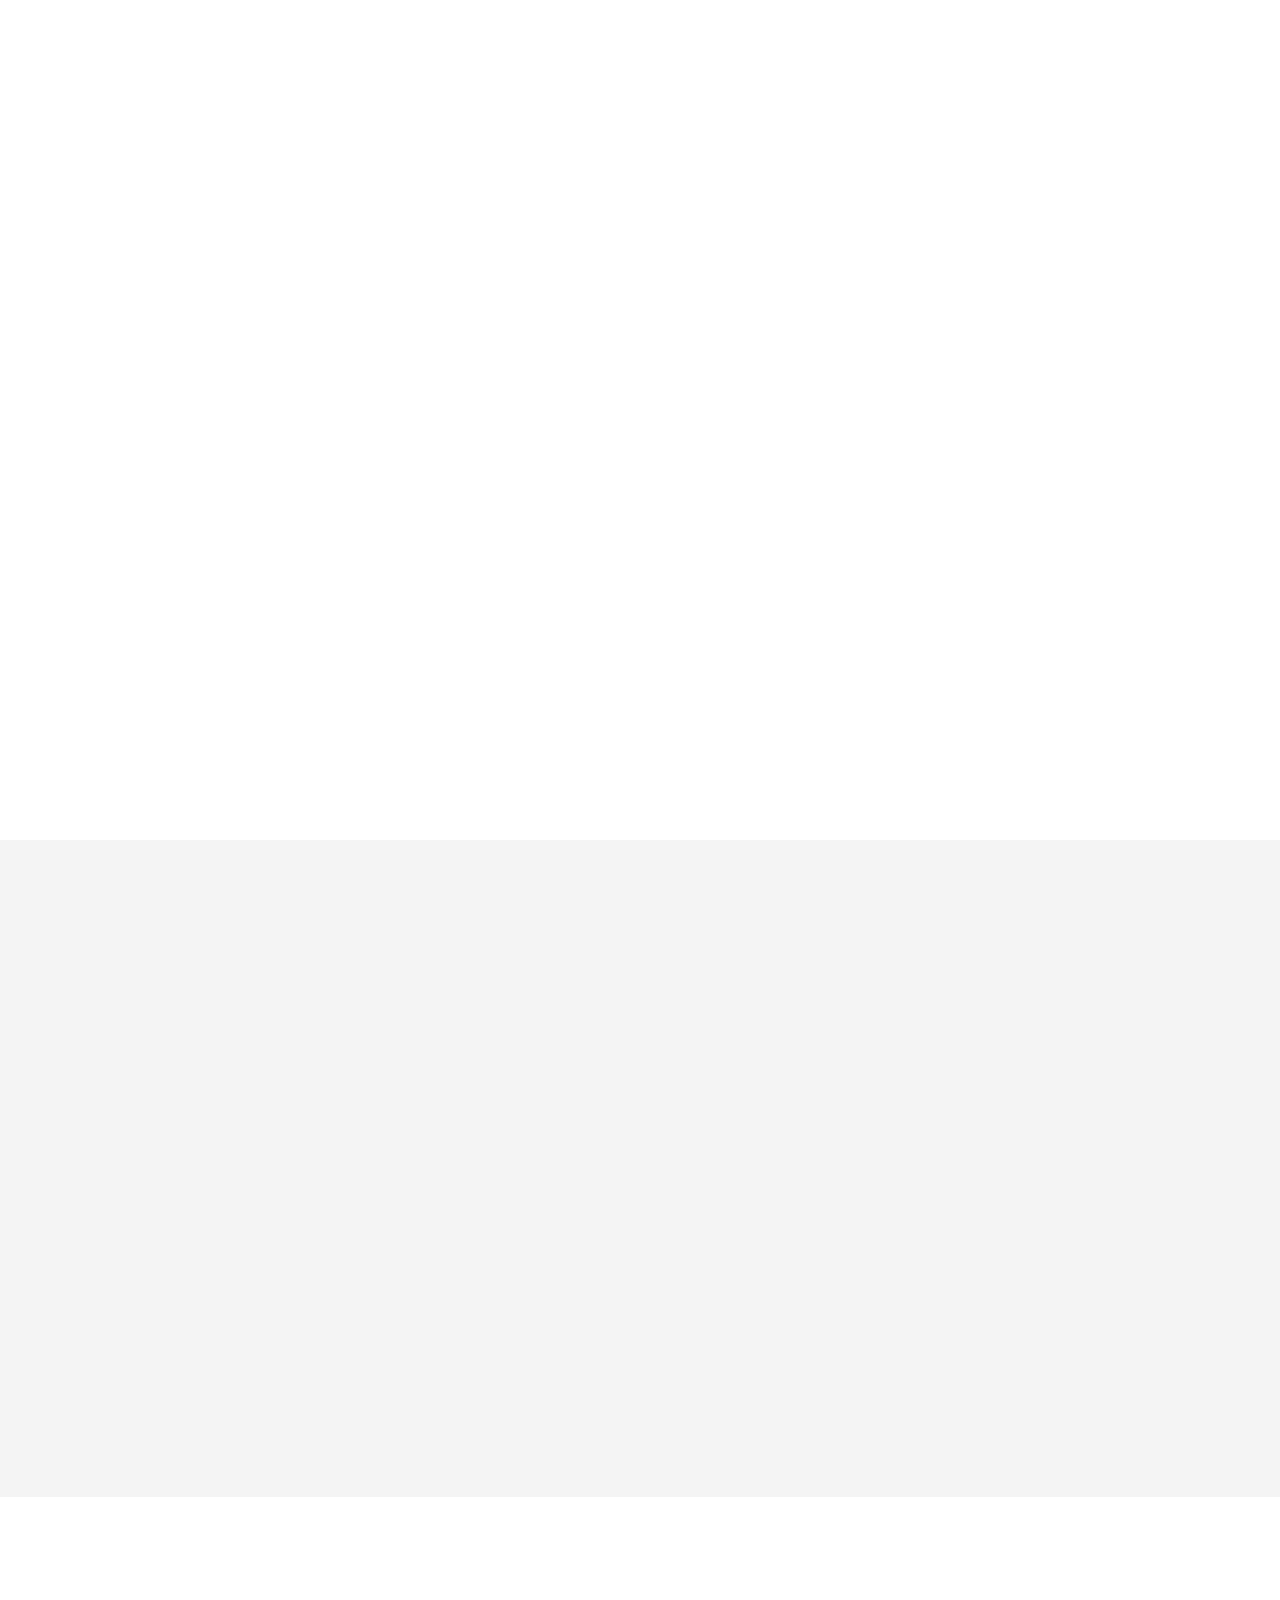
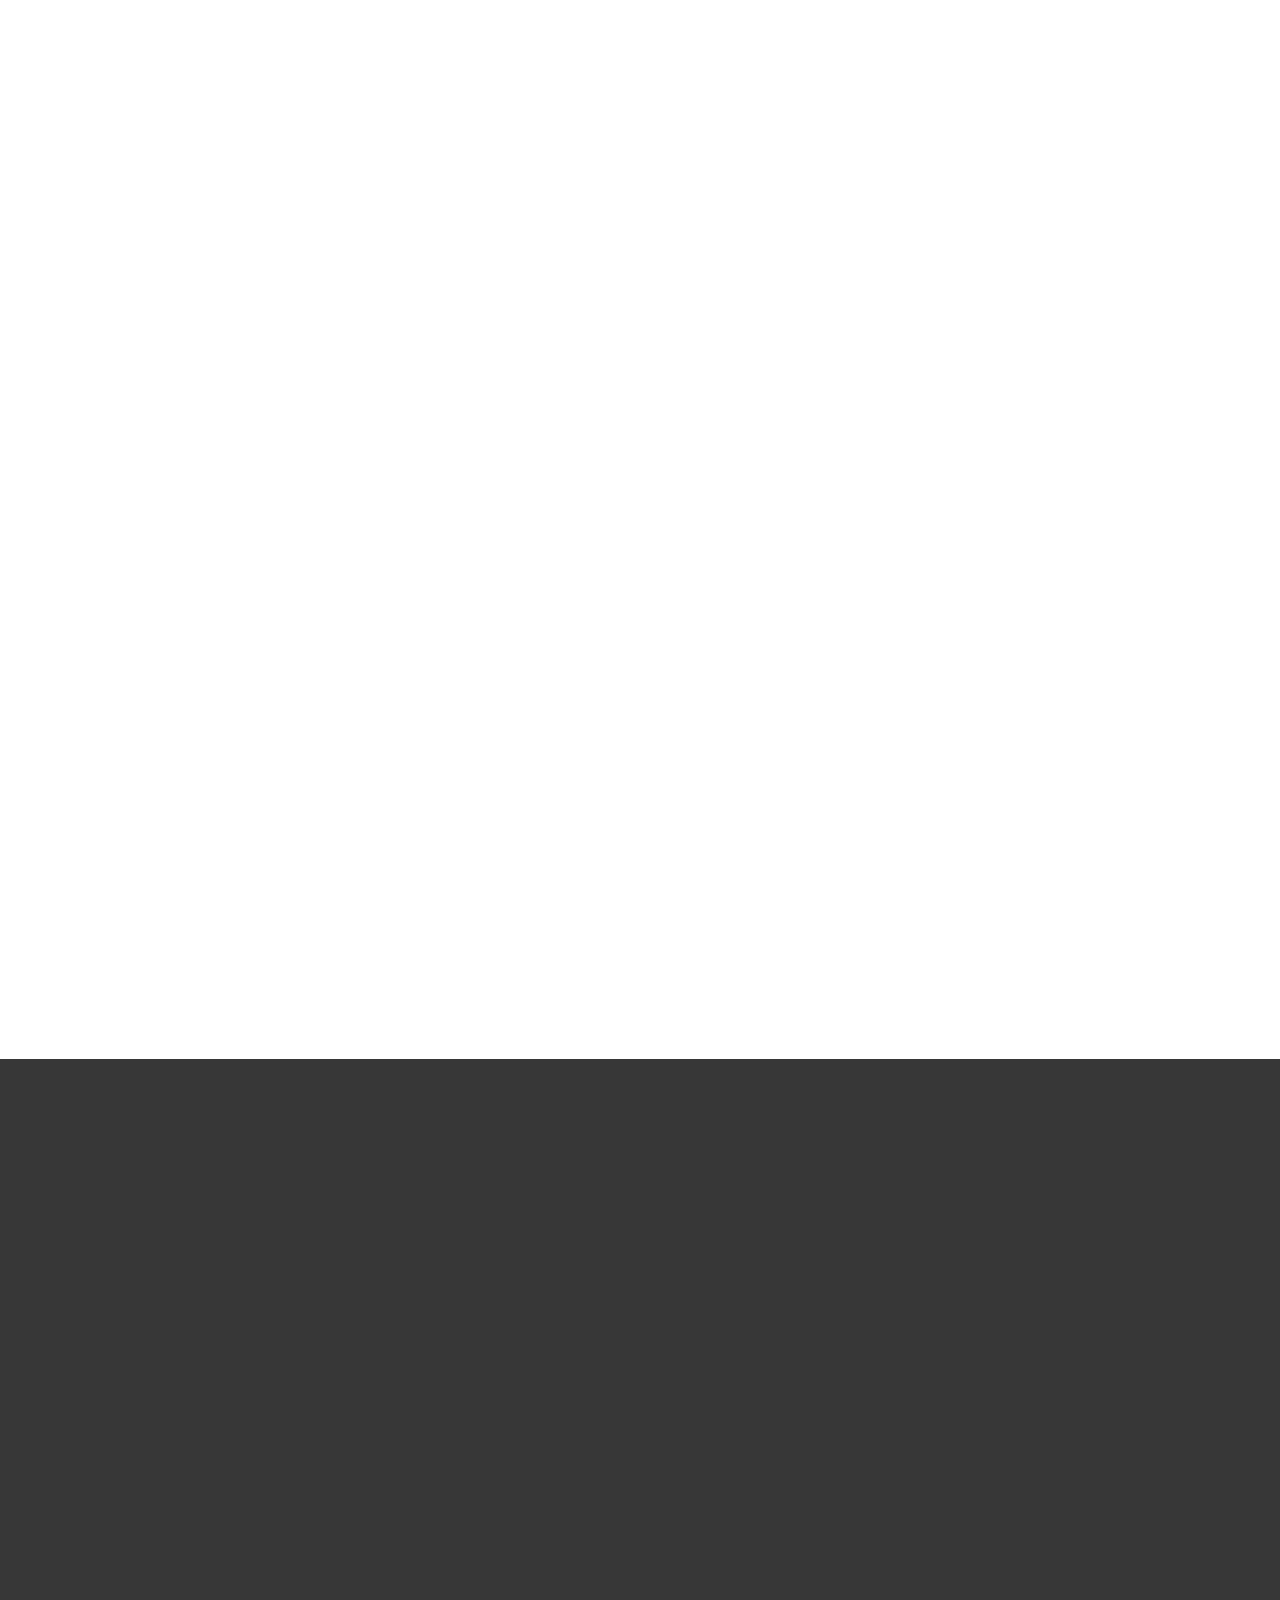
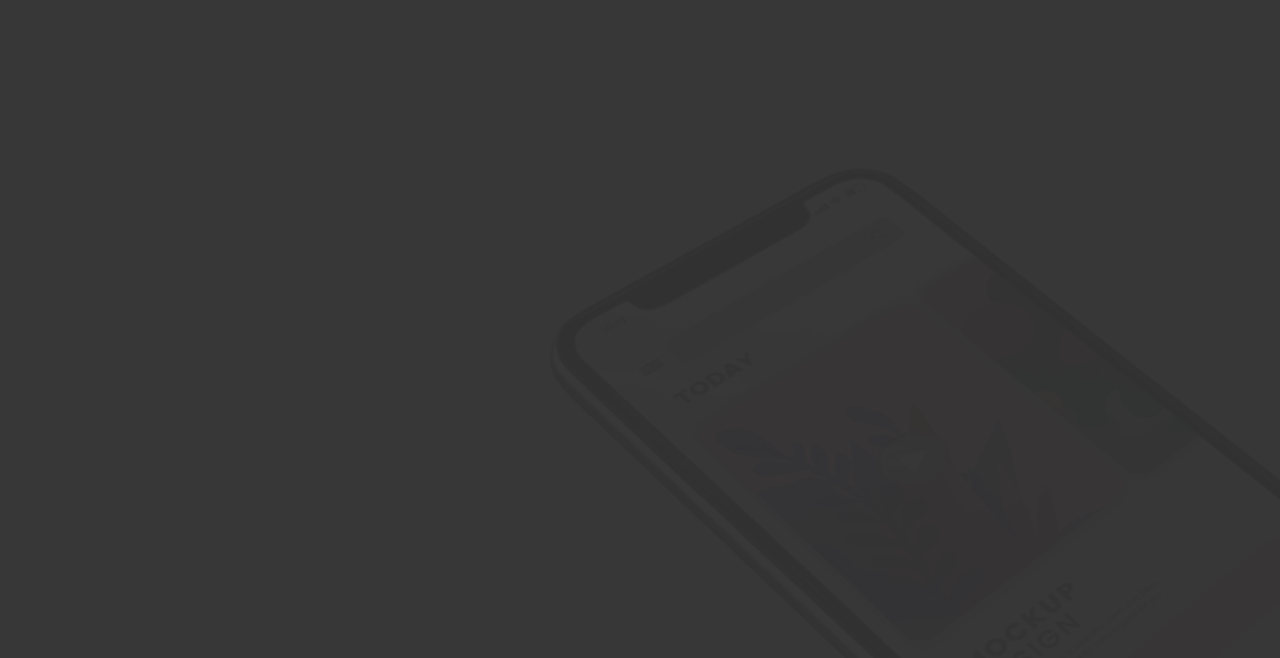
==== commit 100229f2: "change html" ====
--- a/index.html
+++ b/index.html
@@ -220,9 +220,9 @@
           </div>
         </div>
       </section>
-      <section style="height: 100rem; background-color: #3ed4ec"></section>
+      <!-- <section style="height: 100rem; background-color: #3ed4ec"></section> -->
     </main>
-    <footer style="height: 50rem; background-color: #fff"></footer>
+    <!-- <footer style="height: 50rem; background-color: #fff"></footer> -->
     <script src="js/main-2.js"></script>
   </body>
 </html>
